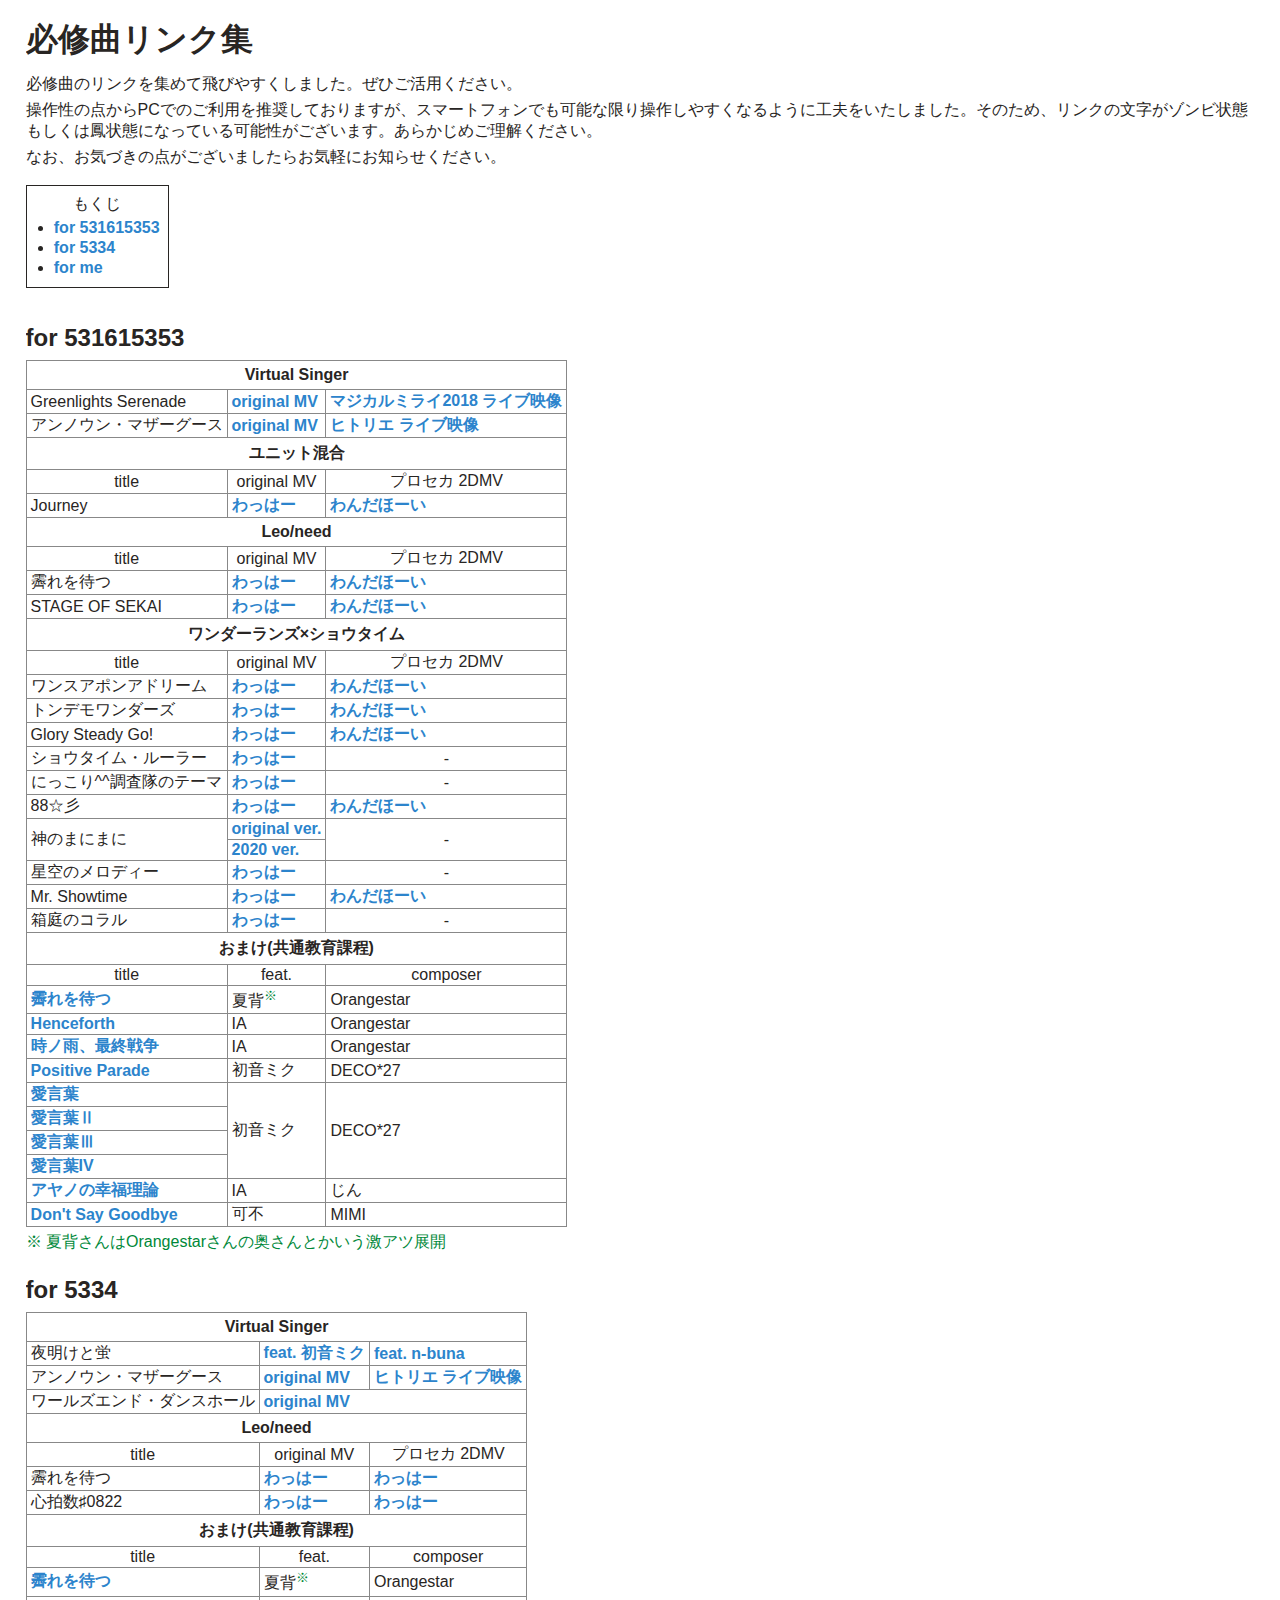
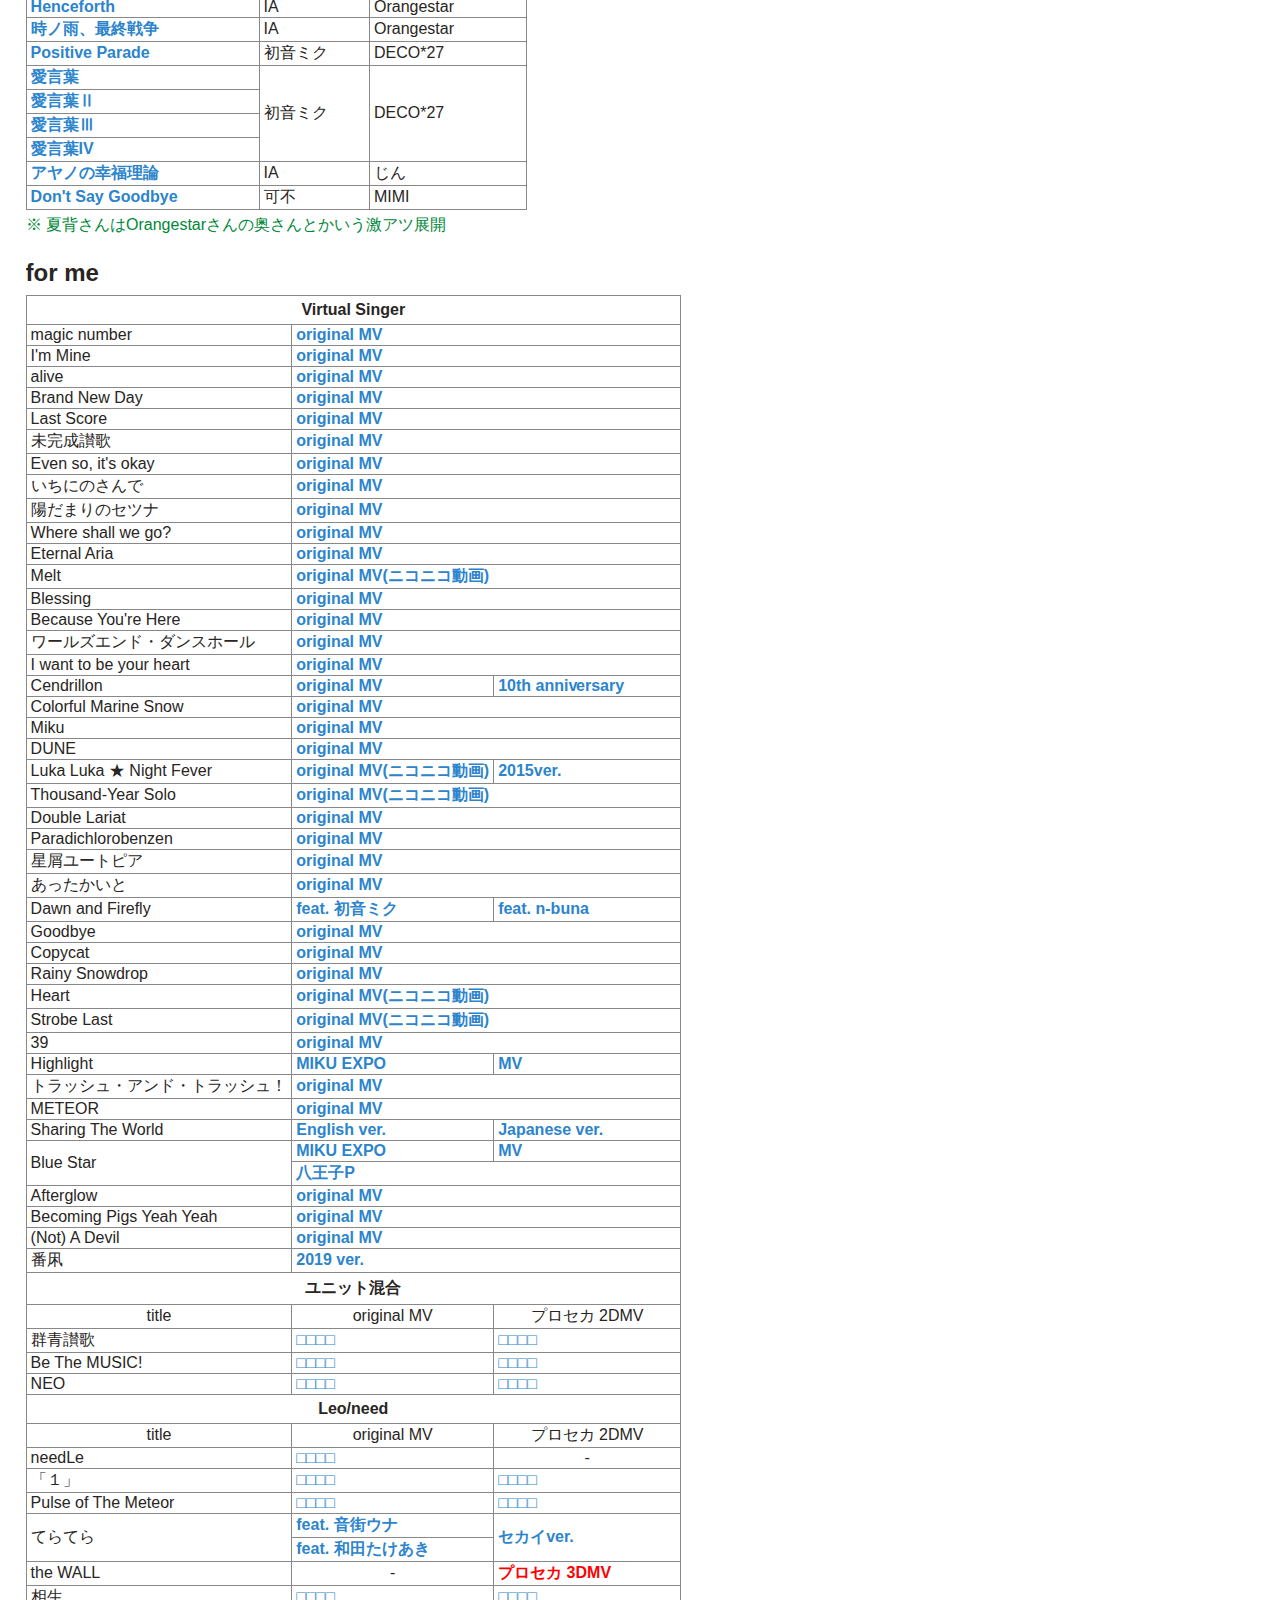
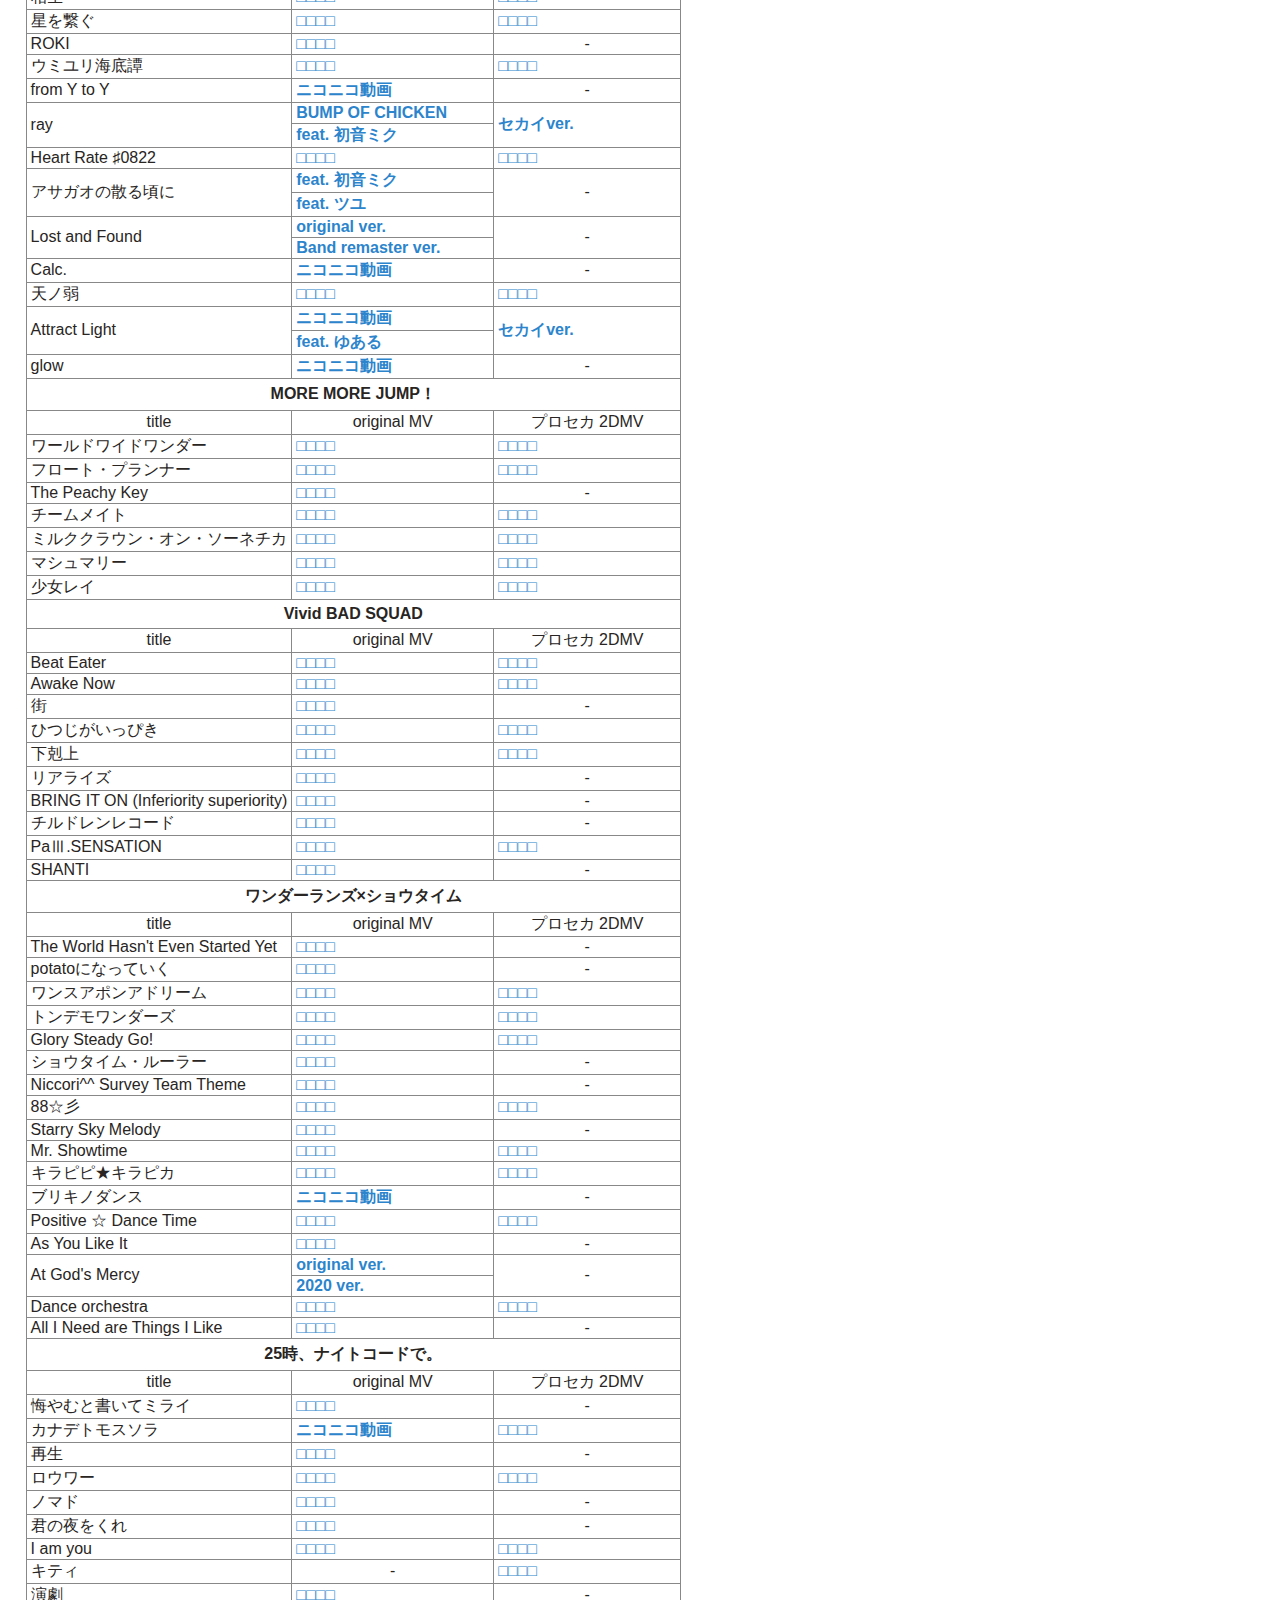
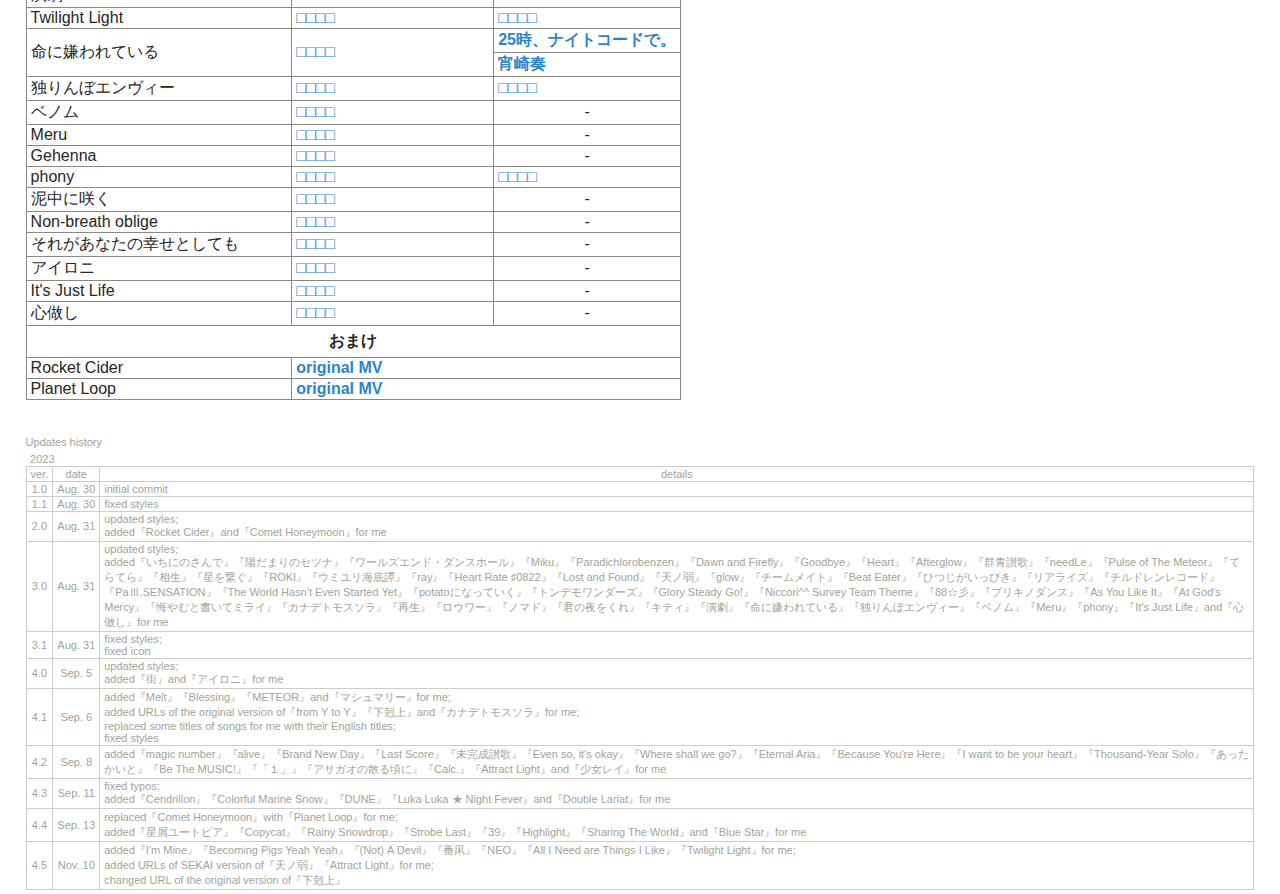
==== compulsoryMusic/index.html @ 2949fb77 "updated" ====
<!DOCTYPE html>
<html lang="ja">
<head>
  <meta charset="UTF-8">
  <meta name="viewport" content="width=device-width, initial-scale=1.0">
  <meta name="description" content="必修曲のリンクを集めました。たくさん使ってね">
  <meta name="format-detection" content="telephone=no">
  <title>必修曲リンク集</title>
  <link rel="icon" href="icon.png">
  <link rel="stylesheet" href="css/styles.min.css">
</head>
<body>
  <div class="inner">
    <h1>必修曲リンク集</h1>
    <p>必修曲のリンクを集めて飛びやすくしました。ぜひご活用ください。</p>
    <p>操作性の点からPCでのご利用を推奨しておりますが、スマートフォンでも可能な限り操作しやすくなるように工夫をいたしました。そのため、リンクの文字がゾンビ状態もしくは鳳状態になっている可能性がございます。あらかじめご理解ください。</p>
    <p>なお、お気づきの点がございましたらお気軽にお知らせください。</p>
    <div id="contents">
      <p>もくじ</p>
      <ul>
        <li><a href="#for531615353">for 531615353</a></li>
        <li><a href="#for5334">for 5334</a></li>
        <li><a href="#forMe">for me</a></li>
      </ul>
    </div>

    <h2 id="for531615353">for <a href="#for531615353">531615353</a></h2>
    <table>
      <tr><td colspan="3" class="unitName">Virtual Singer</td></tr>
      <tr>
        <td>Greenlights Serenade</td>
        <td><a target="_blank" href="https://www.youtube.com/watch?v=XSLhsjepelI"><span class="landscape">original&nbsp;</span>MV</a></td>
        <td><a target="_blank" href="https://www.youtube.com/watch?v=U1oeOZVtA84"><span class="smartphone">ﾏｼﾞﾐﾗ'18<span class="nowrap">ﾗｲﾌﾞ映像</span></span><span class="landscape">マジカルミライ2018 ライブ映像</span></a></td>
      </tr>
      <tr>
        <td>アンノウン・マザーグース</td>
        <td><a target="_blank" href="https://www.youtube.com/watch?v=P_CSdxSGfaA"><span class="landscape">original&nbsp;</span>MV</a></td>
        <td><a target="_blank" href="https://www.youtube.com/watch?v=sFqZHm6b3uU"><span class="smartphone">ﾋﾄﾘｴ <span class="nowrap">ﾗｲﾌﾞ映像</span></span><span class="landscape">ヒトリエ ライブ映像</span></a></td>
      </tr>

      <tr><td colspan="3" class="unitName">ユニット混合</td></tr>
      <tr>
        <td class="separator">title</td>
        <td class="separator"><span class="landscape">original&nbsp;</span>MV</td>
        <td class="separator"><span class="landscape">プロセカ&nbsp;</span>2DMV</td>
      </tr>
      <tr>
        <td>Journey</td>
        <td><a target="_blank" href="https://www.youtube.com/watch?v=BTekXS9d-no">わっはー</a></td>
        <td><a target="_blank" href="https://www.youtube.com/watch?v=m__WcDdaF7k">わんだほーい</a></td>
      </tr>

      <tr><td colspan="3" class="unitName">Leo/need</td></tr>
      <tr>
        <td class="separator">title</td>
        <td class="separator"><span class="landscape">original&nbsp;</span>MV</td>
        <td class="separator"><span class="landscape">プロセカ&nbsp;</span>2DMV</td>
      </tr>
      <tr>
        <td>霽れを待つ</td>
        <td><a target="_blank" href="https://www.youtube.com/watch?v=wvlUWjqGQSA">わっはー</a></td>
        <td><a target="_blank" href="https://www.youtube.com/watch?v=70ZLvDTonqI">わんだほーい</a></td>
      </tr>
      <tr>
        <td>STAGE OF SEKAI</td>
        <td><a target="_blank" href="https://www.youtube.com/watch?v=YVD1RLI7klc">わっはー</a></td>
        <td><a target="_blank" href="https://www.youtube.com/watch?v=Sloi-L5FHBY">わんだほーい</a></td>
      </tr>

      <!-- <tr><td colspan="3" class="unitName">MORE MORE JUMP！</td></tr> -->
      <!-- <tr><td colspan="3" class="unitName">Vivid BAD SQUAD</td></tr> -->

      <tr><td colspan="3" class="unitName">ワンダーランズ×ショウタイム</td></tr>
      <tr>
        <td class="separator">title</td>
        <td class="separator"><span class="landscape">original&nbsp;</span>MV</td>
        <td class="separator"><span class="landscape">プロセカ&nbsp;</span>2DMV</td>
      </tr>
      <tr>
        <td>ワンスアポンアドリーム</td>
        <td><a target="_blank" href="https://www.youtube.com/watch?v=S84mvlha5Fc">わっはー</a></td>
        <td><a target="_blank" href="https://www.youtube.com/watch?v=1RoDmN9n8xE">わんだほーい</a></td>
      </tr>
      <tr>
        <td>トンデモワンダーズ</td>
        <td><a target="_blank" href="https://www.youtube.com/watch?v=dBQg24mx45Y">わっはー</a></td>
        <td><a target="_blank" href="https://www.youtube.com/watch?v=ZfVWqos23xs">わんだほーい</a></td>
      </tr>
      <tr>
        <td>Glory Steady Go!</td>
        <td><a target="_blank" href="https://www.youtube.com/watch?v=Y-QhzXC9NbI">わっはー</a></td>
        <td><a target="_blank" href="https://www.youtube.com/watch?v=JoM4JGqQyCU">わんだほーい</a></td>
      </tr>
      <tr>
        <td>ショウタイム・ルーラー</td>
        <td><a target="_blank" href="https://www.youtube.com/watch?v=uDBVetc5JKo">わっはー</a></td>
        <td class="tac">-</td>
      </tr>
      <tr>
        <td>にっこり^^調査隊のテーマ</td>
        <td><a target="_blank" href="https://www.youtube.com/watch?v=C_Fc1x_aeFQ">わっはー</a></td>
        <td class="tac">-</td>
      </tr>
      <tr>
        <td>88☆彡</td>
        <td><a target="_blank" href="https://www.youtube.com/watch?v=505rBX9MNcQ">わっはー</a></td>
        <td><a target="_blank" href="https://www.youtube.com/watch?v=giOsLry_orw">わんだほーい</a></td>
      </tr>
      <tr>
        <td rowspan="2">神のまにまに</td>
        <td><a target="_blank" href="https://www.youtube.com/watch?v=b2GJcYBoVyg"><span class="smartphone">ｵﾘｼﾞﾅﾙ</span><span class="landscape">original ver.</span></a></td>
        <td rowspan="2" class="tac">-</td>
      </tr>
      <tr>
        <td><a target="_blank" href="https://www.youtube.com/watch?v=a-eHtP43yKU">2020<span class="landscape">&nbsp;ver.</span></a></td>
      </tr>
      <tr>
        <td>星空のメロディー</td>
        <td><a target="_blank" href="https://www.youtube.com/watch?v=VznMASce0CM">わっはー</a></td>
        <td class="tac">-</td>
      </tr>
      <tr>
        <td>Mr. Showtime</td>
        <td><a target="_blank" href="https://www.youtube.com/watch?v=4NhL6mqkMWY">わっはー</a></td>
        <td><a target="_blank" href="https://www.youtube.com/watch?v=jSL3Q2BHtH4">わんだほーい</a></td>
      </tr>
      <tr>
        <td>箱庭のコラル</td>
        <td><a target="_blank" href="https://www.youtube.com/watch?v=gB4hx1MxcGs">わっはー</a></td>
        <td class="tac">-</td>
      </tr>

      <!-- <tr><td colspan="3" class="unitName">25時、ナイトコードで。</td></tr> -->

      <tr><td colspan="3" class="unitName">おまけ(共通教育課程)</td></tr>
      <tr>
        <td class="separator">title</td>
        <td class="separator">feat.</td>
        <td class="separator">composer</td>
      </tr>
      <tr>
        <td><a target="_blank" href="https://www.youtube.com/watch?v=XqsLscyMkPE">霽れを待つ</a></td>
        <td>夏背<sup class="gekiatsu">※</sup></td>
        <td>Orangestar</td>
      </tr>
      <tr>
        <td><a target="_blank" href="https://www.youtube.com/watch?v=L13gCEZJVRU">Henceforth</a></td>
        <td>IA</td>
        <td>Orangestar</td>
      </tr>
      <tr>
        <td><a target="_blank" href="https://www.youtube.com/watch?v=Qv_c0PO0cDQ">時ノ雨、最終戦争</a></td>
        <td>IA</td>
        <td>Orangestar</td>
      </tr>
      <tr>
        <td><a target="_blank" href="https://www.youtube.com/watch?v=zSfMHbogn00">Positive Parade</a></td>
        <td class="priority">初音ミク</td>
        <td>DECO*27</td>
      </tr>
      <tr>
        <td><a target="_blank" href="https://www.youtube.com/watch?v=I0eeS5wYGzI">愛言葉</a></td>
        <td rowspan="4">初音ミク</td>
        <td rowspan="4">DECO*27</td>
      </tr>
      <tr>
        <td><a target="_blank" href="https://www.youtube.com/watch?v=KgpROErtiBY">愛言葉Ⅱ</a></td>
      </tr>
      <tr>
        <td><a target="_blank" href="https://www.youtube.com/watch?v=WptXk39wiIQ">愛言葉Ⅲ</a></td>
      </tr>
      <tr>
        <td><a target="_blank" href="https://www.youtube.com/watch?v=aHNWL7MBXoc">愛言葉IV</a></td>
      </tr>
      <tr>
        <td><a target="_blank" href="https://www.youtube.com/watch?v=pLYKKC-EpjA">アヤノの幸福理論</a></td>
        <td>IA</td>
        <td>じん</td>
      </tr>
      <tr>
        <td><a target="_blank" href="https://www.youtube.com/watch?v=cGGlBYzZiJs">Don't Say Goodbye</a></td>
        <td>可不</td>
        <td>MIMI</td>
      </tr>
      <!-- <tr><td colspan="3" class="unitName">25時、ナイトコードで。</td></tr> -->
    </table>
    <p class="gekiatsu">※ 夏背さんはOrangestarさんの奥さんとかいう激アツ展開</p>

    <h2 id="for5334">for <a href="#for5334">5334</a></h2>
    <table>
      <tr><td colspan="3" class="unitName">Virtual Singer</td></tr>
      <tr>
        <td>夜明けと蛍</td>
        <td><a target="_blank" href="https://www.youtube.com/watch?v=EpFxTXgElLA">feat.<span class="landscape">&nbsp;</span><span class="nowrap">初音ミク</span></a></td>
        <td><a target="_blank" href="https://www.youtube.com/watch?v=nDbNRb9gOr4">feat.<span class="landscape">&nbsp;</span><span class="nowrap">n-buna</span></a></td>
      </tr>
      <tr>
        <td>アンノウン・マザーグース</td>
        <td><a target="_blank" href="https://www.youtube.com/watch?v=P_CSdxSGfaA"><span class="landscape">original&nbsp;</span>MV</a></td>
        <td><a target="_blank" href="https://www.youtube.com/watch?v=sFqZHm6b3uU"><span class="smartphone">ﾋﾄﾘｴ <span class="nowrap">ﾗｲﾌﾞ映像</span></span><span class="landscape">ヒトリエ ライブ映像</span></a></td>
      </tr>
      <tr>
        <td>ワールズエンド・<span class="nowrap">ダンスホール</span></td>
        <td colspan="2"><a target="_blank" href="https://www.youtube.com/watch?v=ZB75e7vzX0I"><span class="landscape">original&nbsp;</span>MV</a></td>
      </tr>

      <!-- <tr><td colspan="3" class="unitName">ユニット混合</td></tr> -->

      <tr><td colspan="3" class="unitName">Leo/need</td></tr>
      <tr>
        <td class="separator">title</td>
        <td class="separator"><span class="landscape">original&nbsp;</span>MV</td>
        <td class="separator"><span class="landscape">プロセカ&nbsp;</span>2DMV</td>
      </tr>
      <tr>
        <td>霽れを待つ</td>
        <td><a target="_blank" href="https://www.youtube.com/watch?v=wvlUWjqGQSA">わっはー</a></td>
        <td><a target="_blank" href="https://www.youtube.com/watch?v=70ZLvDTonqI">わっはー</a></td>
      </tr>
      <tr>
        <td>心拍数♯0822</td>
        <td><a target="_blank" href="https://www.youtube.com/watch?v=q2PiY-5sTlE">わっはー</a></td>
        <td><a target="_blank" href="https://www.youtube.com/watch?v=g6hGN-WNig0">わっはー</a></td>
      </tr>

      <!-- <tr><td colspan="3" class="unitName">MORE MORE JUMP！</td></tr> -->
      <!-- <tr><td colspan="3" class="unitName">Vivid BAD SQUAD</td></tr> -->
      <!-- <tr><td colspan="3" class="unitName">ワンダーランズ×ショウタイム</td></tr> -->
      <!-- <tr><td colspan="3" class="unitName">25時、ナイトコードで。</td></tr> -->

      <tr><td colspan="3" class="unitName">おまけ(共通教育課程)</td></tr>
      <tr>
        <td class="separator">title</td>
        <td class="separator">feat.</td>
        <td class="separator">composer</td>
      </tr>
      <tr>
        <td><a target="_blank" href="https://www.youtube.com/watch?v=XqsLscyMkPE">霽れを待つ</a></td>
        <td>夏背<sup class="gekiatsu">※</span></td>
        <td>Orangestar</td>
      </tr>
      <tr>
        <td><a target="_blank" href="https://www.youtube.com/watch?v=L13gCEZJVRU">Henceforth</a></td>
        <td>IA</td>
        <td>Orangestar</td>
      </tr>
      <tr>
        <td><a target="_blank" href="https://www.youtube.com/watch?v=Qv_c0PO0cDQ">時ノ雨、最終戦争</a></td>
        <td>IA</td>
        <td>Orangestar</td>
      </tr>
      <tr>
        <td><a target="_blank" href="https://www.youtube.com/watch?v=zSfMHbogn00">Positive Parade</a></td>
        <td class="priority">初音ミク</td>
        <td>DECO*27</td>
      </tr>
      <tr>
        <td><a target="_blank" href="https://www.youtube.com/watch?v=I0eeS5wYGzI">愛言葉</a></td>
        <td rowspan="4">初音ミク</td>
        <td rowspan="4">DECO*27</td>
      </tr>
      <tr>
        <td><a target="_blank" href="https://www.youtube.com/watch?v=KgpROErtiBY">愛言葉Ⅱ</a></td>
      </tr>
      <tr>
        <td><a target="_blank" href="https://www.youtube.com/watch?v=WptXk39wiIQ">愛言葉Ⅲ</a></td>
      </tr>
      <tr>
        <td><a target="_blank" href="https://www.youtube.com/watch?v=aHNWL7MBXoc">愛言葉IV</a></td>
      </tr>
      <tr>
        <td><a target="_blank" href="https://www.youtube.com/watch?v=pLYKKC-EpjA">アヤノの幸福理論</a></td>
        <td>IA</td>
        <td>じん</td>
      </tr>
      <tr>
        <td><a target="_blank" href="https://www.youtube.com/watch?v=cGGlBYzZiJs">Don't Say Goodbye</a></td>
        <td>可不</td>
        <td>MIMI</td>
      </tr>
    </table>
    <p class="gekiatsu">※ 夏背さんはOrangestarさんの奥さんとかいう激アツ展開</p>

    <h2 id="forMe">for <a href="#forMe">me</a></h2>
    <table>
      <tr><td colspan="3" class="unitName">Virtual Singer</td></tr>
      <tr>
        <td>magic number</td>
        <td colspan="2"><a target="_blank" href="https://www.youtube.com/watch?v=fzRWpcvPJYo">original MV</a></td>
      </tr>
      <tr>
        <td>I'm Mine</td>
        <td colspan="2"><a target="_blank" href="https://www.youtube.com/watch?v=yVMHWv7hKTE">original MV</a></td>
      </tr>
      <tr>
        <td>alive</td>
        <td colspan="2"><a target="_blank" href="https://www.youtube.com/watch?v=y7RfoyBJxCg">original MV</a></td>
      </tr>
      <tr>
        <td>Brand New Day</td>
        <td colspan="2"><a target="_blank" href="https://www.youtube.com/watch?v=2KrCmAWrrKI">original MV</a></td>
      </tr>
      <tr>
        <td>Last Score</td>
        <td colspan="2"><a target="_blank" href="https://www.youtube.com/watch?v=zAWu9BK_V5M">original MV</a></td>
      </tr>
      <tr>
        <td>未完成讃歌</td>
        <td colspan="2"><a target="_blank" href="https://www.youtube.com/watch?v=PmRtXlhzgAU">original MV</a></td>
      </tr>
      <tr>
        <td>Even so, it's okay</td>
        <td colspan="2"><a target="_blank" href="https://www.youtube.com/watch?v=1AS0Mve80jQ">original MV</a></td>
      </tr>
      <tr>
        <td>いちにのさんで</td>
        <td colspan="2"><a target="_blank" href="https://www.youtube.com/watch?v=mgfDwtVI5C8">original MV</a></td>
      </tr>
      <tr>
        <td>陽だまりのセツナ</td>
        <td colspan="2"><a target="_blank" href="https://www.youtube.com/watch?v=D2gWpqM2GFQ">original MV</a></td>
      </tr>
      <tr>
        <td>Where shall we go?</td>
        <td colspan="2"><a target="_blank" href="https://www.youtube.com/watch?v=jyI9Xn67SHA">original MV</a></td>
      </tr>
      <tr>
        <td>Eternal Aria</td>
        <td colspan="2"><a target="_blank" href="https://www.youtube.com/watch?v=GHzCL_6v87Y">original MV</a></td>
      </tr>
      <tr>
        <td>Melt</td>
        <td colspan="2"><a target="_blank" href="https://www.nicovideo.jp/watch/sm1715919"><span class="landscape">original&nbsp;</span>MV(ニコニコ動画)</a></td>
      </tr>
      <tr>
        <td>Blessing</td>
        <td colspan="2"><a target="_blank" href="https://www.youtube.com/watch?v=E4tIHBx7bqc">original MV</a></td>
      </tr>
      <tr>
        <td>Because You're Here</td>
        <td colspan="2"><a target="_blank" href="https://www.youtube.com/watch?v=ygY2qObZv24">original MV</a></td>
      </tr>
      <tr>
        <td>ワールズエンド・<span class="nowrap">ダンスホール</span></td>
        <td colspan="2"><a target="_blank" href="https://www.youtube.com/watch?v=ZB75e7vzX0I">original MV</a></td>
      </tr>
      <tr>
        <td>I want to be your heart</td>
        <td colspan="2"><a target="_blank" href="https://www.youtube.com/watch?v=hZFBTnzKa54">original MV</a></td>
      </tr>
      <tr>
        <td>Cendrillon</td>
        <td><a target="_blank" href="https://www.youtube.com/watch?v=YE_S-OPHP8o">original<span class="landscape">&nbsp;MV</span></a></td>
        <td><a target="_blank" href="https://www.youtube.com/watch?v=mXfnndMDFPs">10th anniv<span class="smartphone">.</span><span class="landscape">ersary</span></a></td>
      </tr>
      <tr>
        <td>Colorful Marine Snow</td>
        <td colspan="2"><a target="_blank" href="https://www.youtube.com/watch?v=NwSriMki_UA">original MV</a></td>
      </tr>
      <tr>
        <td>Miku</td>
        <td colspan="2"><a target="_blank" href="https://www.youtube.com/watch?v=NocXEwsJGOQ">original MV</a></td>
      </tr>
      <tr>
        <td>DUNE</td>
        <td colspan="2"><a target="_blank" href="https://www.youtube.com/watch?v=AS4q9yaWJkI">original MV</a></td>
      </tr>
      <tr>
        <td>Luka Luka ★ Night Fever</td>
        <td><a target="_blank" href="https://www.nicovideo.jp/watch/sm6119955">original<span class="butLandscape">&nbsp;MV(ニコニコ動画)</span><span class="smartphone onlyLandscape nowrap">(ﾆｺﾆｺ動画)</span></a></td>
        <td><a target="_blank" href="https://www.youtube.com/watch?v=6m_a2hpSbm8">2015ver.</a></td>
      </tr>
      <tr>
        <td>Thousand-Year Solo</td>
        <td colspan="2"><a target="_blank" href="https://www.nicovideo.jp/watch/sm3122624"><span class="landscape">original&nbsp;</span>MV(ニコニコ動画)</a></td>
      </tr>
      <tr>
        <td>Double Lariat</td>
        <td colspan="2"><a target="_blank" href="https://www.youtube.com/watch?v=hC8KrIY8qT4">original MV</a></td>
      </tr>
      <tr>
        <td>Paradichlorobenzen</td>
        <td colspan="2"><a target="_blank" href="https://www.youtube.com/watch?v=aTUfwLAVSHE">original MV</a></td>
      </tr>
      <tr>
        <td>星屑ユートピア</td>
        <td colspan="2"><a target="_blank" href="https://www.youtube.com/watch?v=syk1f6Dj82E">original MV</a></td>
      </tr>
      <tr>
        <td>あったかいと</td>
        <td colspan="2"><a target="_blank" href="https://www.youtube.com/watch?v=RsmJ--RNgE8">original MV</a></td>
      </tr>
      <tr>
        <td>Dawn and Firefly</td>
        <td><a target="_blank" href="https://www.youtube.com/watch?v=EpFxTXgElLA">feat.<span class="landscape">&nbsp;</span><span class="nowrap">初音ミク</span></a></td>
        <td><a target="_blank" href="https://www.youtube.com/watch?v=nDbNRb9gOr4">feat.<span class="landscape">&nbsp;</span><span class="nowrap">n-buna</span></a></td>
      </tr>
      <tr>
        <td>Goodbye</td>
        <td colspan="2"><a target="_blank" href="https://www.youtube.com/watch?v=AH5_sKwDw1E">original MV</a></td>
      </tr>
      <tr>
        <td>Copycat</td>
        <td colspan="2"><a target="_blank" href="https://www.youtube.com/watch?v=Q_QEPrkwZ-Q">original MV</a></td>
      </tr>
      <tr>
        <td>Rainy Snowdrop</td>
        <td colspan="2"><a target="_blank" href="https://www.youtube.com/watch?v=XQh5Uf5itkI">original MV</a></td>
      </tr>
      <tr>
        <td>Heart</td>
        <td colspan="2"><a target="_blank" href="https://www.nicovideo.jp/watch/sm2500648"><span class="landscape">original&nbsp;</span>MV(ニコニコ動画)</a></td>
      </tr>
      <tr>
        <td>Strobe Last</td>
        <td colspan="2"><a target="_blank" href="https://www.nicovideo.jp/watch/nm13359285"><span class="landscape">original&nbsp;</span>MV(ニコニコ動画)</a></td>
      </tr>
      <tr>
        <td>39</td>
        <td colspan="2"><a target="_blank" href="https://www.youtube.com/watch?v=ecU_uJRzhfk">original MV</a></td>
      </tr>
      <tr>
        <td>Highlight</td>
        <td><a target="_blank" href="https://www.youtube.com/watch?v=3lce-CE50SE">MIKU EXPO</a></td>
        <td><a target="_blank" href="https://www.youtube.com/watch?v=AYUNaQaDfa8">MV</a></td>
      </tr>
      <tr>
        <td>トラッシュ・アンド・<span class="nowrap">トラッシュ！</span></td>
        <td colspan="2"><a target="_blank" href="https://www.youtube.com/watch?v=dlmDDcRDByc">original MV</a></td>
      </tr>
      <tr>
        <td>METEOR</td>
        <td colspan="2"><a target="_blank" href="https://www.youtube.com/watch?v=2kZVEUGLgy4">original MV</a></td>
      </tr>
      <tr>
        <td>Sharing The World</td>
        <td><a target="_blank" href="https://www.youtube.com/watch?v=GRc_Vz6kEjc"><span class="smartphone">ENG.</span><span class="landscape">English ver.</span></a></td>
        <td><a target="_blank" href="https://www.youtube.com/watch?v=GsMqQqb4AvI"><span class="smartphone">JPN.</span><span class="landscape">Japanese ver.</span></a></td>
      </tr>
      <tr>
        <td rowspan="2">Blue Star</td>
        <td class="landscape noBorder"><a target="_blank" href="https://www.youtube.com/watch?v=fkgaFnf1Ae8">MIKU EXPO</a></td>
        <td class="smartphone" rowspan="2"><a target="_blank" href="https://www.youtube.com/watch?v=fkgaFnf1Ae8">MIKU EXPO</a></td>
        <td><a target="_blank" href="https://www.youtube.com/watch?v=sK92X82T3Sk">MV</a></td>
      </tr>
        <tr><td colspan="2"><a target="_blank" href="https://www.youtube.com/watch?v=xSnuVnOZd1U">八王子P</a></td></tr>
      <tr>
        <td>Afterglow</td>
        <td colspan="2"><a target="_blank" href="https://www.youtube.com/watch?v=WHzOugrtQsk">original MV</a></td>
      </tr>
      <tr>
        <td>Becoming Pigs Yeah Yeah</td>
        <td colspan="2"><a target="_blank" href="https://www.youtube.com/watch?v=Z9DXOZUbmJ4">original MV</a></td>
      </tr>
      <tr>
        <td>(Not) A Devil</td>
        <td colspan="2"><a target="_blank" href="https://www.youtube.com/watch?v=lMEt3RdqB9Y">original MV</a></td>
      </tr>
      <tr>
        <td>番凩</td>
        <td colspan="2"><a target="_blank" href="https://www.youtube.com/watch?v=OK-ybp0qRl0"><span class="smartphone">2019</span><span class="landscape">2019 ver.</span></a></td>
      </tr>

      <tr><td colspan="3" class="unitName">ユニット混合</td></tr>
      <tr>
        <td class="separator">title</td>
        <td class="separator"><span class="landscape">original&nbsp;</span>MV</td>
        <td class="separator"><span class="landscape">プロセカ&nbsp;</span>2DMV</td>
      </tr>
      <tr>
        <td>群青讃歌</td>
        <td><a target="_blank" href="https://www.youtube.com/watch?v=sgZjbk9eH6g">□□□□</a></td>
        <td><a target="_blank" href="https://www.youtube.com/watch?v=MxT59XJXMnU">□□□□</a></td>
      </tr>
      <tr>
        <td>Be The MUSIC!</td>
        <td><a target="_blank" href="https://www.youtube.com/watch?v=m1I3XWZ4eUs">□□□□</a></td>
        <td><a target="_blank" href="https://www.youtube.com/watch?v=mZI9HEVh6Yw">□□□□</a></td>
      </tr>
      <tr>
        <td>NEO</td>
        <td><a target="_blank" href="https://www.youtube.com/watch?v=b2Di3kFGAUM">□□□□</a></td>
        <td><a target="_blank" href="https://www.youtube.com/watch?v=zw0JHV7nrUg">□□□□</a></td>
      </tr>

      <tr><td colspan="3" class="unitName">Leo/need</td></tr>
      <tr>
        <td class="separator">title</td>
        <td class="separator"><span class="landscape">original&nbsp;</span>MV</td>
        <td class="separator"><span class="landscape">プロセカ&nbsp;</span>2DMV</td>
      </tr>
      <tr>
        <td>needLe</td>
        <td><a target="_blank" href="https://www.youtube.com/watch?v=buoYwfZG4vQ">□□□□</a></td>
        <td class="tac">-</td>
      </tr>
      <tr>
        <td>「１」</td>
        <td><a target="_blank" href="https://www.youtube.com/watch?v=fobQOAOAdoE">□□□□</a></td>
        <td><a target="_blank" href="https://www.youtube.com/watch?v=_GdIO1AANg4">□□□□</a></td>
      </tr>
      <tr>
        <td>Pulse of The Meteor</td>
        <td><a target="_blank" href="https://www.youtube.com/watch?v=8Zds1FvEtKw">□□□□</a></td>
        <td><a target="_blank" href="https://www.youtube.com/watch?v=hZgbqUQI64E">□□□□</a></td>
      </tr>
      <tr>
        <td rowspan="2">てらてら</td>
        <td><a target="_blank" href="https://www.youtube.com/watch?v=03IyS_9Dt0g">feat.<span class="landscape">&nbsp;</span><span class="nowrap">音街ウナ</span></a></td>
        <td rowspan="2"><a target="_blank" href="https://www.youtube.com/watch?v=diDsFjpV8yw"><span class="smartphone">ｾｶｲver.</span><span class="landscape">セカイver.</span></a></td>
      </tr>
      <tr><td><a target="_blank" href="https://www.youtube.com/watch?v=dDuyz3Mw720"><span class="landscape">feat.&nbsp;</span>和田<span class="nowrap">たけあき</span></a></td></tr>
      <tr>
        <td>the WALL</td>
        <td class="tac">-</td>
        <td><a target="_blank" href="https://www.youtube.com/watch?v=chjFdvgWAjo"><span class="red"><span class="landscape">プロセカ&nbsp;</span>3DMV</span></a></td>
      </tr>
      <tr>
        <td>相生</td>
        <td><a target="_blank" href="https://www.youtube.com/watch?v=Ws3B-ozOXDU">□□□□</a></td>
        <td><a target="_blank" href="https://www.youtube.com/watch?v=YfZ6Dv6tC4E">□□□□</a></td>
      </tr>
      <tr>
        <td>星を繋ぐ</td>
        <td><a target="_blank" href="https://www.youtube.com/watch?v=Fo3qg44Rn6Q">□□□□</a></td>
        <td><a target="_blank" href="https://www.youtube.com/watch?v=Qu4oqtVmBck">□□□□</a></td>
      </tr>
      <tr>
        <td>ROKI</td>
        <td><a target="_blank" href="https://www.youtube.com/watch?v=Xg-qfsKN2_E">□□□□</a></td>
        <td class="tac">-</td>
      </tr>
      <tr>
        <td>ウミユリ海底譚</td>
        <td><a target="_blank" href="https://www.youtube.com/watch?v=7JANm3jOb2k">□□□□</a></td>
        <td><a target="_blank" href="https://www.youtube.com/watch?v=sYKew3uzDtM">□□□□</a></td>
      </tr>
      <tr>
        <td>from Y to Y</td>
        <td><a target="_blank" href="https://www.nicovideo.jp/watch/sm6529016"><span class="smartphone">ﾆｺﾆｺ</span><span class="landscape">ニコニコ</span>動画</a></td>
        <td class="tac">-</td>
      </tr>
      <tr>
        <td rowspan="2">ray</td>
        <td class="small"><a target="_blank" href="https://www.youtube.com/watch?v=_4BLiOP1aaY">BUMP OF<span class="nowrap"><span class="landscape">&nbsp;</span>CHICKEN</span></a></td>
        <td rowspan="2"><a target="_blank" href="https://www.youtube.com/watch?v=YkP0JMByjRM"><span class="smartphone">ｾｶｲver.</span><span class="landscape">セカイver.</span></a></td>
      </tr>
      <tr><td><a target="_blank" href="https://www.youtube.com/watch?v=yT_ylSCgY6Q">feat.<span class="landscape">&nbsp;</span><span class="nowrap">初音ミク</span></a></td></tr>
      <tr>
        <td>Heart Rate ♯0822</td>
        <td><a target="_blank" href="https://www.youtube.com/watch?v=q2PiY-5sTlE">□□□□</a></td>
        <td><a target="_blank" href="https://www.youtube.com/watch?v=g6hGN-WNig0">□□□□</a></td>
      </tr>
      <tr>
        <td rowspan="2">アサガオの散る頃に</td>
        <td><a target="_blank" href="https://www.youtube.com/watch?v=ugs4oVUNZ-o">feat.<span class="landscape">&nbsp;</span><span class="nowrap">初音ミク</span></a></td>
        <td rowspan="2" class="tac">-</td>
      </tr>
      <tr><td><a target="_blank" href="https://www.youtube.com/watch?v=VP7FM1yyMpU">feat. ツユ</a></td></tr>
      <tr>
        <td rowspan="2">Lost and Found</td>
        <td><a target="_blank" href="https://www.youtube.com/watch?v=l7tqkjBKjkw"><span class="smartphone">original</span><span class="landscape">original ver.</span></a></td>
        <td rowspan="2" class="tac">-</td>
      </tr>
      <tr><td class="priority"><a target="_blank" href="https://www.youtube.com/watch?v=aJxGc2LRvIo">Band<span class="landscape">&nbsp;remaster ver.</span></a></td></tr>
      <tr>
        <td>Calc.</td>
        <td><a target="_blank" href="https://www.nicovideo.jp/watch/sm12050471"><span class="smartphone">ﾆｺﾆｺ</span><span class="landscape">ニコニコ</span>動画</a></td>
        <td class="tac">-</td>
      </tr>
      <tr>
        <td>天ノ弱</td>
        <td><a target="_blank" href="https://www.youtube.com/watch?v=2-zPY0vrpjQ">□□□□</a></td>
        <td><a target="_blank" href="https://www.youtube.com/watch?v=0zhop5qsyKY">□□□□</a></td>
      </tr>
      <tr>
        <td rowspan="2">Attract Light</td>
        <td><a target="_blank" href="https://www.nicovideo.jp/watch/sm34963216"><span class="smartphone">ﾆｺﾆｺ</span><span class="landscape">ニコニコ</span>動画</a></td>
        <td rowspan="2"><a target="_blank" href="https://www.youtube.com/watch?v=0w9vjCToTPQ"><span class="smartphone">ｾｶｲver.</span><span class="landscape">セカイver.</span></a></td>
      </tr>
      <tr><td><a target="_blank" href="https://www.youtube.com/watch?v=AVRF8B504GE">feat.<span class="landscape">&nbsp;</span><span class="nowrap">ゆある</span></a></td></tr>
      <tr>
        <td>glow</td>
        <td><a target="_blank" href="https://www.nicovideo.jp/watch/sm11209477"><span class="smartphone">ﾆｺﾆｺ</span><span class="landscape">ニコニコ</span>動画</a></td>
        <td class="tac">-</td>
      </tr>

      <tr><td colspan="3" class="unitName">MORE MORE JUMP！</td></tr>
      <tr>
        <td class="separator">title</td>
        <td class="separator"><span class="landscape">original&nbsp;</span>MV</td>
        <td class="separator"><span class="landscape">プロセカ&nbsp;</span>2DMV</td>
      </tr>
      <tr>
        <td class="priority">ワールドワイドワンダー</td>
        <td><a target="_blank" href="https://www.youtube.com/watch?v=6NdOqVypgCM">□□□□</a></td>
        <td><a target="_blank" href="https://www.youtube.com/watch?v=aO_ZCaoojh4">□□□□</a></td>
      </tr>
      <tr>
        <td>フロート・プランナー</td>
        <td><a target="_blank" href="https://www.youtube.com/watch?v=gtodYcC1nrc">□□□□</a></td>
        <td><a target="_blank" href="https://www.youtube.com/watch?v=Brap_tO3Jj0">□□□□</a></td>
      </tr>
      <tr>
        <td>The Peachy Key</td>
        <td><a target="_blank" href="https://www.youtube.com/watch?v=sAUdWpemfGw">□□□□</a></td>
        <td class="tac">-</td>
      </tr>
      <tr>
        <td>チームメイト</td>
        <td><a target="_blank" href="https://www.youtube.com/watch?v=QAbwPeAYf_o">□□□□</a></td>
        <td><a target="_blank" href="https://www.youtube.com/watch?v=dXumRYQzs2s">□□□□</a></td>
      </tr>
      <tr>
        <td>ミルククラウン・オン・ソーネチカ</td>
        <td><a target="_blank" href="https://www.youtube.com/watch?v=zRar5r3TieE">□□□□</a></td>
        <td><a target="_blank" href="https://www.youtube.com/watch?v=xBVIHNosBTg">□□□□</a></td>
      </tr>
      <tr>
        <td>マシュマリー</td>
        <td><a target="_blank" href="https://www.youtube.com/watch?v=qtuX4cHk-vE">□□□□</a></td>
        <td><a target="_blank" href="https://www.youtube.com/watch?v=VL4-H_O2MNo">□□□□</a></td>
      </tr>
      <tr>
        <td>少女レイ</td>
        <td><a target="_blank" href="https://www.youtube.com/watch?v=JW3N-HvU0MA">□□□□</a></td>
        <td><a target="_blank" href="https://www.youtube.com/watch?v=3VT85q-E-UU">□□□□</a></td>
      </tr>

      <tr><td colspan="3" class="unitName">Vivid BAD SQUAD</td></tr>
      <tr>
        <td class="separator">title</td>
        <td class="separator"><span class="landscape">original&nbsp;</span>MV</td>
        <td class="separator"><span class="landscape">プロセカ&nbsp;</span>2DMV</td>
      </tr>
      <tr>
        <td>Beat Eater</td>
        <td><a target="_blank" href="https://www.youtube.com/watch?v=Rcc_BreWEMI">□□□□</a></td>
        <td><a target="_blank" href="https://www.youtube.com/watch?v=DaWbq6KeJq4">□□□□</a></td>
      </tr>
      <tr>
        <td>Awake Now</td>
        <td><a target="_blank" href="https://www.youtube.com/watch?v=gtYydJJtQdg">□□□□</a></td>
        <td><a target="_blank" href="https://www.youtube.com/watch?v=BUyrhLRzAwU">□□□□</a></td>
      </tr>
      <tr>
        <td>街</td>
        <td><a target="_blank" href="https://www.youtube.com/watch?v=rmw_4vVvp-0">□□□□</a></td>
        <td class="tac">-</td>
      </tr>
      <tr>
        <td>ひつじがいっぴき</td>
        <td><a target="_blank" href="https://www.youtube.com/watch?v=4J1O5NA8Nek">□□□□</a></td>
        <td><a target="_blank" href="https://www.youtube.com/watch?v=QkF12S1QCxc">□□□□</a></td>
      </tr>
      <tr>
        <td>下剋上</td>
        <td><a target="_blank" href="https://www.youtube.com/watch?v=akO2mUie1Ds">□□□□</a></td>
        <td><a target="_blank" href="https://www.youtube.com/watch?v=XADWOc8alvw">□□□□</a></td>
      </tr>
      <tr>
        <td>リアライズ</td>
        <td><a target="_blank" href="https://www.youtube.com/watch?v=pRZwLHrMsvM">□□□□</a></td>
        <td class="tac">-</td>
      </tr>
      <tr>
        <td class="smartphonePriority" id="noBorderBottom">BRING IT ON<span class="landscape landscapeNowrap">&nbsp;(Inferiority superiority)</span></td>
        <td rowspan="2"><a target="_blank" href="https://www.youtube.com/watch?v=oEkGC2HV7rc">□□□□</a></td>
        <td class="tac" rowspan="2">-</td>
      </tr>
      <tr><td class="smartphone priority smartphonePriority" id="noBorderTop">(Inferiority superiority)</td></tr>
      <tr>
        <td>チルドレンレコード</td>
        <td><a target="_blank" href="https://www.youtube.com/watch?v=oh9UGmqtdMg">□□□□</a></td>
        <td class="tac">-</td>
      </tr>
      <tr>
        <td>PaⅢ.SENSATION</td>
        <td><a target="_blank" href="https://www.youtube.com/watch?v=OMQNhcGZbX4">□□□□</a></td>
        <td><a target="_blank" href="https://www.youtube.com/watch?v=bof7UD3MJAQ">□□□□</a></td>
      </tr>
      <tr>
        <td>SHANTI</td>
        <td><a target="_blank" href="https://www.youtube.com/watch?v=POy0RvJeaqM">□□□□</a></td>
        <td class="tac">-</td>
      </tr>

      <tr><td colspan="3" class="unitName">ワンダーランズ×ショウタイム</td></tr>
      <tr>
        <td class="separator">title</td>
        <td class="separator"><span class="landscape">original&nbsp;</span>MV</td>
        <td class="separator"><span class="landscape">プロセカ&nbsp;</span>2DMV</td>
      </tr>
      <tr>
        <td>The World Hasn't<span class="landscape">&nbsp;</span><span class="smartphone"><br></span>Even Started Yet</td>
        <td><a target="_blank" href="https://www.youtube.com/watch?v=1s8NNPgdl5g">□□□□</a></td>
        <td class="tac">-</td>
      </tr>
      <tr>
        <td>potatoになっていく</td>
        <td><a target="_blank" href="https://www.youtube.com/watch?v=Dun11cIEo9s">□□□□</a></td>
        <td class="tac">-</td>
      </tr>
      <tr>
        <td class="priority">ワンスアポンアドリーム</td>
        <td><a target="_blank" href="https://www.youtube.com/watch?v=S84mvlha5Fc">□□□□</a></td>
        <td><a target="_blank" href="https://www.youtube.com/watch?v=1RoDmN9n8xE">□□□□</a></td>
      </tr>
      <tr>
        <td>トンデモワンダーズ</td>
        <td><a target="_blank" href="https://www.youtube.com/watch?v=dBQg24mx45Y">□□□□</a></td>
        <td><a target="_blank" href="https://www.youtube.com/watch?v=ZfVWqos23xs">□□□□</a></td>
      </tr>
      <tr>
        <td>Glory Steady Go!</td>
        <td><a target="_blank" href="https://www.youtube.com/watch?v=Y-QhzXC9NbI">□□□□</a></td>
        <td><a target="_blank" href="https://www.youtube.com/watch?v=JoM4JGqQyCU">□□□□</a></td>
      </tr>
      <tr>
        <td class="priority">ショウタイム・ルーラー</td>
        <td><a target="_blank" href="https://www.youtube.com/watch?v=uDBVetc5JKo">□□□□</a></td>
        <td class="tac">-</td>
      </tr>
      <tr>
        <td>Niccori^^ Survey Team Theme</td>
        <td><a target="_blank" href="https://www.youtube.com/watch?v=C_Fc1x_aeFQ">□□□□</a></td>
        <td class="tac">-</td>
      </tr>
      <tr>
        <td>88☆彡</td>
        <td><a target="_blank" href="https://www.youtube.com/watch?v=505rBX9MNcQ">□□□□</a></td>
        <td><a target="_blank" href="https://www.youtube.com/watch?v=giOsLry_orw">□□□□</a></td>
      </tr>
      <tr>
        <td>Starry Sky Melody</td>
        <td><a target="_blank" href="https://www.youtube.com/watch?v=VznMASce0CM">□□□□</a></td>
        <td class="tac">-</td>
      </tr>
      <tr>
        <td>Mr. Showtime</td>
        <td><a target="_blank" href="https://www.youtube.com/watch?v=4NhL6mqkMWY">□□□□</a></td>
        <td><a target="_blank" href="https://www.youtube.com/watch?v=jSL3Q2BHtH4">□□□□</a></td>
      </tr>
      <tr>
        <td>キラピピ★キラピカ</td>
        <td><a target="_blank" href="https://www.youtube.com/watch?v=mQH0Fmk1K0g">□□□□</a></td>
        <td><a target="_blank" href="https://www.youtube.com/watch?v=gJk_vTwiduU">□□□□</a></td>
      </tr>
      <tr>
        <td>ブリキノダンス</td>
        <td><a target="_blank" href="https://www.nicovideo.jp/watch/sm20296308"><span class="smartphone">ﾆｺﾆｺ</span><span class="landscape">ニコニコ</span>動画</a></td>
        <td class="tac">-</td>
      </tr>
      <tr>
        <td>Positive ☆ Dance Time</td>
        <td><a target="_blank" href="https://www.youtube.com/watch?v=FT91CrPPAqc">□□□□</a></td>
        <td><a target="_blank" href="https://www.youtube.com/watch?v=BdTf_uKTqos">□□□□</a></td>
      </tr>
      <tr>
        <td>As You Like It</td>
        <td><a target="_blank" href="https://www.youtube.com/watch?v=nROvY9uiYYk">□□□□</a></td>
        <td class="tac">-</td>
      </tr>
      <tr>
        <td rowspan="2">At God's Mercy</td>
        <td><a target="_blank" href="https://www.youtube.com/watch?v=b2GJcYBoVyg"><span class="smartphone">original</span><span class="landscape">original ver.</span></a></td>
        <td rowspan="2" class="tac">-</td>
      </tr>
      <tr>
        <td><a target="_blank" href="https://www.youtube.com/watch?v=a-eHtP43yKU">2020<span class="landscape">&nbsp;</span>ver.</a></td>
      </tr>
      <tr>
        <td>Dance orchestra</td>
        <td><a target="_blank" href="https://www.youtube.com/watch?v=5XcRbKUKSdY">□□□□</a></td>
        <td><a target="_blank" href="https://www.youtube.com/watch?v=jERIsGLQerY">□□□□</a></td>
      </tr>
      <tr>
        <td>All I Need are Things I Like</td>
        <td><a target="_blank" href="https://www.youtube.com/watch?v=mYHJPb9PuUM">□□□□</a></td>
        <td class="tac">-</td>
      </tr>
      
      <tr><td colspan="3" class="unitName">25時、ナイトコードで。</td></tr>
      <tr>
        <td class="separator">title</td>
        <td class="separator"><span class="landscape">original&nbsp;</span>MV</td>
        <td class="separator"><span class="landscape">プロセカ&nbsp;</span>2DMV</td>
      </tr>
      <tr>
        <td>悔やむと書いてミライ</td>
        <td><a target="_blank" href="https://www.youtube.com/watch?v=r2OS97F6P_U">□□□□</a></td>
        <td class="tac">-</td>
      </tr>
      <tr>
        <td>カナデトモスソラ</td>
        <td><a target="_blank" href="https://www.nicovideo.jp/watch/sm40015219"><span class="smartphone">ﾆｺﾆｺ</span><span class="landscape">ニコニコ</span>動画</a></td>
        <td><a target="_blank" href="https://www.youtube.com/watch?v=GTlQhMRHXIg">□□□□</a></td>
      </tr>
      <tr>
        <td>再生</td>
        <td><a target="_blank" href="https://www.youtube.com/watch?v=purlnb5K_jM">□□□□</a></td>
        <td class="tac">-</td>
      </tr>
      <tr>
        <td>ロウワー</td>
        <td><a target="_blank" href="https://www.youtube.com/watch?v=3sEptl-psU0">□□□□</a></td>
        <td><a target="_blank" href="https://www.youtube.com/watch?v=16M9oC-a5bY">□□□□</a></td>
      </tr>
      <tr>
        <td>ノマド</td>
        <td><a target="_blank" href="https://www.youtube.com/watch?v=mKfwzOgorXs">□□□□</a></td>
        <td class="tac">-</td>
      </tr>
      <tr>
        <td>君の夜をくれ</td>
        <td><a target="_blank" href="https://www.youtube.com/watch?v=fwb4qCw5Q1I">□□□□</a></td>
        <td class="tac">-</td>
      </tr>
      <tr>
        <td>I am you</td>
        <td><a target="_blank" href="https://www.youtube.com/watch?v=QYpL88jiWFs">□□□□</a></td>
        <td><a target="_blank" href="https://www.youtube.com/watch?v=lMXlOPGjwUI">□□□□</a></td>
      </tr>
      <tr>
        <td>キティ</td>
        <td class="tac">-</td>
        <td><a target="_blank" href="https://www.youtube.com/watch?v=l-OtSO4dsLM">□□□□</a></td>
      </tr>
      <tr>
        <td>演劇</td>
        <td><a target="_blank" href="https://www.youtube.com/watch?v=gJqsFNNCIX0">□□□□</a></td>
        <td class="tac">-</td>
      </tr>
      <tr>
        <td>Twilight Light</td>
        <td><a target="_blank" href="https://www.youtube.com/watch?v=ydb05OX2U7M">□□□□</a></td>
        <td><a target="_blank" href="https://www.youtube.com/watch?v=dk13KyWwZn4">□□□□</a></td>
      </tr>
      <tr>
        <td rowspan="2">命に嫌われている</td>
        <td rowspan="2"><a target="_blank" href="https://www.youtube.com/watch?v=0HYm60Mjm0k">□□□□</a></td>
        <td class="priority"><a target="_blank" href="https://www.youtube.com/watch?v=F7iqxHOth58">25<span class="landscape">時、ナイトコードで。</span></a></td>
      </tr>
      <tr><td><a target="_blank" href="https://www.youtube.com/watch?v=wNxrGUf6G0A"><span class="nowrap">宵崎</span>奏</a></td></tr>
      <tr>
        <td>独りんぼエンヴィー</td>
        <td><a target="_blank" href="https://www.youtube.com/watch?v=UKVioegPPds">□□□□</a></td>
        <td><a target="_blank" href="https://www.youtube.com/watch?v=tIvL_TlLckg">□□□□</a></td>
      </tr>
      <tr>
        <td>ベノム</td>
        <td><a target="_blank" href="https://www.youtube.com/watch?v=oRJBwaZ59fQ">□□□□</a></td>
        <td class="tac">-</td>
      </tr>
      <tr>
        <td>Meru</td>
        <td><a target="_blank" href="https://www.youtube.com/watch?v=Jak2qiq_jJo">□□□□</a></td>
        <td class="tac">-</td>
      </tr>
      <tr>
        <td>Gehenna</td>
        <td><a target="_blank" href="https://www.youtube.com/watch?v=7Y9sJvLI3Po">□□□□</a></td>
        <td class="tac">-</td>
      </tr>
      <tr>
        <td>phony</td>
        <td><a target="_blank" href="https://www.youtube.com/watch?v=9QLT1Aw_45s">□□□□</a></td>
        <td><a target="_blank" href="https://www.youtube.com/watch?v=zBePOfn5FIg">□□□□</a></td>
      </tr>
      <tr>
        <td>泥中に咲く</td>
        <td><a target="_blank" href="https://www.youtube.com/watch?v=K64V4V_SGGQ">□□□□</a></td>
        <td class="tac">-</td>
      </tr>
      <tr>
        <td>Non-breath oblige</td>
        <td><a target="_blank" href="https://www.youtube.com/watch?v=lw7pcm1W5tw">□□□□</a></td>
        <td class="tac">-</td>
      </tr>
      <tr>
        <td>それがあなたの幸せとしても</td>
        <td><a target="_blank" href="https://www.youtube.com/watch?v=2xEQOoFT4_8">□□□□</a></td>
        <td class="tac">-</td>
      </tr>
      <tr>
        <td>アイロニ</td>
        <td><a target="_blank" href="https://www.youtube.com/watch?v=clPjNKWe6N0">□□□□</a></td>
        <td class="tac">-</td>
      </tr>
      <tr>
        <td>It's Just Life</td>
        <td><a target="_blank" href="https://www.youtube.com/watch?v=YDnZFwlZa1g">□□□□</a></td>
        <td class="tac">-</td>
      </tr>
      <tr>
        <td>心做し</td>
        <td><a target="_blank" href="https://www.youtube.com/watch?v=3SkNrZnoK5w">□□□□</a></td>
        <td class="tac">-</td>
      </tr>

      <tr><td class="unitName" colspan="3">おまけ</td></tr>
      <tr>
        <td>Rocket Cider</td>
        <td colspan="2"><a target="_blank" href="https://www.youtube.com/watch?v=3x9_LpnRtAk"><span class="landscape">original&nbsp;</span>MV</a></td>
      </tr>
      <tr>
        <td>Planet Loop</td>
        <td colspan="2"><a target="_blank" href="https://www.youtube.com/watch?v=LNX0GsjBP2w"><span class="landscape">original&nbsp;</span>MV</a></td>
      </tr>
    </table>

    <div id="updates">
      <p>Updates history</p>
      <table>
        <tr>
          <td colspan="3" class="noBorder">2023</td>
        </tr>
        <tr>
          <td class="tac">ver.</td>
          <td class="tac">date</td>
          <td class="tac">details</td>
        </tr>
        <tr>
          <td class="priorityCenter">1.0</td>
          <td class="priorityCenter">Aug. 30</td>
          <td>initial commit</td>
        </tr>
        <tr>
          <td class="priorityCenter">1.1</td>
          <td class="priorityCenter">Aug. 30</td>
          <td>fixed styles</td>
        </tr>
        <tr>
          <td class="priorityCenter">2.0</td>
          <td class="priorityCenter">Aug. 31</td>
          <td>
            <p>updated styles;</p>
            <p>added『Rocket Cider』and『Comet Honeymoon』for me</p>
          </td>
        </tr>
        <tr>
          <td class="priorityCenter">3.0</td>
          <td class="priorityCenter">Aug. 31</td>
          <td>
            <p>updated styles;</p>
            <p>added『いちにのさんで』『陽だまりのセツナ』『ワールズエンド・ダンスホール』『Miku』『Paradichlorobenzen』『Dawn and Firefly』『Goodbye』『Heart』『Afterglow』『群青讃歌』『needLe』『Pulse of The Meteor』『てらてら』『相生』『星を繋ぐ』『ROKI』『ウミユリ海底譚』『ray』『Heart Rate ♯0822』『Lost and Found』『天ノ弱』『glow』『チームメイト』『Beat Eater』『ひつじがいっぴき』『リアライズ』『チルドレンレコード』『PaⅢ.SENSATION』『The World Hasn't Even Started Yet』『potatoになっていく』『トンデモワンダーズ』『Glory Steady Go!』『Niccori^^ Survey Team Theme』『88☆彡』『ブリキノダンス』『As You Like It』『At God's Mercy』『悔やむと書いてミライ』『カナデトモスソラ』『再生』『ロウワー』『ノマド』『君の夜をくれ』『キティ』『演劇』『命に嫌われている』『独りんぼエンヴィー』『ベノム』『Meru』『phony』『It's Just Life』and『心做し』for me</p>
          </td>
        </tr>
        <tr>
          <td class="priorityCenter">3.1</td>
          <td class="priorityCenter">Aug. 31</td>
          <td>
            <p>fixed styles;</p>
            <p>fixed icon</p>
          </td>
        </tr>
        <tr>
          <td class="priorityCenter">4.0</td>
          <td class="priorityCenter">Sep. 5</td>
          <td>
            <p>updated styles;</p>
            <p>added『街』and『アイロニ』for me</p>
          </td>
        </tr>
        <tr>
          <td class="priorityCenter">4.1</td>
          <td class="priorityCenter">Sep. 6</td>
          <td>
            <p>added『Melt』『Blessing』『METEOR』and『マシュマリー』for me;</p>
            <p>added URLs of the original version of『from Y to Y』『下剋上』and『カナデトモスソラ』for me;</p>
            <p>replaced some titles of songs for me with their English titles;</p>
            <p>fixed styles</p>
          </td>
        </tr>
        <tr>
          <td class="priorityCenter">4.2</td>
          <td class="priorityCenter">Sep. 8</td>
          <td>added『magic number』『alive』『Brand New Day』『Last Score』『未完成讃歌』『Even so, it's okay』『Where shall we go?』『Eternal Aria』『Because You're Here』『I want to be your heart』『Thousand-Year Solo』『あったかいと』『Be The MUSIC!』『「１」』『アサガオの散る頃に』『Calc.』『Attract Light』and『少女レイ』for me</td>
        </tr>
        <tr>
          <td class="priorityCenter">4.3</td>
          <td class="priorityCenter">Sep. 11</td>
          <td>
            <p>fixed typos;</p>
            <p>added『Cendrillon』『Colorful Marine Snow』『DUNE』『Luka Luka ★ Night Fever』and『Double Lariat』for me</p>
          </td>
        </tr>
        <tr>
          <td class="priorityCenter">4.4</td>
          <td class="priorityCenter">Sep. 13</td>
          <td>
            <p>replaced『Comet Honeymoon』with『Planet Loop』for me;</p>
            <p>added『星屑ユートピア』『Copycat』『Rainy Snowdrop』『Strobe Last』『39』『Highlight』『Sharing The World』and『Blue Star』for me</p>
          </td>
        </tr>
        <tr>
          <td class="priorityCenter">4.5</td>
          <td class="priorityCenter">Nov. 10</td>
          <td>
            <p>added『I'm Mine』『Becoming Pigs Yeah Yeah』『(Not) A Devil』『番凩』『NEO』『All I Need are Things I Like』『Twilight Light』for me;</p>
            <p>added URLs of SEKAI version of『天ノ弱』『Attract Light』for me;</p>
            <p>changed URL of the original version of『下剋上』</p>
          </td>
        </tr>
      </table>
    </div>
  </div>
</body>
</html>
---- compulsoryMusic/css/styles.min.css ----
*{font-family:YuGothic,'Yu Gothic','ＭＳ ゴシック','Hiragino Kaku Gothic ProN','ヒラギノ角ゴ ProN W3','Yu Mincho Light','YuMincho','Yu Mincho','游明朝体','ＭＳ 明朝', 'MS Mincho','ヒラギノ明朝 ProN','Hiragino Mincho ProN','Arial',sans-serif;margin:0;border:none;padding:0}.inner{color:#282523;max-width:1366px;margin:0 auto;overflow-x:hidden;width:96%;-webkit-text-size-adjust:100%}a,a span{color:#2c84cc;font-weight:bold;text-decoration:none}h1{padding-top:18px;margin:0 0 12px}h2{padding-top:18px;margin:0 0 8px}h2 a{color:#282523;cursor:text}.tac{text-align:center}div#contents{border:1px solid #282523;display:inline-block;padding:8px 8px 4px;margin:12px 0 18px}div#contents p{margin:0;text-align:center}div#contents ul{margin:4px 0 6px;padding-inline-start:1.2em}div#contents ul li{margin:2px 0}table{border:1px solid #888;border-collapse:collapse}table td{border:1px solid #888;padding:1px 4px}table td.unitName{font-weight:bold;padding:5px;text-align:center}table td.separator{text-align:center}table td.priority{white-space:nowrap}table td.small{font-size:0.96em}table td.smartphonePriority#noBorderBottom{border-bottom:none;padding-bottom:0}table td.smartphonePriority#noBorderTop{border-top:none;padding-top:0}table td.noBorder{border:none}table td span.nowrap{display:inline-block}p{margin:5px 0}.gekiatsu{color:#008839;display:inline-block}.red{color:#f00}.red span{color:#f00}div#updates{color:#a1a499;font-size:11px;margin:36px 0 4px}div#updates p{margin:0}div#updates table{margin-top:4px;border:none}div#updates table td{border:1px #ccc solid}div#updates table td.noBorder{border:none}div#updates table td.priorityCenter{white-space:nowrap;text-align:center}.landscape,.onlyLandscape,.butLandscape{display:none}@media (orientation: landscape){table td.small{font-size:0.92em}.smartphone,.butLandscape{display:none !important}.landscape,.onlyLandscape{display:inline-block !important}}@media (min-width: 768px){table td.small{font-size:1em}.smartphone,.onlyLandscape{display:none !important}.landscape,.butLandscape{display:inline-block !important}}.transparent{opacity:0 !important}.none{display:none !important}
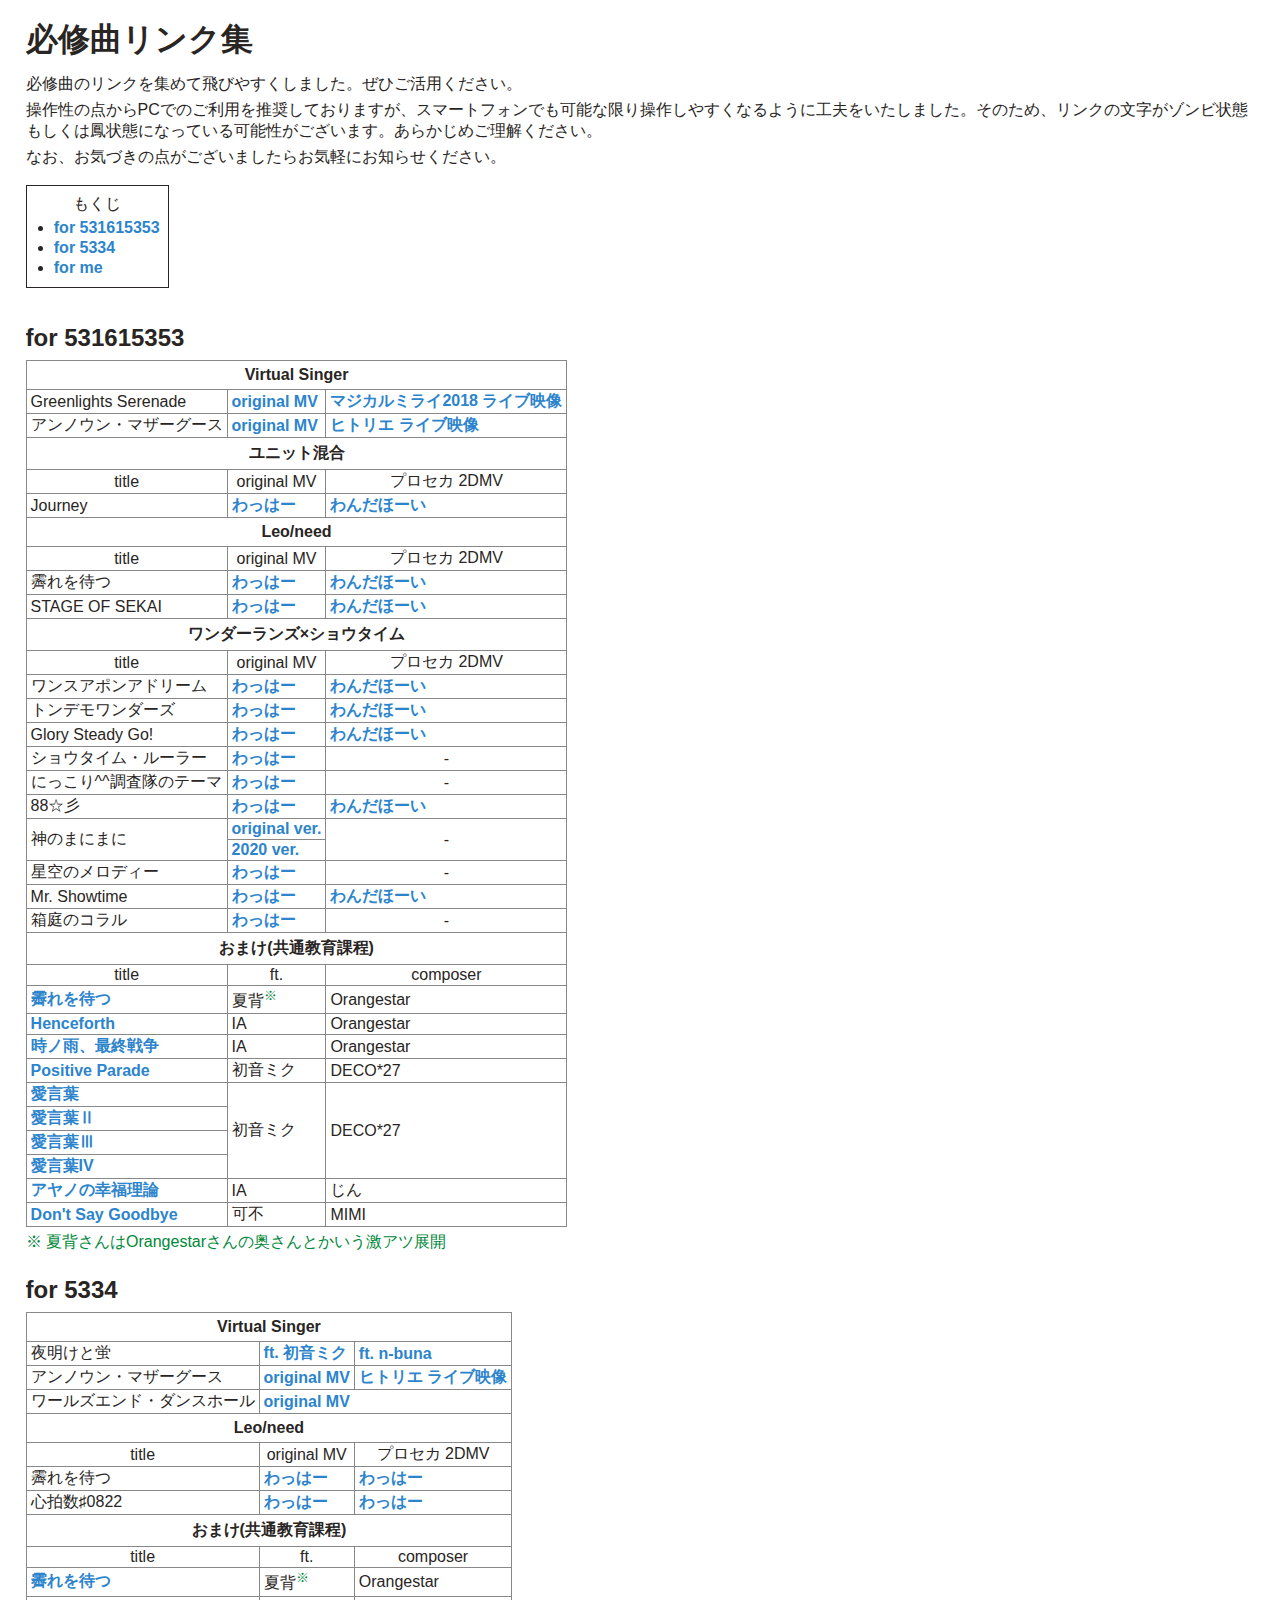
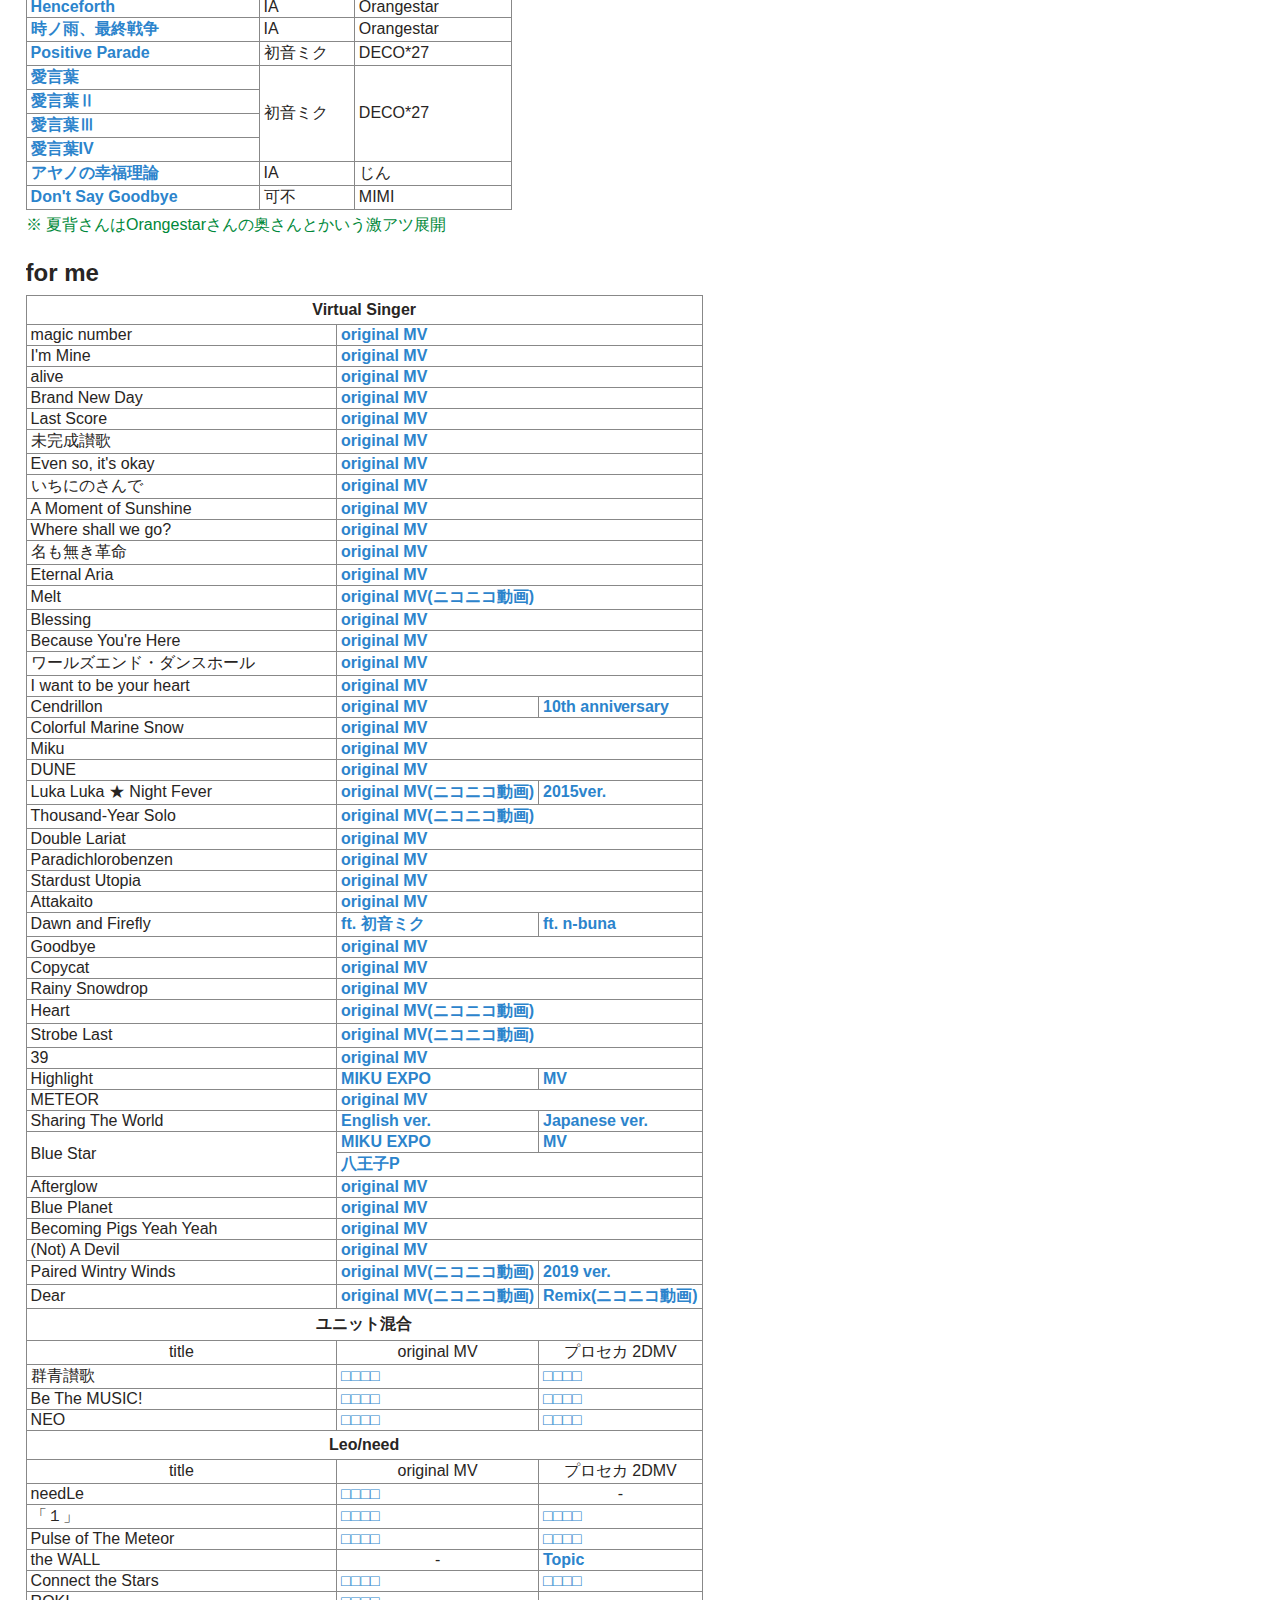
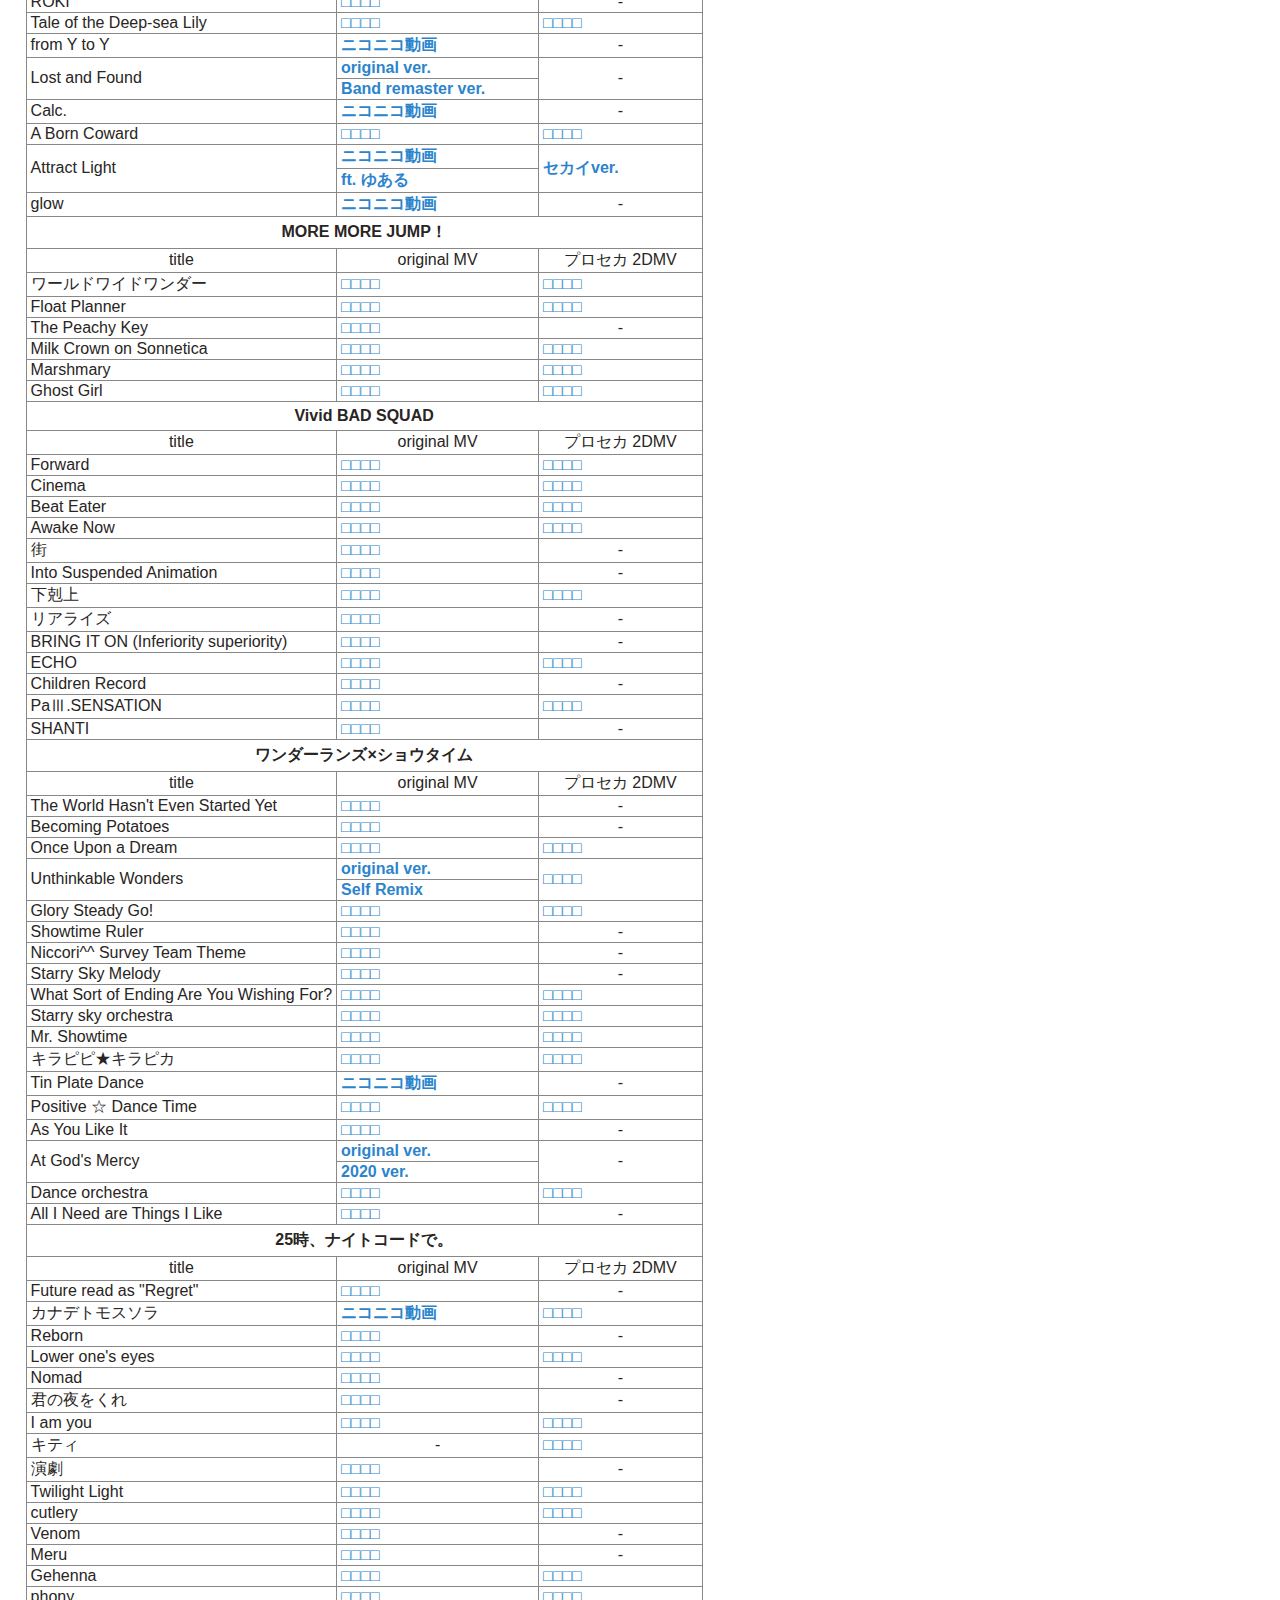
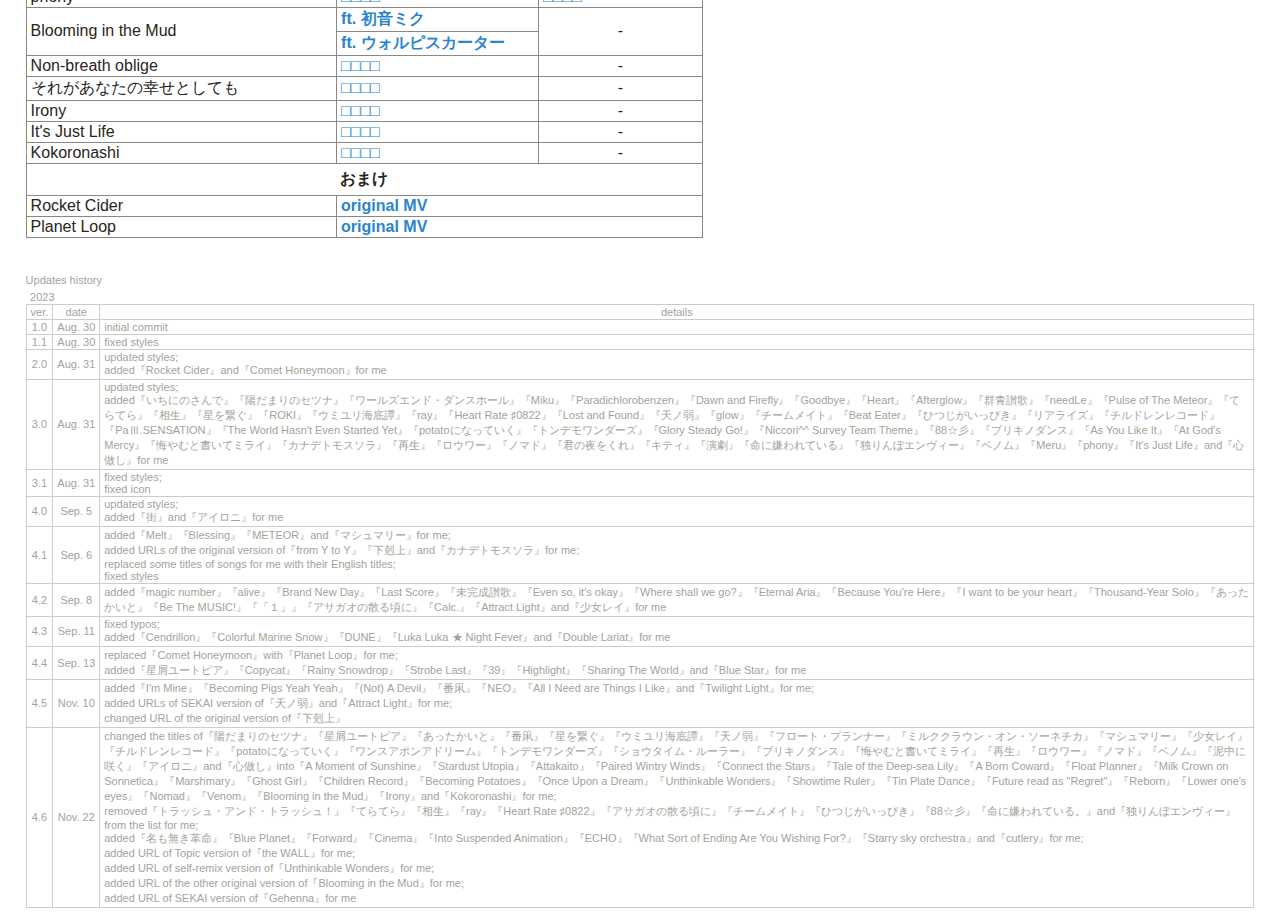
==== commit 3f2293c2: "updated" ====
--- a/compulsoryMusic/index.html
+++ b/compulsoryMusic/index.html
@@ -135,7 +135,7 @@
       <tr><td colspan="3" class="unitName">おまけ(共通教育課程)</td></tr>
       <tr>
         <td class="separator">title</td>
-        <td class="separator">feat.</td>
+        <td class="separator">ft.</td>
         <td class="separator">composer</td>
       </tr>
       <tr>
@@ -191,8 +191,8 @@
       <tr><td colspan="3" class="unitName">Virtual Singer</td></tr>
       <tr>
         <td>夜明けと蛍</td>
-        <td><a target="_blank" href="https://www.youtube.com/watch?v=EpFxTXgElLA">feat.<span class="landscape">&nbsp;</span><span class="nowrap">初音ミク</span></a></td>
-        <td><a target="_blank" href="https://www.youtube.com/watch?v=nDbNRb9gOr4">feat.<span class="landscape">&nbsp;</span><span class="nowrap">n-buna</span></a></td>
+        <td><a target="_blank" href="https://www.youtube.com/watch?v=EpFxTXgElLA">ft.<span class="landscape">&nbsp;</span><span class="nowrap">初音ミク</span></a></td>
+        <td><a target="_blank" href="https://www.youtube.com/watch?v=nDbNRb9gOr4">ft.<span class="landscape">&nbsp;</span><span class="nowrap">n-buna</span></a></td>
       </tr>
       <tr>
         <td>アンノウン・マザーグース</td>
@@ -231,7 +231,7 @@
       <tr><td colspan="3" class="unitName">おまけ(共通教育課程)</td></tr>
       <tr>
         <td class="separator">title</td>
-        <td class="separator">feat.</td>
+        <td class="separator">ft.</td>
         <td class="separator">composer</td>
       </tr>
       <tr>
@@ -317,12 +317,16 @@
         <td colspan="2"><a target="_blank" href="https://www.youtube.com/watch?v=mgfDwtVI5C8">original MV</a></td>
       </tr>
       <tr>
-        <td>陽だまりのセツナ</td>
+        <td>A Moment of Sunshine</td>
         <td colspan="2"><a target="_blank" href="https://www.youtube.com/watch?v=D2gWpqM2GFQ">original MV</a></td>
       </tr>
       <tr>
         <td>Where shall we go?</td>
         <td colspan="2"><a target="_blank" href="https://www.youtube.com/watch?v=jyI9Xn67SHA">original MV</a></td>
+      </tr>
+      <tr>
+        <td>名も無き革命</td>
+        <td colspan="2"><a target="_blank" href="https://www.youtube.com/watch?v=1VbJ5hQhZSo">original MV</a></td>
       </tr>
       <tr>
         <td>Eternal Aria</td>
@@ -383,17 +387,17 @@
         <td colspan="2"><a target="_blank" href="https://www.youtube.com/watch?v=aTUfwLAVSHE">original MV</a></td>
       </tr>
       <tr>
-        <td>星屑ユートピア</td>
+        <td>Stardust Utopia</td>
         <td colspan="2"><a target="_blank" href="https://www.youtube.com/watch?v=syk1f6Dj82E">original MV</a></td>
       </tr>
       <tr>
-        <td>あったかいと</td>
+        <td>Attakaito</td>
         <td colspan="2"><a target="_blank" href="https://www.youtube.com/watch?v=RsmJ--RNgE8">original MV</a></td>
       </tr>
       <tr>
         <td>Dawn and Firefly</td>
-        <td><a target="_blank" href="https://www.youtube.com/watch?v=EpFxTXgElLA">feat.<span class="landscape">&nbsp;</span><span class="nowrap">初音ミク</span></a></td>
-        <td><a target="_blank" href="https://www.youtube.com/watch?v=nDbNRb9gOr4">feat.<span class="landscape">&nbsp;</span><span class="nowrap">n-buna</span></a></td>
+        <td><a target="_blank" href="https://www.youtube.com/watch?v=EpFxTXgElLA">ft.<span class="landscape">&nbsp;</span><span class="nowrap">初音ミク</span></a></td>
+        <td><a target="_blank" href="https://www.youtube.com/watch?v=nDbNRb9gOr4">ft.<span class="landscape">&nbsp;</span><span class="nowrap">n-buna</span></a></td>
       </tr>
       <tr>
         <td>Goodbye</td>
@@ -423,10 +427,6 @@
         <td>Highlight</td>
         <td><a target="_blank" href="https://www.youtube.com/watch?v=3lce-CE50SE">MIKU EXPO</a></td>
         <td><a target="_blank" href="https://www.youtube.com/watch?v=AYUNaQaDfa8">MV</a></td>
-      </tr>
-      <tr>
-        <td>トラッシュ・アンド・<span class="nowrap">トラッシュ！</span></td>
-        <td colspan="2"><a target="_blank" href="https://www.youtube.com/watch?v=dlmDDcRDByc">original MV</a></td>
       </tr>
       <tr>
         <td>METEOR</td>
@@ -449,6 +449,10 @@
         <td colspan="2"><a target="_blank" href="https://www.youtube.com/watch?v=WHzOugrtQsk">original MV</a></td>
       </tr>
       <tr>
+        <td>Blue Planet</td>
+        <td colspan="2"><a target="_blank" href="https://www.youtube.com/watch?v=-2KzcaiyBFo">original MV</a></td>
+      </tr>
+      <tr>
         <td>Becoming Pigs Yeah Yeah</td>
         <td colspan="2"><a target="_blank" href="https://www.youtube.com/watch?v=Z9DXOZUbmJ4">original MV</a></td>
       </tr>
@@ -457,8 +461,14 @@
         <td colspan="2"><a target="_blank" href="https://www.youtube.com/watch?v=lMEt3RdqB9Y">original MV</a></td>
       </tr>
       <tr>
-        <td>番凩</td>
-        <td colspan="2"><a target="_blank" href="https://www.youtube.com/watch?v=OK-ybp0qRl0"><span class="smartphone">2019</span><span class="landscape">2019 ver.</span></a></td>
+        <td>Paired Wintry Winds</td>
+        <td><a target="_blank" href="https://www.nicovideo.jp/watch/sm4794708">original<span class="butLandscape">&nbsp;MV(ニコニコ動画)</span><span class="smartphone onlyLandscape nowrap">(ﾆｺﾆｺ動画)</span></a></td>
+        <td><a target="_blank" href="https://www.youtube.com/watch?v=OK-ybp0qRl0"><span class="smartphone">2019</span><span class="landscape">2019 ver.</span></a></td>
+      </tr>
+      <tr>
+        <td>Dear</td>
+        <td><a target="_blank" href="https://www.nicovideo.jp/watch/sm2651288">original<span class="butLandscape">&nbsp;MV(ニコニコ動画)</span><span class="smartphone onlyLandscape nowrap">(ﾆｺﾆｺ動画)</span></a></td>
+        <td><a target="_blank" href="https://www.nicovideo.jp/watch/sm7414953">Remix<span class="landscape">(ニコニコ動画)</span><span class="smartphone">(ﾆｺﾆｺ)</span></a></td>
       </tr>
 
       <tr><td colspan="3" class="unitName">ユニット混合</td></tr>
@@ -505,23 +515,12 @@
         <td><a target="_blank" href="https://www.youtube.com/watch?v=hZgbqUQI64E">□□□□</a></td>
       </tr>
       <tr>
-        <td rowspan="2">てらてら</td>
-        <td><a target="_blank" href="https://www.youtube.com/watch?v=03IyS_9Dt0g">feat.<span class="landscape">&nbsp;</span><span class="nowrap">音街ウナ</span></a></td>
-        <td rowspan="2"><a target="_blank" href="https://www.youtube.com/watch?v=diDsFjpV8yw"><span class="smartphone">ｾｶｲver.</span><span class="landscape">セカイver.</span></a></td>
-      </tr>
-      <tr><td><a target="_blank" href="https://www.youtube.com/watch?v=dDuyz3Mw720"><span class="landscape">feat.&nbsp;</span>和田<span class="nowrap">たけあき</span></a></td></tr>
-      <tr>
         <td>the WALL</td>
         <td class="tac">-</td>
-        <td><a target="_blank" href="https://www.youtube.com/watch?v=chjFdvgWAjo"><span class="red"><span class="landscape">プロセカ&nbsp;</span>3DMV</span></a></td>
-      </tr>
-      <tr>
-        <td>相生</td>
-        <td><a target="_blank" href="https://www.youtube.com/watch?v=Ws3B-ozOXDU">□□□□</a></td>
-        <td><a target="_blank" href="https://www.youtube.com/watch?v=YfZ6Dv6tC4E">□□□□</a></td>
-      </tr>
-      <tr>
-        <td>星を繋ぐ</td>
+        <td><a target="_blank" href="https://www.youtube.com/watch?v=uy4Fmg4swP8">Topic</a></td>
+      </tr>
+      <tr>
+        <td>Connect the Stars</td>
         <td><a target="_blank" href="https://www.youtube.com/watch?v=Fo3qg44Rn6Q">□□□□</a></td>
         <td><a target="_blank" href="https://www.youtube.com/watch?v=Qu4oqtVmBck">□□□□</a></td>
       </tr>
@@ -531,7 +530,7 @@
         <td class="tac">-</td>
       </tr>
       <tr>
-        <td>ウミユリ海底譚</td>
+        <td>Tale of the Deep-sea Lily</td>
         <td><a target="_blank" href="https://www.youtube.com/watch?v=7JANm3jOb2k">□□□□</a></td>
         <td><a target="_blank" href="https://www.youtube.com/watch?v=sYKew3uzDtM">□□□□</a></td>
       </tr>
@@ -541,25 +540,8 @@
         <td class="tac">-</td>
       </tr>
       <tr>
-        <td rowspan="2">ray</td>
-        <td class="small"><a target="_blank" href="https://www.youtube.com/watch?v=_4BLiOP1aaY">BUMP OF<span class="nowrap"><span class="landscape">&nbsp;</span>CHICKEN</span></a></td>
-        <td rowspan="2"><a target="_blank" href="https://www.youtube.com/watch?v=YkP0JMByjRM"><span class="smartphone">ｾｶｲver.</span><span class="landscape">セカイver.</span></a></td>
-      </tr>
-      <tr><td><a target="_blank" href="https://www.youtube.com/watch?v=yT_ylSCgY6Q">feat.<span class="landscape">&nbsp;</span><span class="nowrap">初音ミク</span></a></td></tr>
-      <tr>
-        <td>Heart Rate ♯0822</td>
-        <td><a target="_blank" href="https://www.youtube.com/watch?v=q2PiY-5sTlE">□□□□</a></td>
-        <td><a target="_blank" href="https://www.youtube.com/watch?v=g6hGN-WNig0">□□□□</a></td>
-      </tr>
-      <tr>
-        <td rowspan="2">アサガオの散る頃に</td>
-        <td><a target="_blank" href="https://www.youtube.com/watch?v=ugs4oVUNZ-o">feat.<span class="landscape">&nbsp;</span><span class="nowrap">初音ミク</span></a></td>
-        <td rowspan="2" class="tac">-</td>
-      </tr>
-      <tr><td><a target="_blank" href="https://www.youtube.com/watch?v=VP7FM1yyMpU">feat. ツユ</a></td></tr>
-      <tr>
         <td rowspan="2">Lost and Found</td>
-        <td><a target="_blank" href="https://www.youtube.com/watch?v=l7tqkjBKjkw"><span class="smartphone">original</span><span class="landscape">original ver.</span></a></td>
+        <td><a target="_blank" href="https://www.youtube.com/watch?v=l7tqkjBKjkw">original<span class="landscape">&nbsp;ver.</span></a></td>
         <td rowspan="2" class="tac">-</td>
       </tr>
       <tr><td class="priority"><a target="_blank" href="https://www.youtube.com/watch?v=aJxGc2LRvIo">Band<span class="landscape">&nbsp;remaster ver.</span></a></td></tr>
@@ -569,7 +551,7 @@
         <td class="tac">-</td>
       </tr>
       <tr>
-        <td>天ノ弱</td>
+        <td>A Born Coward</td>
         <td><a target="_blank" href="https://www.youtube.com/watch?v=2-zPY0vrpjQ">□□□□</a></td>
         <td><a target="_blank" href="https://www.youtube.com/watch?v=0zhop5qsyKY">□□□□</a></td>
       </tr>
@@ -578,7 +560,7 @@
         <td><a target="_blank" href="https://www.nicovideo.jp/watch/sm34963216"><span class="smartphone">ﾆｺﾆｺ</span><span class="landscape">ニコニコ</span>動画</a></td>
         <td rowspan="2"><a target="_blank" href="https://www.youtube.com/watch?v=0w9vjCToTPQ"><span class="smartphone">ｾｶｲver.</span><span class="landscape">セカイver.</span></a></td>
       </tr>
-      <tr><td><a target="_blank" href="https://www.youtube.com/watch?v=AVRF8B504GE">feat.<span class="landscape">&nbsp;</span><span class="nowrap">ゆある</span></a></td></tr>
+      <tr><td><a target="_blank" href="https://www.youtube.com/watch?v=AVRF8B504GE">ft.<span class="landscape">&nbsp;</span><span class="nowrap">ゆある</span></a></td></tr>
       <tr>
         <td>glow</td>
         <td><a target="_blank" href="https://www.nicovideo.jp/watch/sm11209477"><span class="smartphone">ﾆｺﾆｺ</span><span class="landscape">ニコニコ</span>動画</a></td>
@@ -597,7 +579,7 @@
         <td><a target="_blank" href="https://www.youtube.com/watch?v=aO_ZCaoojh4">□□□□</a></td>
       </tr>
       <tr>
-        <td>フロート・プランナー</td>
+        <td>Float Planner</td>
         <td><a target="_blank" href="https://www.youtube.com/watch?v=gtodYcC1nrc">□□□□</a></td>
         <td><a target="_blank" href="https://www.youtube.com/watch?v=Brap_tO3Jj0">□□□□</a></td>
       </tr>
@@ -607,22 +589,17 @@
         <td class="tac">-</td>
       </tr>
       <tr>
-        <td>チームメイト</td>
-        <td><a target="_blank" href="https://www.youtube.com/watch?v=QAbwPeAYf_o">□□□□</a></td>
-        <td><a target="_blank" href="https://www.youtube.com/watch?v=dXumRYQzs2s">□□□□</a></td>
-      </tr>
-      <tr>
-        <td>ミルククラウン・オン・ソーネチカ</td>
+        <td>Milk Crown on Sonnetica</td>
         <td><a target="_blank" href="https://www.youtube.com/watch?v=zRar5r3TieE">□□□□</a></td>
         <td><a target="_blank" href="https://www.youtube.com/watch?v=xBVIHNosBTg">□□□□</a></td>
       </tr>
       <tr>
-        <td>マシュマリー</td>
+        <td>Marshmary</td>
         <td><a target="_blank" href="https://www.youtube.com/watch?v=qtuX4cHk-vE">□□□□</a></td>
         <td><a target="_blank" href="https://www.youtube.com/watch?v=VL4-H_O2MNo">□□□□</a></td>
       </tr>
       <tr>
-        <td>少女レイ</td>
+        <td>Ghost Girl</td>
         <td><a target="_blank" href="https://www.youtube.com/watch?v=JW3N-HvU0MA">□□□□</a></td>
         <td><a target="_blank" href="https://www.youtube.com/watch?v=3VT85q-E-UU">□□□□</a></td>
       </tr>
@@ -632,6 +609,16 @@
         <td class="separator">title</td>
         <td class="separator"><span class="landscape">original&nbsp;</span>MV</td>
         <td class="separator"><span class="landscape">プロセカ&nbsp;</span>2DMV</td>
+      </tr>
+      <tr>
+        <td>Forward</td>
+        <td><a target="_blank" href="https://www.youtube.com/watch?v=crCS77wqxTI">□□□□</a></td>
+        <td><a target="_blank" href="https://www.youtube.com/watch?v=HScDU73-MnI">□□□□</a></td>
+      </tr>
+      <tr>
+        <td>Cinema</td>
+        <td><a target="_blank" href="https://www.youtube.com/watch?v=EEbWRjavSVw">□□□□</a></td>
+        <td><a target="_blank" href="https://www.youtube.com/watch?v=8m1cUgLepmY">□□□□</a></td>
       </tr>
       <tr>
         <td>Beat Eater</td>
@@ -649,9 +636,9 @@
         <td class="tac">-</td>
       </tr>
       <tr>
-        <td>ひつじがいっぴき</td>
-        <td><a target="_blank" href="https://www.youtube.com/watch?v=4J1O5NA8Nek">□□□□</a></td>
-        <td><a target="_blank" href="https://www.youtube.com/watch?v=QkF12S1QCxc">□□□□</a></td>
+        <td>Into Suspended Animation</td>
+        <td><a target="_blank" href="https://www.youtube.com/watch?v=POD_KGL2aqQ">□□□□</a></td>
+        <td class="tac">-</td>
       </tr>
       <tr>
         <td>下剋上</td>
@@ -670,7 +657,12 @@
       </tr>
       <tr><td class="smartphone priority smartphonePriority" id="noBorderTop">(Inferiority superiority)</td></tr>
       <tr>
-        <td>チルドレンレコード</td>
+        <td>ECHO</td>
+        <td><a target="_blank" href="https://www.youtube.com/watch?v=cQKGUgOfD8U">□□□□</a></td>
+        <td><a target="_blank" href="https://www.youtube.com/watch?v=4z9Mg8sbFeU">□□□□</a></td>
+      </tr>
+      <tr>
+        <td>Children Record</td>
         <td><a target="_blank" href="https://www.youtube.com/watch?v=oh9UGmqtdMg">□□□□</a></td>
         <td class="tac">-</td>
       </tr>
@@ -697,19 +689,22 @@
         <td class="tac">-</td>
       </tr>
       <tr>
-        <td>potatoになっていく</td>
+        <td>Becoming Potatoes</td>
         <td><a target="_blank" href="https://www.youtube.com/watch?v=Dun11cIEo9s">□□□□</a></td>
         <td class="tac">-</td>
       </tr>
       <tr>
-        <td class="priority">ワンスアポンアドリーム</td>
+        <td class="priority">Once Upon a Dream</td>
         <td><a target="_blank" href="https://www.youtube.com/watch?v=S84mvlha5Fc">□□□□</a></td>
         <td><a target="_blank" href="https://www.youtube.com/watch?v=1RoDmN9n8xE">□□□□</a></td>
       </tr>
       <tr>
-        <td>トンデモワンダーズ</td>
-        <td><a target="_blank" href="https://www.youtube.com/watch?v=dBQg24mx45Y">□□□□</a></td>
-        <td><a target="_blank" href="https://www.youtube.com/watch?v=ZfVWqos23xs">□□□□</a></td>
+        <td rowspan="2">Unthinkable Wonders</td>
+        <td><a target="_blank" href="https://www.youtube.com/watch?v=dBQg24mx45Y">original<span class="landscape">&nbsp;ver.</span></a></td>
+        <td rowspan="2"><a target="_blank" href="https://www.youtube.com/watch?v=ZfVWqos23xs">□□□□</a></td>
+      </tr>
+      <tr>
+        <td><a target="_blank" href="https://www.youtube.com/watch?v=cNJk9tpcL3M">Self Remix</a></td>
       </tr>
       <tr>
         <td>Glory Steady Go!</td>
@@ -717,7 +712,7 @@
         <td><a target="_blank" href="https://www.youtube.com/watch?v=JoM4JGqQyCU">□□□□</a></td>
       </tr>
       <tr>
-        <td class="priority">ショウタイム・ルーラー</td>
+        <td class="priority">Showtime Ruler</td>
         <td><a target="_blank" href="https://www.youtube.com/watch?v=uDBVetc5JKo">□□□□</a></td>
         <td class="tac">-</td>
       </tr>
@@ -727,14 +722,19 @@
         <td class="tac">-</td>
       </tr>
       <tr>
-        <td>88☆彡</td>
-        <td><a target="_blank" href="https://www.youtube.com/watch?v=505rBX9MNcQ">□□□□</a></td>
-        <td><a target="_blank" href="https://www.youtube.com/watch?v=giOsLry_orw">□□□□</a></td>
-      </tr>
-      <tr>
         <td>Starry Sky Melody</td>
         <td><a target="_blank" href="https://www.youtube.com/watch?v=VznMASce0CM">□□□□</a></td>
         <td class="tac">-</td>
+      </tr>
+      <tr>
+        <td>What Sort of Ending Are You Wishing For?</td>
+        <td><a target="_blank" href="https://www.youtube.com/watch?v=F9sWMsUNDw0">□□□□</a></td>
+        <td><a target="_blank" href="https://www.youtube.com/watch?v=1W-7h8LO-Hg">□□□□</a></td>
+      </tr>
+      <tr>
+        <td>Starry sky orchestra</td>
+        <td><a target="_blank" href="https://www.youtube.com/watch?v=FS9xdxx42EU">□□□□</a></td>
+        <td><a target="_blank" href="https://www.youtube.com/watch?v=jKDPa5J3TKk">□□□□</a></td>
       </tr>
       <tr>
         <td>Mr. Showtime</td>
@@ -747,7 +747,7 @@
         <td><a target="_blank" href="https://www.youtube.com/watch?v=gJk_vTwiduU">□□□□</a></td>
       </tr>
       <tr>
-        <td>ブリキノダンス</td>
+        <td>Tin Plate Dance</td>
         <td><a target="_blank" href="https://www.nicovideo.jp/watch/sm20296308"><span class="smartphone">ﾆｺﾆｺ</span><span class="landscape">ニコニコ</span>動画</a></td>
         <td class="tac">-</td>
       </tr>
@@ -787,7 +787,7 @@
         <td class="separator"><span class="landscape">プロセカ&nbsp;</span>2DMV</td>
       </tr>
       <tr>
-        <td>悔やむと書いてミライ</td>
+        <td>Future read as "Regret"</td>
         <td><a target="_blank" href="https://www.youtube.com/watch?v=r2OS97F6P_U">□□□□</a></td>
         <td class="tac">-</td>
       </tr>
@@ -797,17 +797,17 @@
         <td><a target="_blank" href="https://www.youtube.com/watch?v=GTlQhMRHXIg">□□□□</a></td>
       </tr>
       <tr>
-        <td>再生</td>
+        <td>Reborn</td>
         <td><a target="_blank" href="https://www.youtube.com/watch?v=purlnb5K_jM">□□□□</a></td>
         <td class="tac">-</td>
       </tr>
       <tr>
-        <td>ロウワー</td>
+        <td>Lower one's eyes</td>
         <td><a target="_blank" href="https://www.youtube.com/watch?v=3sEptl-psU0">□□□□</a></td>
         <td><a target="_blank" href="https://www.youtube.com/watch?v=16M9oC-a5bY">□□□□</a></td>
       </tr>
       <tr>
-        <td>ノマド</td>
+        <td>Nomad</td>
         <td><a target="_blank" href="https://www.youtube.com/watch?v=mKfwzOgorXs">□□□□</a></td>
         <td class="tac">-</td>
       </tr>
@@ -837,18 +837,12 @@
         <td><a target="_blank" href="https://www.youtube.com/watch?v=dk13KyWwZn4">□□□□</a></td>
       </tr>
       <tr>
-        <td rowspan="2">命に嫌われている</td>
-        <td rowspan="2"><a target="_blank" href="https://www.youtube.com/watch?v=0HYm60Mjm0k">□□□□</a></td>
-        <td class="priority"><a target="_blank" href="https://www.youtube.com/watch?v=F7iqxHOth58">25<span class="landscape">時、ナイトコードで。</span></a></td>
-      </tr>
-      <tr><td><a target="_blank" href="https://www.youtube.com/watch?v=wNxrGUf6G0A"><span class="nowrap">宵崎</span>奏</a></td></tr>
-      <tr>
-        <td>独りんぼエンヴィー</td>
-        <td><a target="_blank" href="https://www.youtube.com/watch?v=UKVioegPPds">□□□□</a></td>
-        <td><a target="_blank" href="https://www.youtube.com/watch?v=tIvL_TlLckg">□□□□</a></td>
-      </tr>
-      <tr>
-        <td>ベノム</td>
+        <td>cutlery</td>
+        <td><a target="_blank" href="https://www.youtube.com/watch?v=HHhFX9zUV2s">□□□□</a></td>
+        <td><a target="_blank" href="https://www.youtube.com/watch?v=GxgQzW_y6ts">□□□□</a></td>
+      </tr>
+      <tr>
+        <td>Venom</td>
         <td><a target="_blank" href="https://www.youtube.com/watch?v=oRJBwaZ59fQ">□□□□</a></td>
         <td class="tac">-</td>
       </tr>
@@ -860,7 +854,7 @@
       <tr>
         <td>Gehenna</td>
         <td><a target="_blank" href="https://www.youtube.com/watch?v=7Y9sJvLI3Po">□□□□</a></td>
-        <td class="tac">-</td>
+        <td><a target="_blank" href="https://www.youtube.com/watch?v=tfetmZjz2mA">□□□□</a></td>
       </tr>
       <tr>
         <td>phony</td>
@@ -868,9 +862,12 @@
         <td><a target="_blank" href="https://www.youtube.com/watch?v=zBePOfn5FIg">□□□□</a></td>
       </tr>
       <tr>
-        <td>泥中に咲く</td>
-        <td><a target="_blank" href="https://www.youtube.com/watch?v=K64V4V_SGGQ">□□□□</a></td>
-        <td class="tac">-</td>
+        <td rowspan="2">Blooming in the Mud</td>
+        <td><a target="_blank" href="https://www.youtube.com/watch?v=K64V4V_SGGQ">ft.<span class="landscape">&nbsp;</span><span class="nowrap">初音ミク</span></a></td>
+        <td rowspan="2" class="tac">-</td>
+      </tr>
+      <tr>
+        <td><a target="_blank" href="https://www.youtube.com/watch?v=40dJS_LC6S8">ft.<span class="landscape">&nbsp;</span><span class="landscape">ウォルピスカーター</span><span class="smartphone">ｳｫﾙﾋﾟｽ社</span></a></td>
       </tr>
       <tr>
         <td>Non-breath oblige</td>
@@ -883,7 +880,7 @@
         <td class="tac">-</td>
       </tr>
       <tr>
-        <td>アイロニ</td>
+        <td>Irony</td>
         <td><a target="_blank" href="https://www.youtube.com/watch?v=clPjNKWe6N0">□□□□</a></td>
         <td class="tac">-</td>
       </tr>
@@ -893,7 +890,7 @@
         <td class="tac">-</td>
       </tr>
       <tr>
-        <td>心做し</td>
+        <td>Kokoronashi</td>
         <td><a target="_blank" href="https://www.youtube.com/watch?v=3SkNrZnoK5w">□□□□</a></td>
         <td class="tac">-</td>
       </tr>
@@ -997,9 +994,22 @@
           <td class="priorityCenter">4.5</td>
           <td class="priorityCenter">Nov. 10</td>
           <td>
-            <p>added『I'm Mine』『Becoming Pigs Yeah Yeah』『(Not) A Devil』『番凩』『NEO』『All I Need are Things I Like』『Twilight Light』for me;</p>
-            <p>added URLs of SEKAI version of『天ノ弱』『Attract Light』for me;</p>
+            <p>added『I'm Mine』『Becoming Pigs Yeah Yeah』『(Not) A Devil』『番凩』『NEO』『All I Need are Things I Like』and『Twilight Light』for me;</p>
+            <p>added URLs of SEKAI version of『天ノ弱』and『Attract Light』for me;</p>
             <p>changed URL of the original version of『下剋上』</p>
+          </td>
+        </tr>
+        <tr>
+          <td class="priorityCenter">4.6</td>
+          <td class="priorityCenter">Nov. 22</td>
+          <td>
+            <p>changed the titles of『陽だまりのセツナ』『星屑ユートピア』『あったかいと』『番凩』『星を繋ぐ』『ウミユリ海底譚』『天ノ弱』『フロート・プランナー』『ミルククラウン・オン・ソーネチカ』『マシュマリー』『少女レイ』『チルドレンレコード』『potatoになっていく』『ワンスアポンアドリーム』『トンデモワンダーズ』『ショウタイム・ルーラー』『ブリキノダンス』『悔やむと書いてミライ』『再生』『ロウワー』『ノマド』『ベノム』『泥中に咲く』『アイロニ』and『心做し』into『A Moment of Sunshine』『Stardust Utopia』『Attakaito』『Paired Wintry Winds』『Connect the Stars』『Tale of the Deep-sea Lily』『A Born Coward』『Float Planner』『Milk Crown on Sonnetica』『Marshmary』『Ghost Girl』『Children Record』『Becoming Potatoes』『Once Upon a Dream』『Unthinkable Wonders』『Showtime Ruler』『Tin Plate Dance』『Future read as "Regret"』『Reborn』『Lower one's eyes』『Nomad』『Venom』『Blooming in the Mud』『Irony』and『Kokoronashi』for me;</p>
+            <p>removed『トラッシュ・アンド・トラッシュ！』『てらてら』『相生』『ray』『Heart Rate ♯0822』『アサガオの散る頃に』『チームメイト』『ひつじがいっぴき』『88☆彡』『命に嫌われている。』and『独りんぼエンヴィー』from the list for me;</p>
+            <p>added『名も無き革命』『Blue Planet』『Forward』『Cinema』『Into Suspended Animation』『ECHO』『What Sort of Ending Are You Wishing For?』『Starry sky orchestra』and『cutlery』for me;</p>
+            <p>added URL of Topic version of『the WALL』for me;</p>
+            <p>added URL of self-remix version of『Unthinkable Wonders』for me;</p>
+            <p>added URL of the other original version of『Blooming in the Mud』for me;</p>
+            <p>added URL of SEKAI version of『Gehenna』for me</p>
           </td>
         </tr>
       </table>
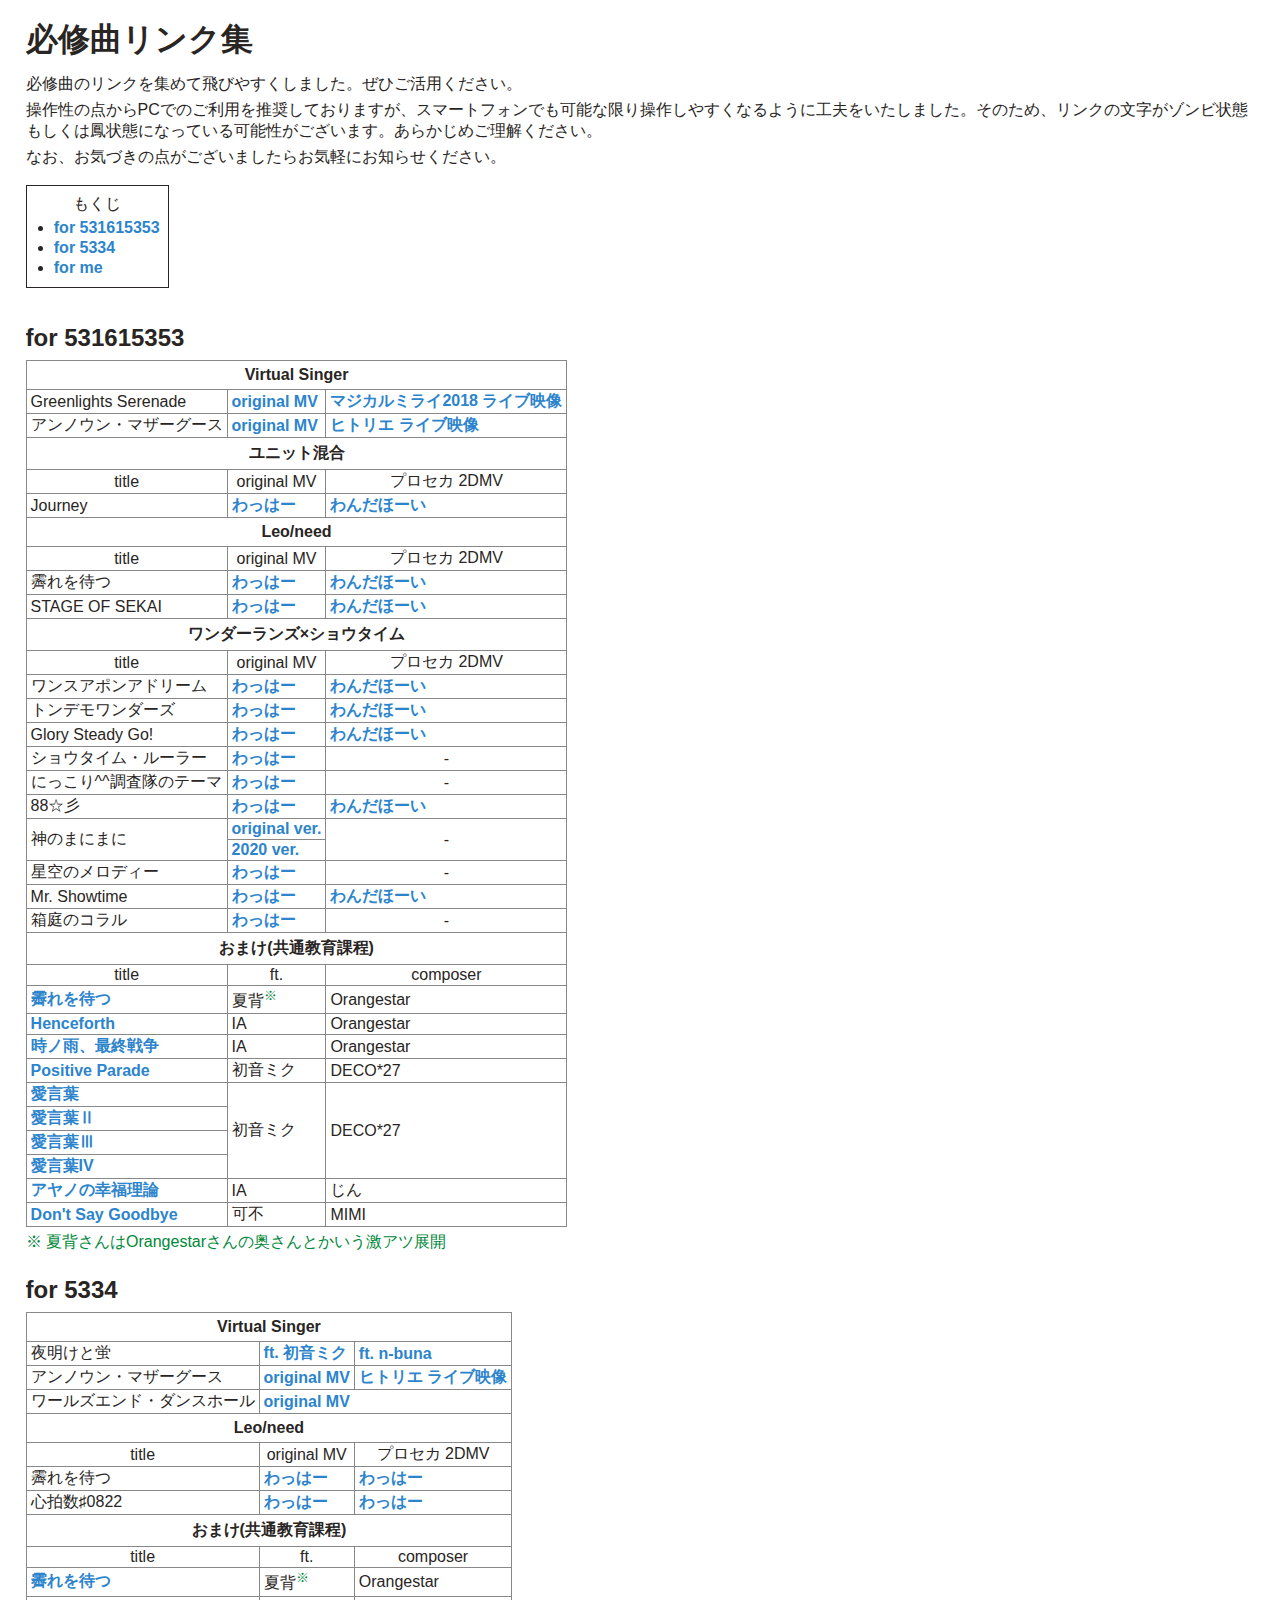
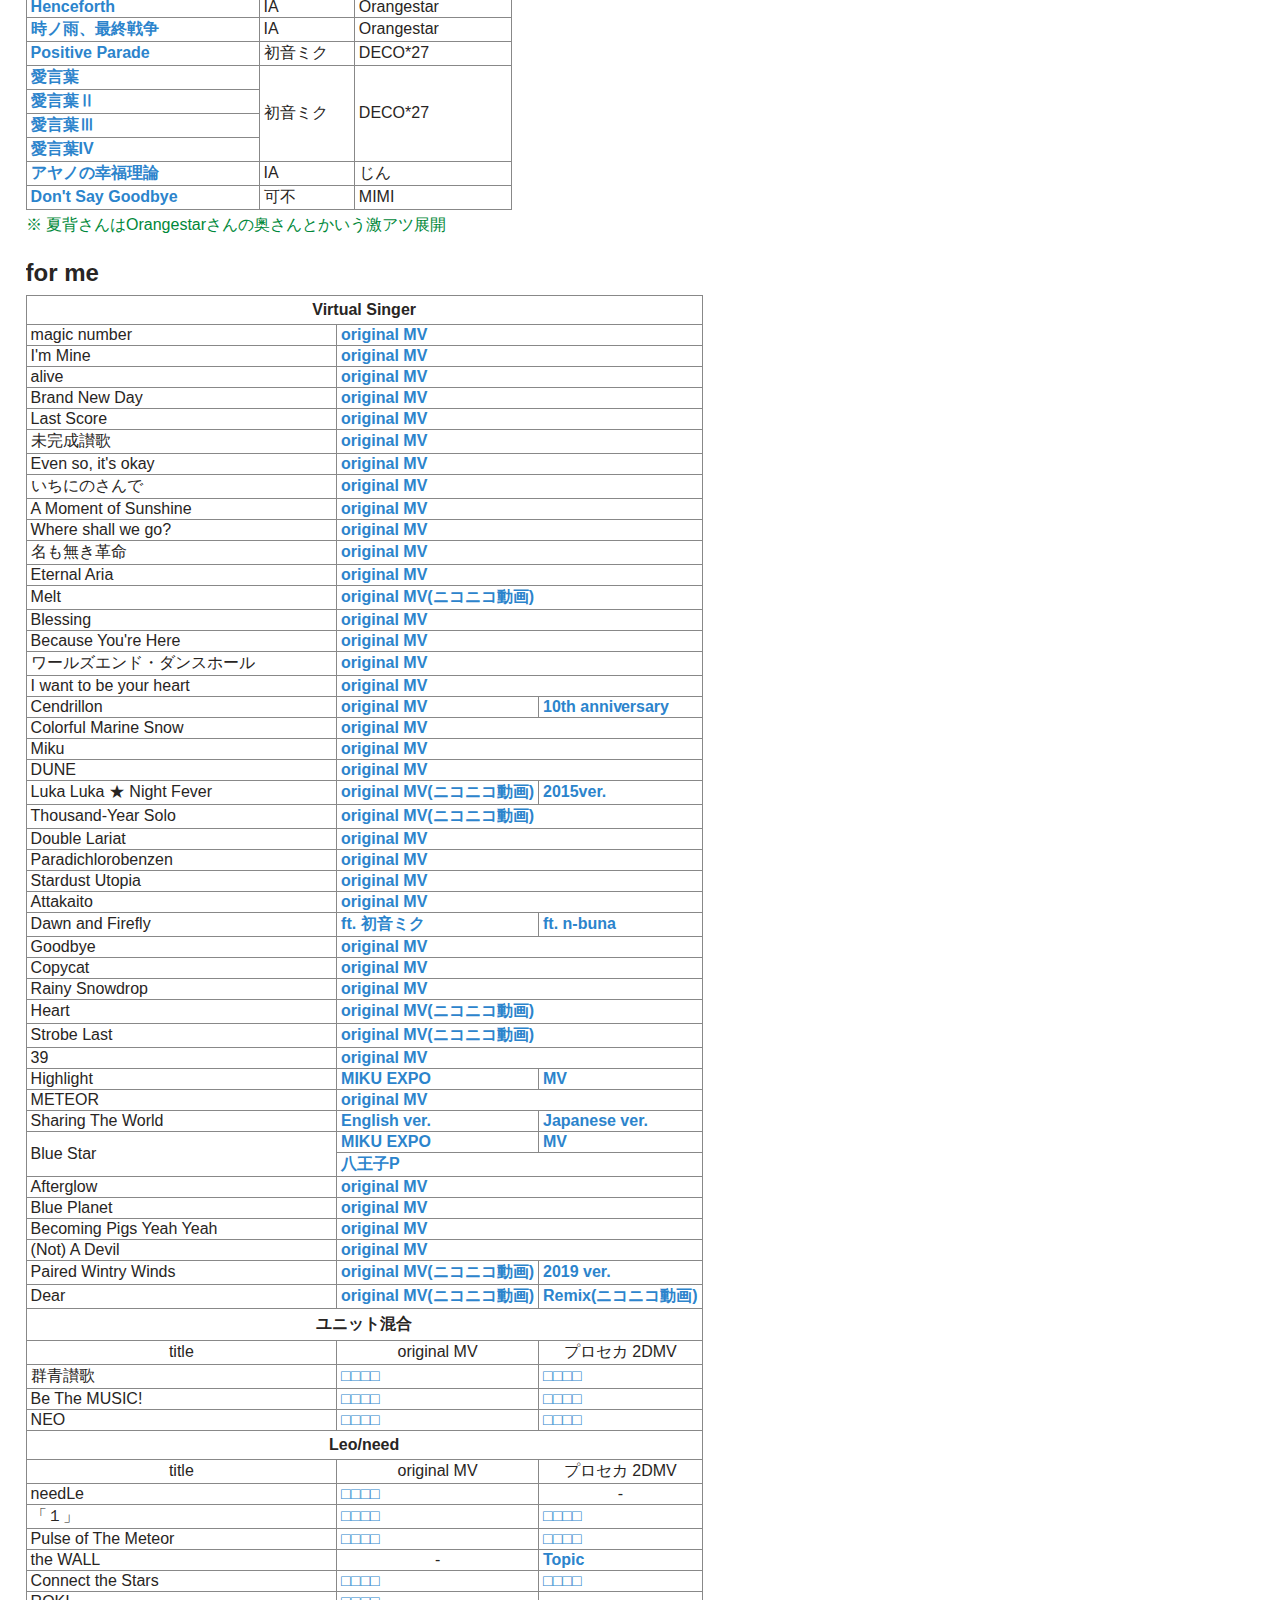
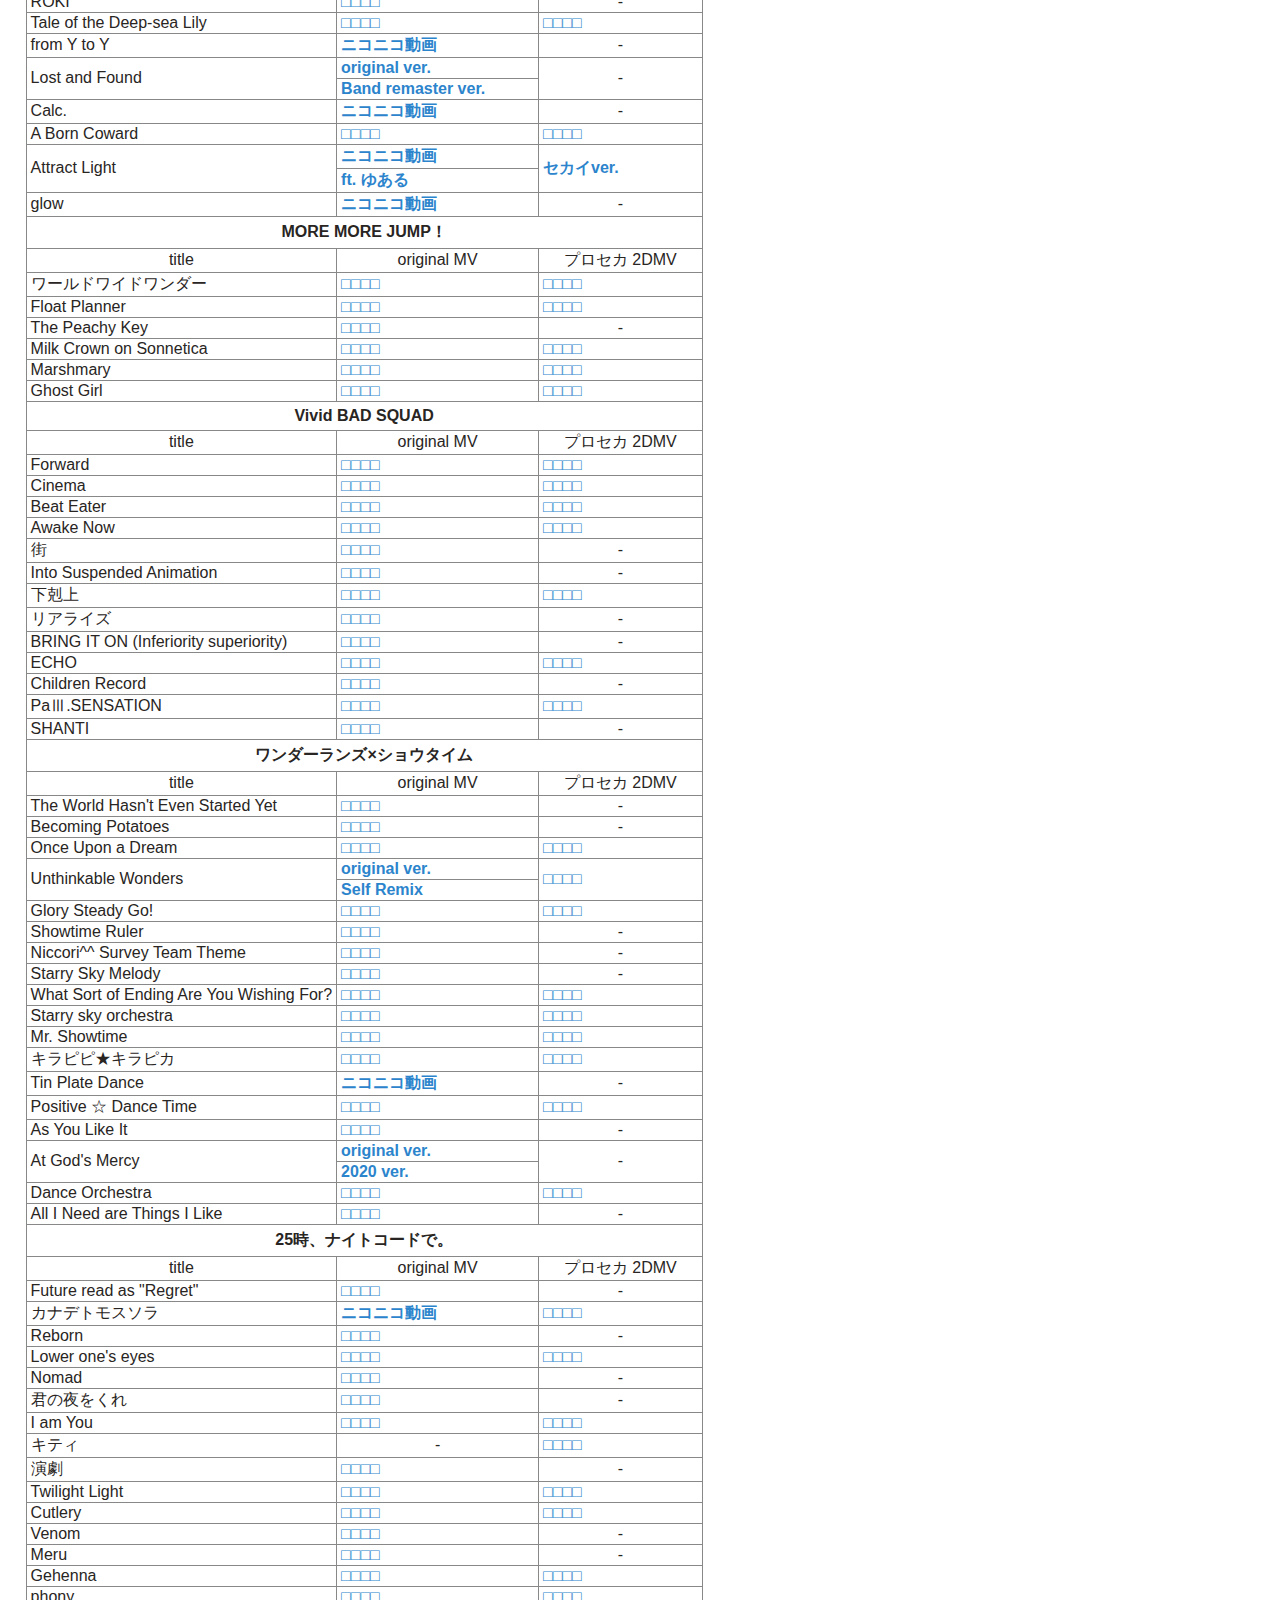
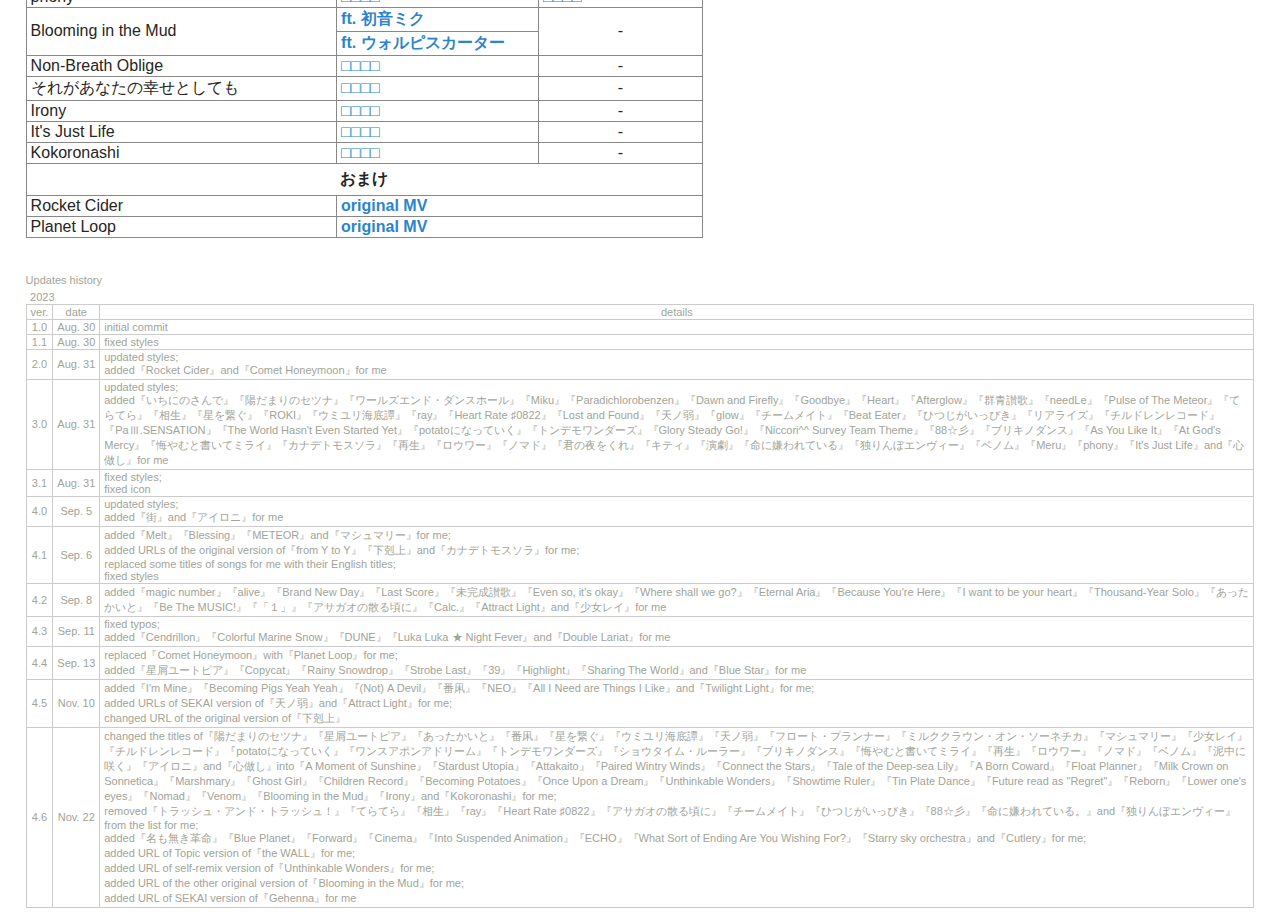
==== commit 2acc387b: "made capital" ====
--- a/compulsoryMusic/index.html
+++ b/compulsoryMusic/index.html
@@ -770,7 +770,7 @@
         <td><a target="_blank" href="https://www.youtube.com/watch?v=a-eHtP43yKU">2020<span class="landscape">&nbsp;</span>ver.</a></td>
       </tr>
       <tr>
-        <td>Dance orchestra</td>
+        <td>Dance Orchestra</td>
         <td><a target="_blank" href="https://www.youtube.com/watch?v=5XcRbKUKSdY">□□□□</a></td>
         <td><a target="_blank" href="https://www.youtube.com/watch?v=jERIsGLQerY">□□□□</a></td>
       </tr>
@@ -817,7 +817,7 @@
         <td class="tac">-</td>
       </tr>
       <tr>
-        <td>I am you</td>
+        <td>I am You</td>
         <td><a target="_blank" href="https://www.youtube.com/watch?v=QYpL88jiWFs">□□□□</a></td>
         <td><a target="_blank" href="https://www.youtube.com/watch?v=lMXlOPGjwUI">□□□□</a></td>
       </tr>
@@ -837,7 +837,7 @@
         <td><a target="_blank" href="https://www.youtube.com/watch?v=dk13KyWwZn4">□□□□</a></td>
       </tr>
       <tr>
-        <td>cutlery</td>
+        <td>Cutlery</td>
         <td><a target="_blank" href="https://www.youtube.com/watch?v=HHhFX9zUV2s">□□□□</a></td>
         <td><a target="_blank" href="https://www.youtube.com/watch?v=GxgQzW_y6ts">□□□□</a></td>
       </tr>
@@ -870,7 +870,7 @@
         <td><a target="_blank" href="https://www.youtube.com/watch?v=40dJS_LC6S8">ft.<span class="landscape">&nbsp;</span><span class="landscape">ウォルピスカーター</span><span class="smartphone">ｳｫﾙﾋﾟｽ社</span></a></td>
       </tr>
       <tr>
-        <td>Non-breath oblige</td>
+        <td>Non-Breath Oblige</td>
         <td><a target="_blank" href="https://www.youtube.com/watch?v=lw7pcm1W5tw">□□□□</a></td>
         <td class="tac">-</td>
       </tr>
@@ -1005,7 +1005,7 @@
           <td>
             <p>changed the titles of『陽だまりのセツナ』『星屑ユートピア』『あったかいと』『番凩』『星を繋ぐ』『ウミユリ海底譚』『天ノ弱』『フロート・プランナー』『ミルククラウン・オン・ソーネチカ』『マシュマリー』『少女レイ』『チルドレンレコード』『potatoになっていく』『ワンスアポンアドリーム』『トンデモワンダーズ』『ショウタイム・ルーラー』『ブリキノダンス』『悔やむと書いてミライ』『再生』『ロウワー』『ノマド』『ベノム』『泥中に咲く』『アイロニ』and『心做し』into『A Moment of Sunshine』『Stardust Utopia』『Attakaito』『Paired Wintry Winds』『Connect the Stars』『Tale of the Deep-sea Lily』『A Born Coward』『Float Planner』『Milk Crown on Sonnetica』『Marshmary』『Ghost Girl』『Children Record』『Becoming Potatoes』『Once Upon a Dream』『Unthinkable Wonders』『Showtime Ruler』『Tin Plate Dance』『Future read as "Regret"』『Reborn』『Lower one's eyes』『Nomad』『Venom』『Blooming in the Mud』『Irony』and『Kokoronashi』for me;</p>
             <p>removed『トラッシュ・アンド・トラッシュ！』『てらてら』『相生』『ray』『Heart Rate ♯0822』『アサガオの散る頃に』『チームメイト』『ひつじがいっぴき』『88☆彡』『命に嫌われている。』and『独りんぼエンヴィー』from the list for me;</p>
-            <p>added『名も無き革命』『Blue Planet』『Forward』『Cinema』『Into Suspended Animation』『ECHO』『What Sort of Ending Are You Wishing For?』『Starry sky orchestra』and『cutlery』for me;</p>
+            <p>added『名も無き革命』『Blue Planet』『Forward』『Cinema』『Into Suspended Animation』『ECHO』『What Sort of Ending Are You Wishing For?』『Starry sky orchestra』and『Cutlery』for me;</p>
             <p>added URL of Topic version of『the WALL』for me;</p>
             <p>added URL of self-remix version of『Unthinkable Wonders』for me;</p>
             <p>added URL of the other original version of『Blooming in the Mud』for me;</p>
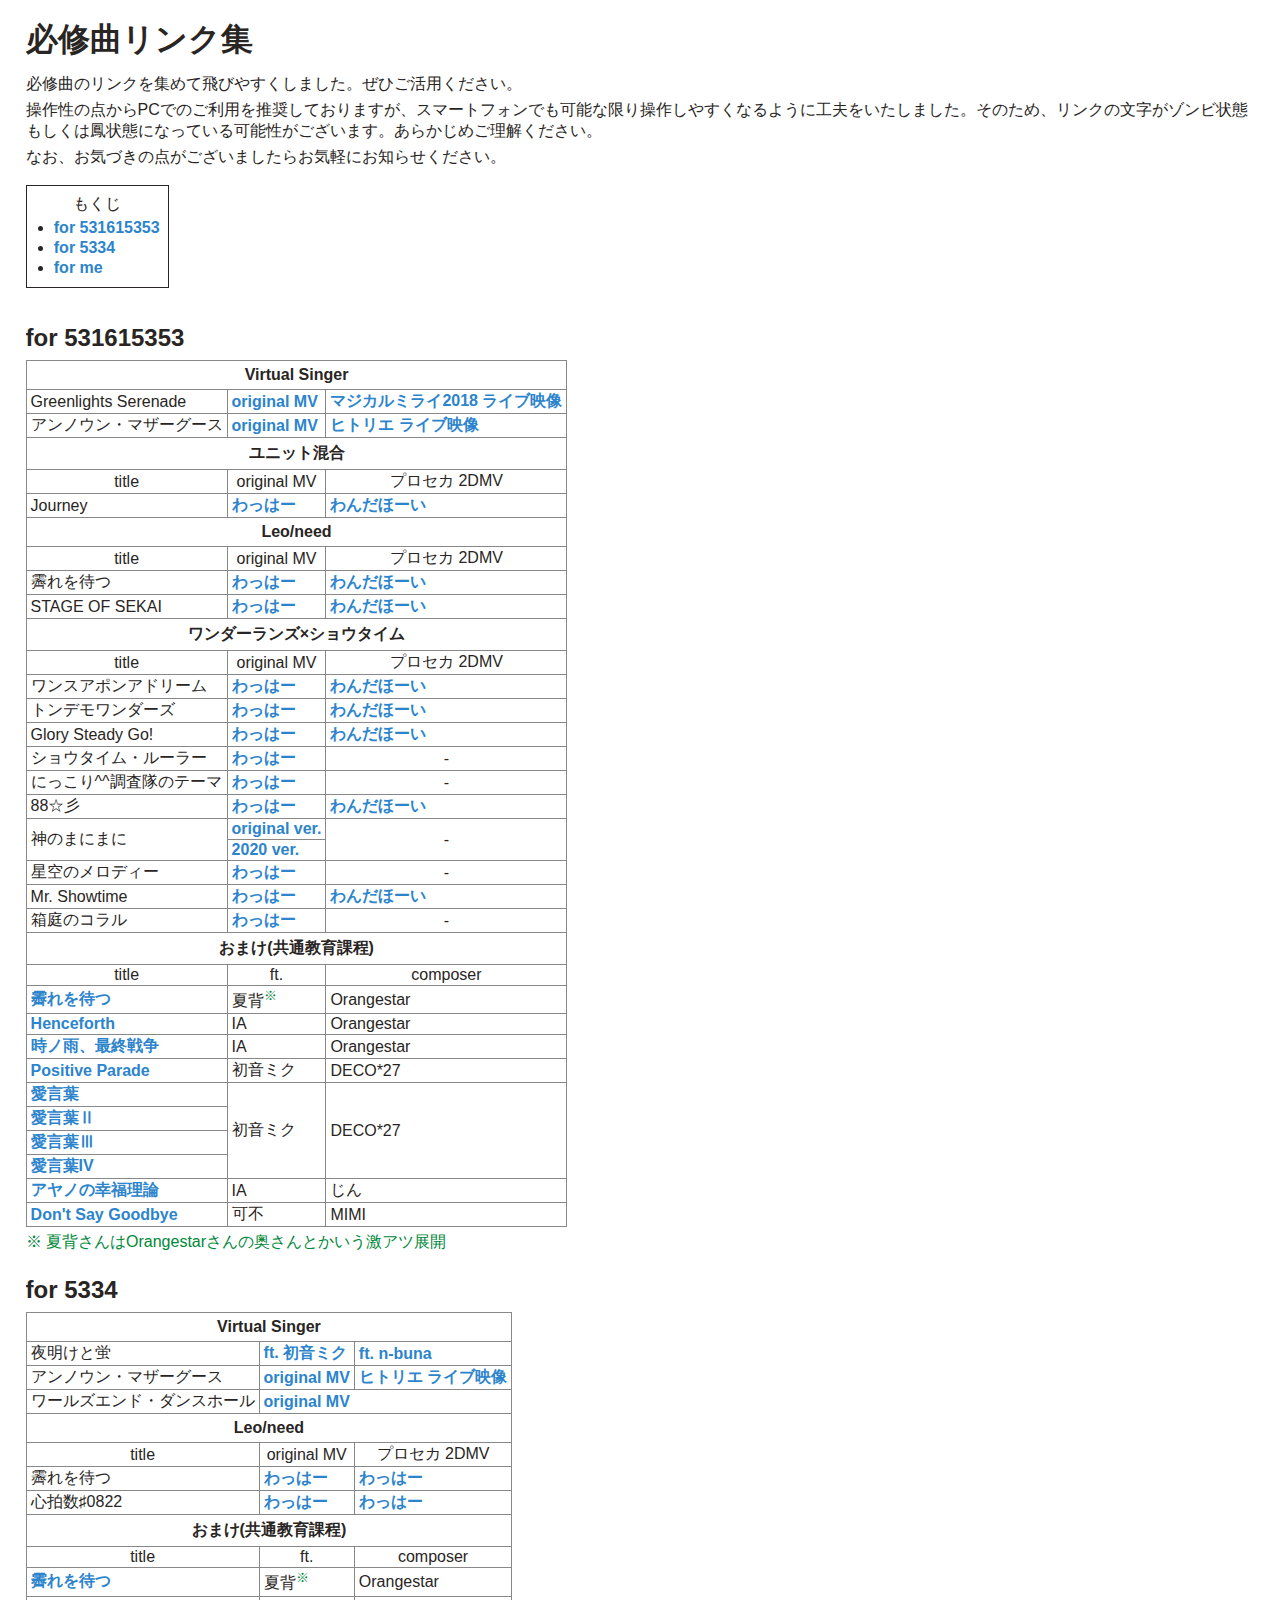
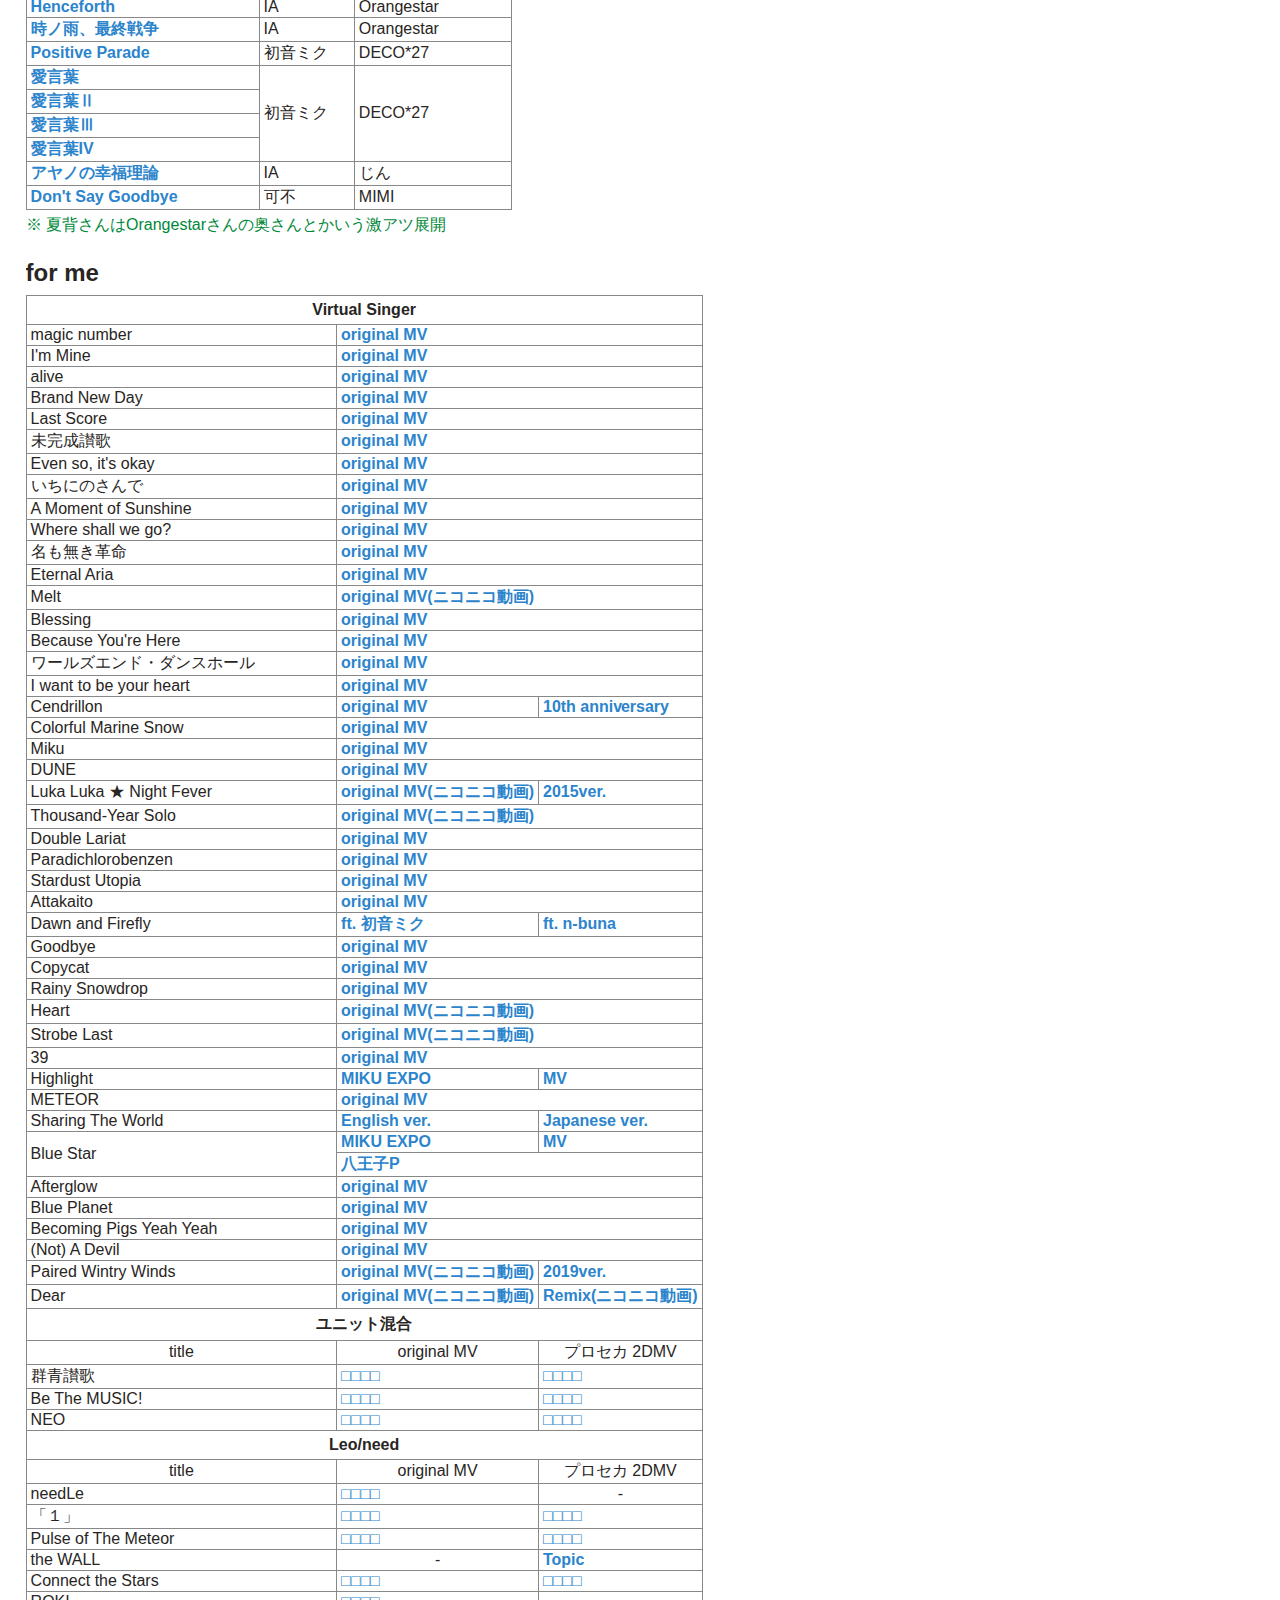
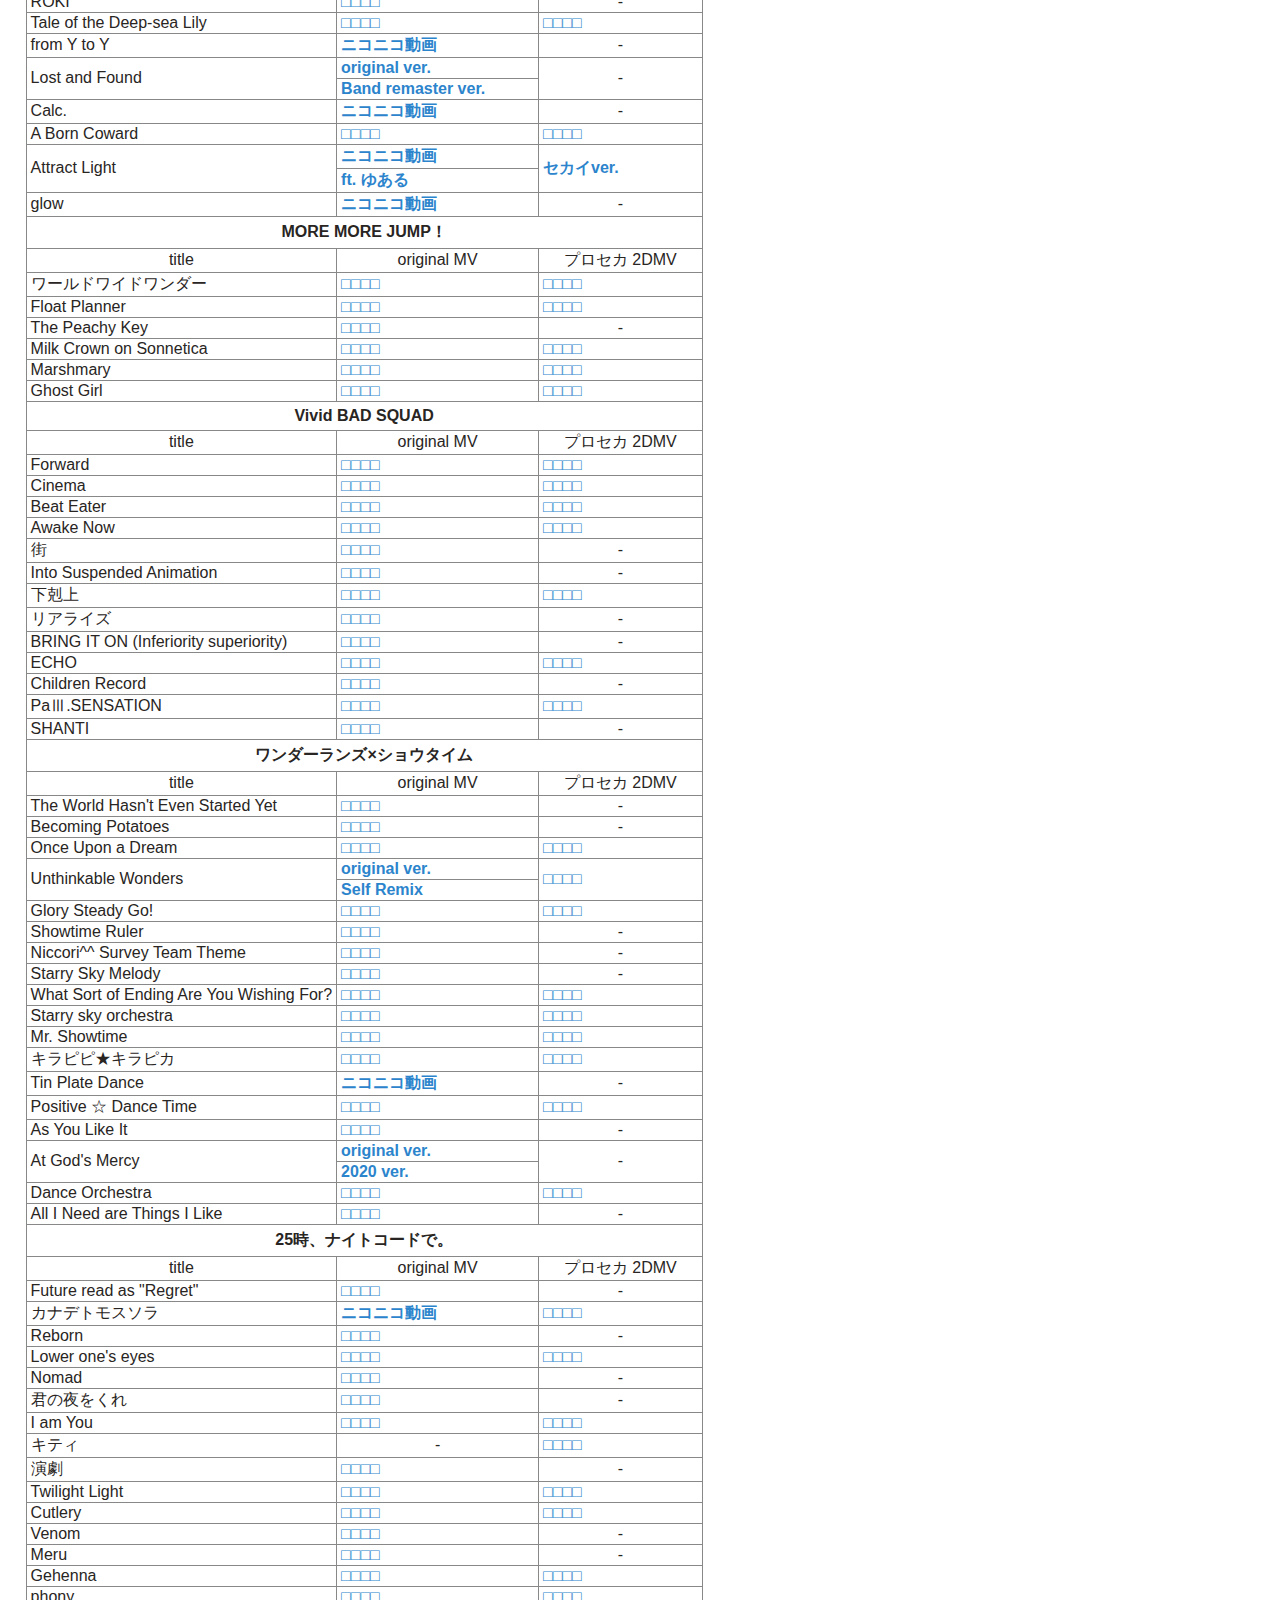
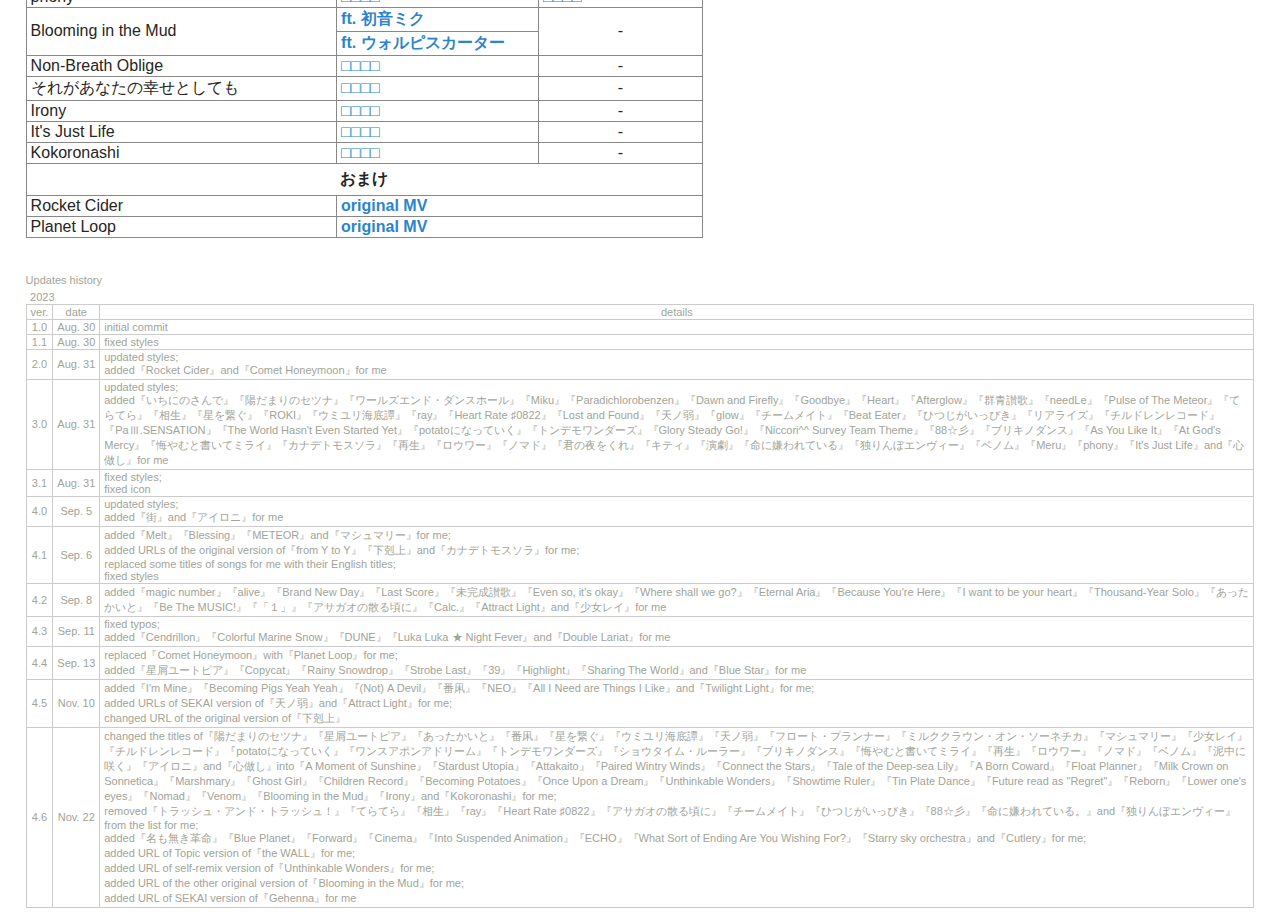
==== commit 532bc376: "updated styles" ====
--- a/compulsoryMusic/index.html
+++ b/compulsoryMusic/index.html
@@ -371,7 +371,7 @@
       </tr>
       <tr>
         <td>Luka Luka ★ Night Fever</td>
-        <td><a target="_blank" href="https://www.nicovideo.jp/watch/sm6119955">original<span class="butLandscape">&nbsp;MV(ニコニコ動画)</span><span class="smartphone onlyLandscape nowrap">(ﾆｺﾆｺ動画)</span></a></td>
+        <td><a target="_blank" href="https://www.nicovideo.jp/watch/sm6119955">original<span class="butLandscape">&nbsp;MV(ニコニコ動画)</span><span class="smartphone onlyLandscape nowrap">(ﾆｺﾆｺ)</span></a></td>
         <td><a target="_blank" href="https://www.youtube.com/watch?v=6m_a2hpSbm8">2015ver.</a></td>
       </tr>
       <tr>
@@ -462,13 +462,13 @@
       </tr>
       <tr>
         <td>Paired Wintry Winds</td>
-        <td><a target="_blank" href="https://www.nicovideo.jp/watch/sm4794708">original<span class="butLandscape">&nbsp;MV(ニコニコ動画)</span><span class="smartphone onlyLandscape nowrap">(ﾆｺﾆｺ動画)</span></a></td>
-        <td><a target="_blank" href="https://www.youtube.com/watch?v=OK-ybp0qRl0"><span class="smartphone">2019</span><span class="landscape">2019 ver.</span></a></td>
+        <td><a target="_blank" href="https://www.nicovideo.jp/watch/sm4794708">original<span class="butLandscape">&nbsp;MV(ニコニコ動画)</span><span class="smartphone onlyLandscape nowrap">(ﾆｺﾆｺ)</span></a></td>
+        <td><a target="_blank" href="https://www.youtube.com/watch?v=OK-ybp0qRl0">2019ver.</a></td>
       </tr>
       <tr>
         <td>Dear</td>
-        <td><a target="_blank" href="https://www.nicovideo.jp/watch/sm2651288">original<span class="butLandscape">&nbsp;MV(ニコニコ動画)</span><span class="smartphone onlyLandscape nowrap">(ﾆｺﾆｺ動画)</span></a></td>
-        <td><a target="_blank" href="https://www.nicovideo.jp/watch/sm7414953">Remix<span class="landscape">(ニコニコ動画)</span><span class="smartphone">(ﾆｺﾆｺ)</span></a></td>
+        <td><a target="_blank" href="https://www.nicovideo.jp/watch/sm2651288">original<span class="butLandscape">&nbsp;MV(ニコニコ動画)</span><span class="smartphone onlyLandscape nowrap">(ﾆｺﾆｺ)</span></a></td>
+        <td><a target="_blank" href="https://www.nicovideo.jp/watch/sm7414953">Remix<span class="landscape">(ニコニコ動画)</span><span class="smartphone nowrap">(ﾆｺﾆｺ)</span></a></td>
       </tr>
 
       <tr><td colspan="3" class="unitName">ユニット混合</td></tr>
@@ -867,7 +867,7 @@
         <td rowspan="2" class="tac">-</td>
       </tr>
       <tr>
-        <td><a target="_blank" href="https://www.youtube.com/watch?v=40dJS_LC6S8">ft.<span class="landscape">&nbsp;</span><span class="landscape">ウォルピスカーター</span><span class="smartphone">ｳｫﾙﾋﾟｽ社</span></a></td>
+        <td><a target="_blank" href="https://www.youtube.com/watch?v=40dJS_LC6S8">ft.<span class="landscape">&nbsp;</span><span class="landscape">ウォルピスカーター</span><span class="smartphone nowrap">ｳｫﾙﾋﾟｽ社</span></a></td>
       </tr>
       <tr>
         <td>Non-Breath Oblige</td>
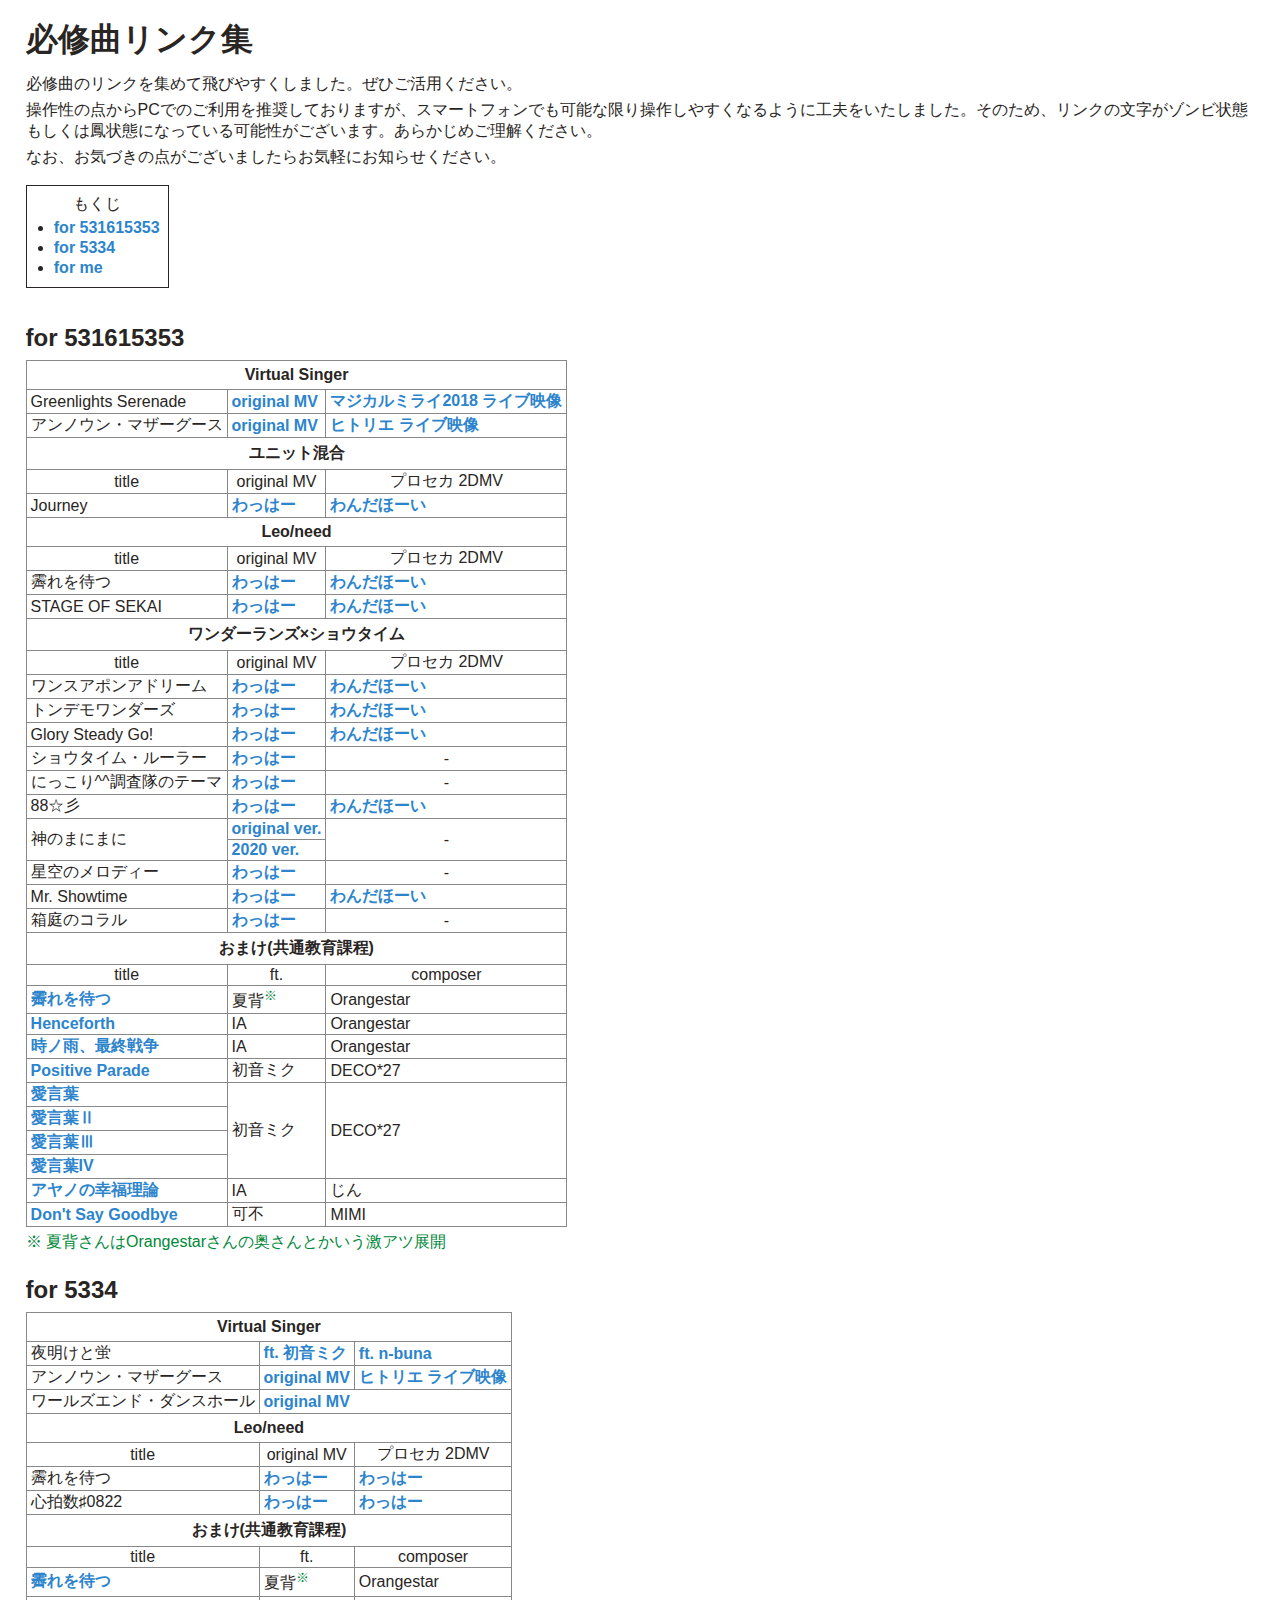
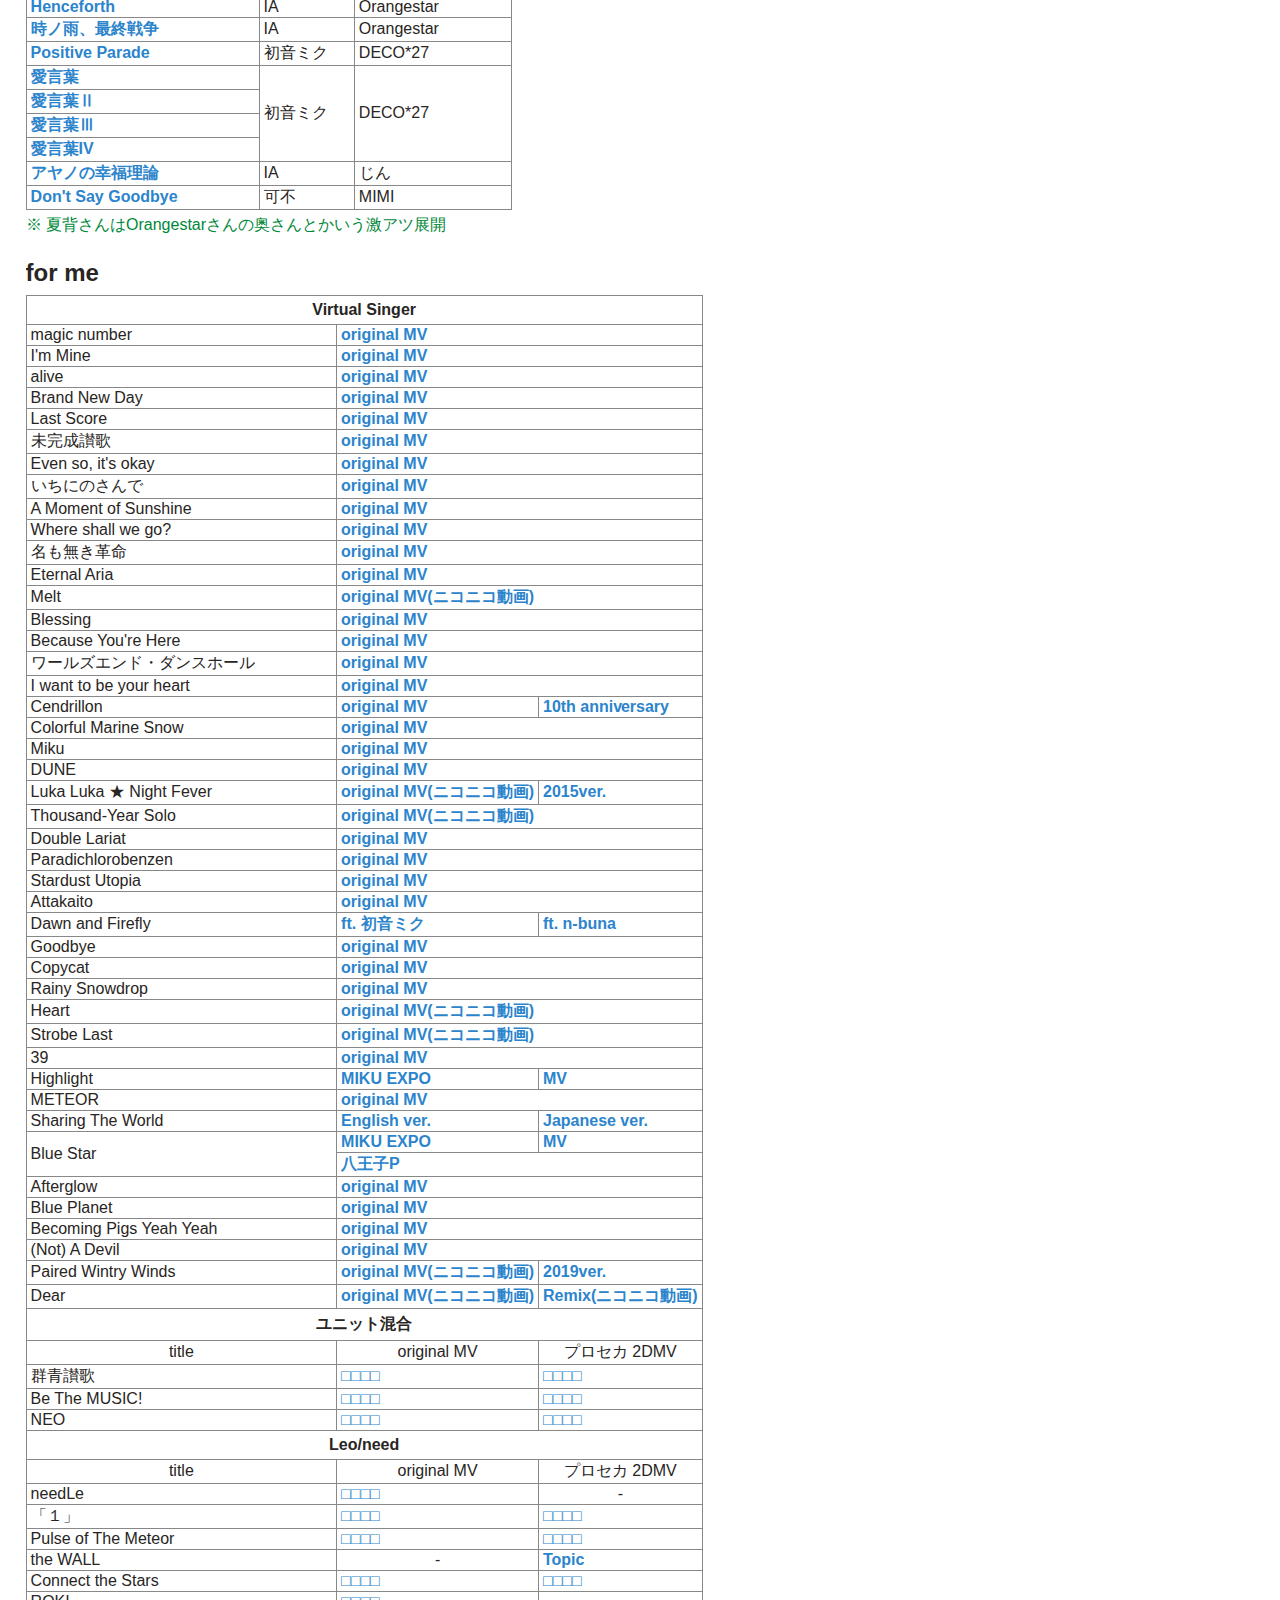
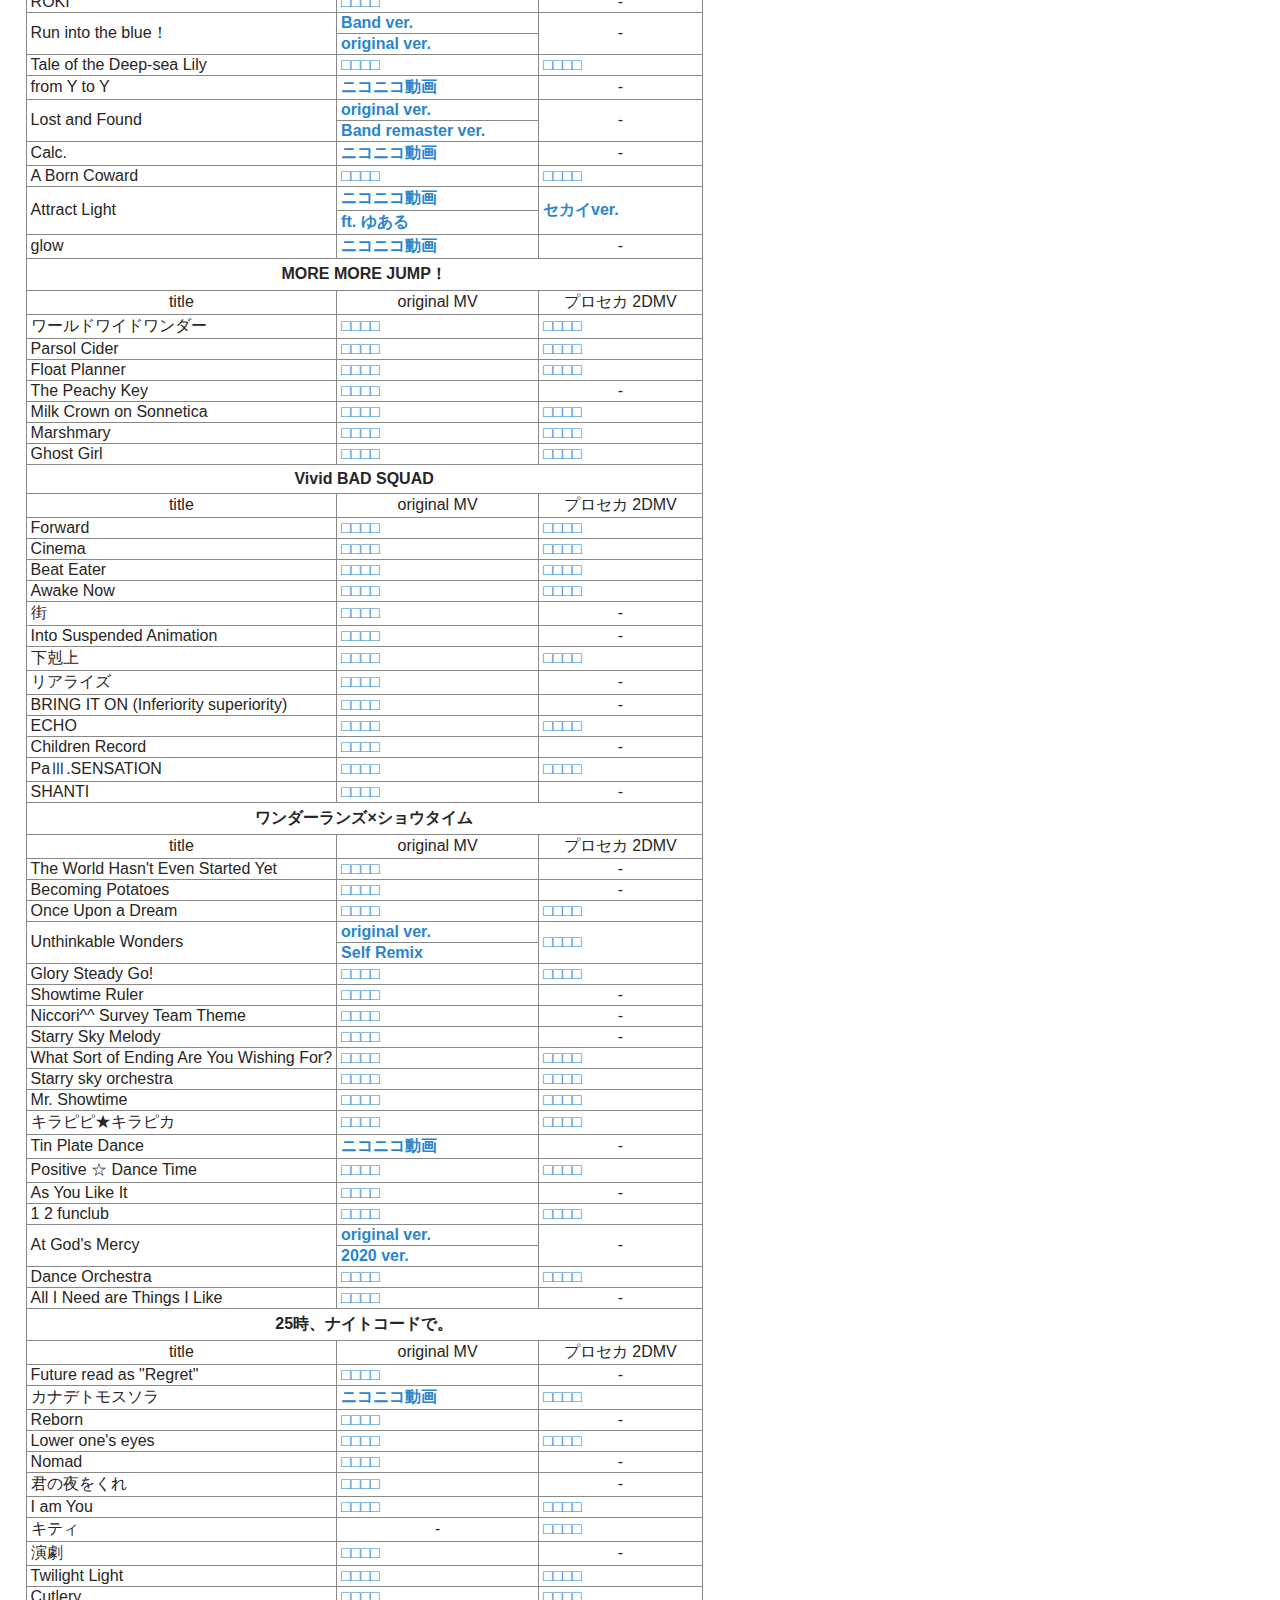
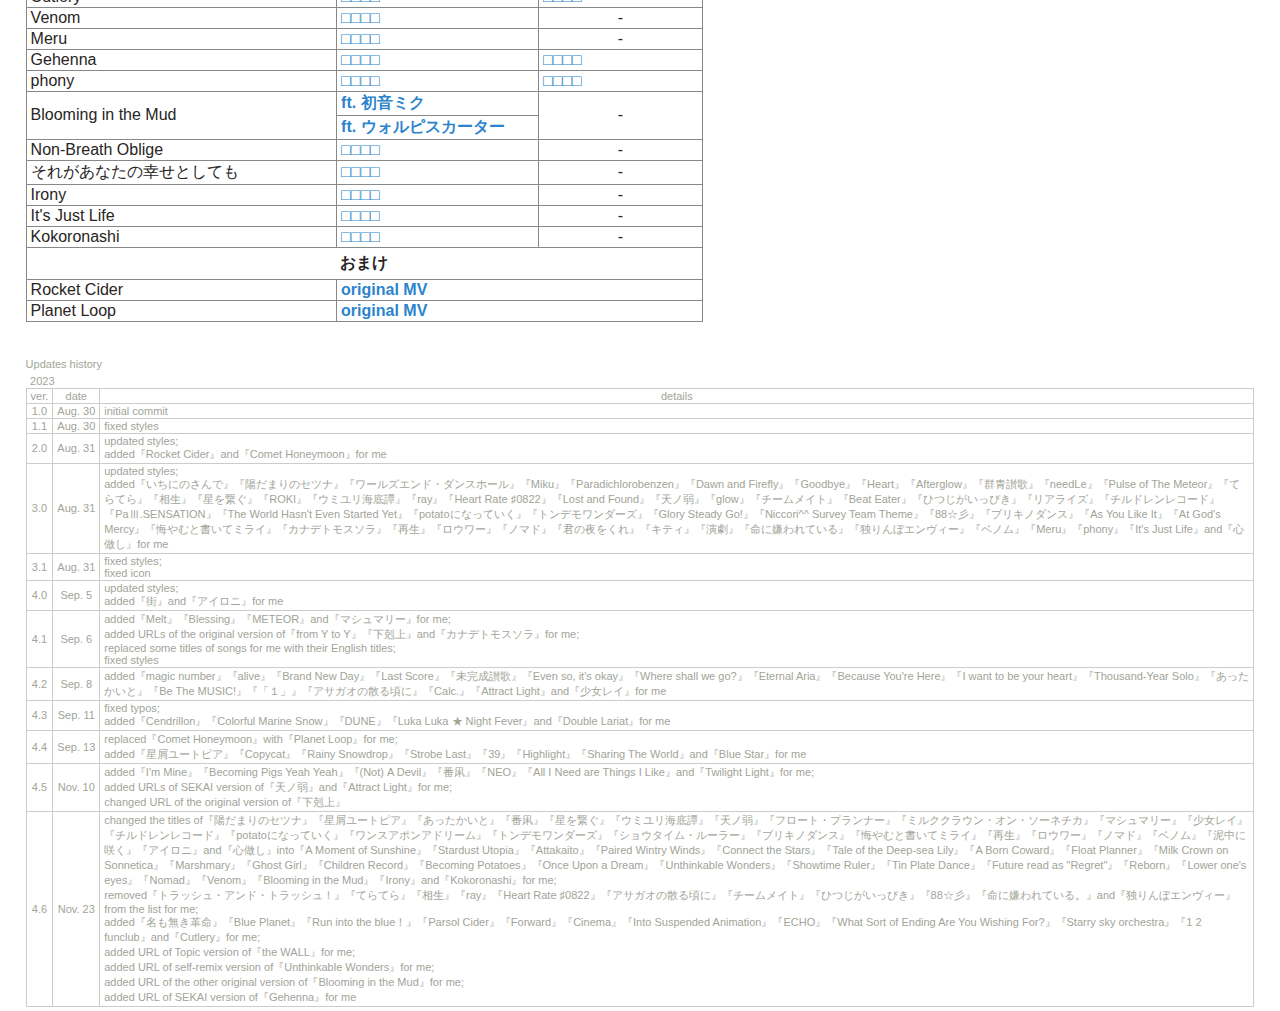
==== commit 213d6a1b: "updated" ====
--- a/compulsoryMusic/index.html
+++ b/compulsoryMusic/index.html
@@ -530,6 +530,14 @@
         <td class="tac">-</td>
       </tr>
       <tr>
+        <td rowspan="2">Run into the blue！</td>
+        <td><a target="_blank" href="https://www.youtube.com/watch?v=_qbKRIwkTCc">Band ver.</a></td>
+        <td rowspan="2" class="tac"> - </td>
+      </tr>
+      <tr>
+        <td><a target="_blank" href="https://www.youtube.com/watch?v=gSBBE_E1q-4">original<span class="landscape">&nbsp;ver.</span></a></td>
+      </tr>
+      <tr>
         <td>Tale of the Deep-sea Lily</td>
         <td><a target="_blank" href="https://www.youtube.com/watch?v=7JANm3jOb2k">□□□□</a></td>
         <td><a target="_blank" href="https://www.youtube.com/watch?v=sYKew3uzDtM">□□□□</a></td>
@@ -544,7 +552,7 @@
         <td><a target="_blank" href="https://www.youtube.com/watch?v=l7tqkjBKjkw">original<span class="landscape">&nbsp;ver.</span></a></td>
         <td rowspan="2" class="tac">-</td>
       </tr>
-      <tr><td class="priority"><a target="_blank" href="https://www.youtube.com/watch?v=aJxGc2LRvIo">Band<span class="landscape">&nbsp;remaster ver.</span></a></td></tr>
+      <tr><td class="priority"><a target="_blank" href="https://www.youtube.com/watch?v=aJxGc2LRvIo">Band<span class="landscape">&nbsp;remaster</span>&nbsp;ver.</a></td></tr>
       <tr>
         <td>Calc.</td>
         <td><a target="_blank" href="https://www.nicovideo.jp/watch/sm12050471"><span class="smartphone">ﾆｺﾆｺ</span><span class="landscape">ニコニコ</span>動画</a></td>
@@ -579,6 +587,11 @@
         <td><a target="_blank" href="https://www.youtube.com/watch?v=aO_ZCaoojh4">□□□□</a></td>
       </tr>
       <tr>
+        <td class="priority">Parsol Cider</td>
+        <td><a target="_blank" href="https://www.youtube.com/watch?v=I0XyBfldX2U">□□□□</a></td>
+        <td><a target="_blank" href="https://www.youtube.com/watch?v=KJI_3HaLtmc">□□□□</a></td>
+      </tr>
+      <tr>
         <td>Float Planner</td>
         <td><a target="_blank" href="https://www.youtube.com/watch?v=gtodYcC1nrc">□□□□</a></td>
         <td><a target="_blank" href="https://www.youtube.com/watch?v=Brap_tO3Jj0">□□□□</a></td>
@@ -760,6 +773,11 @@
         <td>As You Like It</td>
         <td><a target="_blank" href="https://www.youtube.com/watch?v=nROvY9uiYYk">□□□□</a></td>
         <td class="tac">-</td>
+      </tr>
+      <tr>
+        <td>1 2 funclub</td>
+        <td><a target="_blank" href="https://www.youtube.com/watch?v=oBgADhsOoog">□□□□</a></td>
+        <td><a target="_blank" href="https://www.youtube.com/watch?v=gocFWi_8dfI">□□□□</a></td>
       </tr>
       <tr>
         <td rowspan="2">At God's Mercy</td>
@@ -1001,11 +1019,11 @@
         </tr>
         <tr>
           <td class="priorityCenter">4.6</td>
-          <td class="priorityCenter">Nov. 22</td>
+          <td class="priorityCenter">Nov. 23</td>
           <td>
             <p>changed the titles of『陽だまりのセツナ』『星屑ユートピア』『あったかいと』『番凩』『星を繋ぐ』『ウミユリ海底譚』『天ノ弱』『フロート・プランナー』『ミルククラウン・オン・ソーネチカ』『マシュマリー』『少女レイ』『チルドレンレコード』『potatoになっていく』『ワンスアポンアドリーム』『トンデモワンダーズ』『ショウタイム・ルーラー』『ブリキノダンス』『悔やむと書いてミライ』『再生』『ロウワー』『ノマド』『ベノム』『泥中に咲く』『アイロニ』and『心做し』into『A Moment of Sunshine』『Stardust Utopia』『Attakaito』『Paired Wintry Winds』『Connect the Stars』『Tale of the Deep-sea Lily』『A Born Coward』『Float Planner』『Milk Crown on Sonnetica』『Marshmary』『Ghost Girl』『Children Record』『Becoming Potatoes』『Once Upon a Dream』『Unthinkable Wonders』『Showtime Ruler』『Tin Plate Dance』『Future read as "Regret"』『Reborn』『Lower one's eyes』『Nomad』『Venom』『Blooming in the Mud』『Irony』and『Kokoronashi』for me;</p>
             <p>removed『トラッシュ・アンド・トラッシュ！』『てらてら』『相生』『ray』『Heart Rate ♯0822』『アサガオの散る頃に』『チームメイト』『ひつじがいっぴき』『88☆彡』『命に嫌われている。』and『独りんぼエンヴィー』from the list for me;</p>
-            <p>added『名も無き革命』『Blue Planet』『Forward』『Cinema』『Into Suspended Animation』『ECHO』『What Sort of Ending Are You Wishing For?』『Starry sky orchestra』and『Cutlery』for me;</p>
+            <p>added『名も無き革命』『Blue Planet』『Run into the blue！』『Parsol Cider』『Forward』『Cinema』『Into Suspended Animation』『ECHO』『What Sort of Ending Are You Wishing For?』『Starry sky orchestra』『1 2 funclub』and『Cutlery』for me;</p>
             <p>added URL of Topic version of『the WALL』for me;</p>
             <p>added URL of self-remix version of『Unthinkable Wonders』for me;</p>
             <p>added URL of the other original version of『Blooming in the Mud』for me;</p>
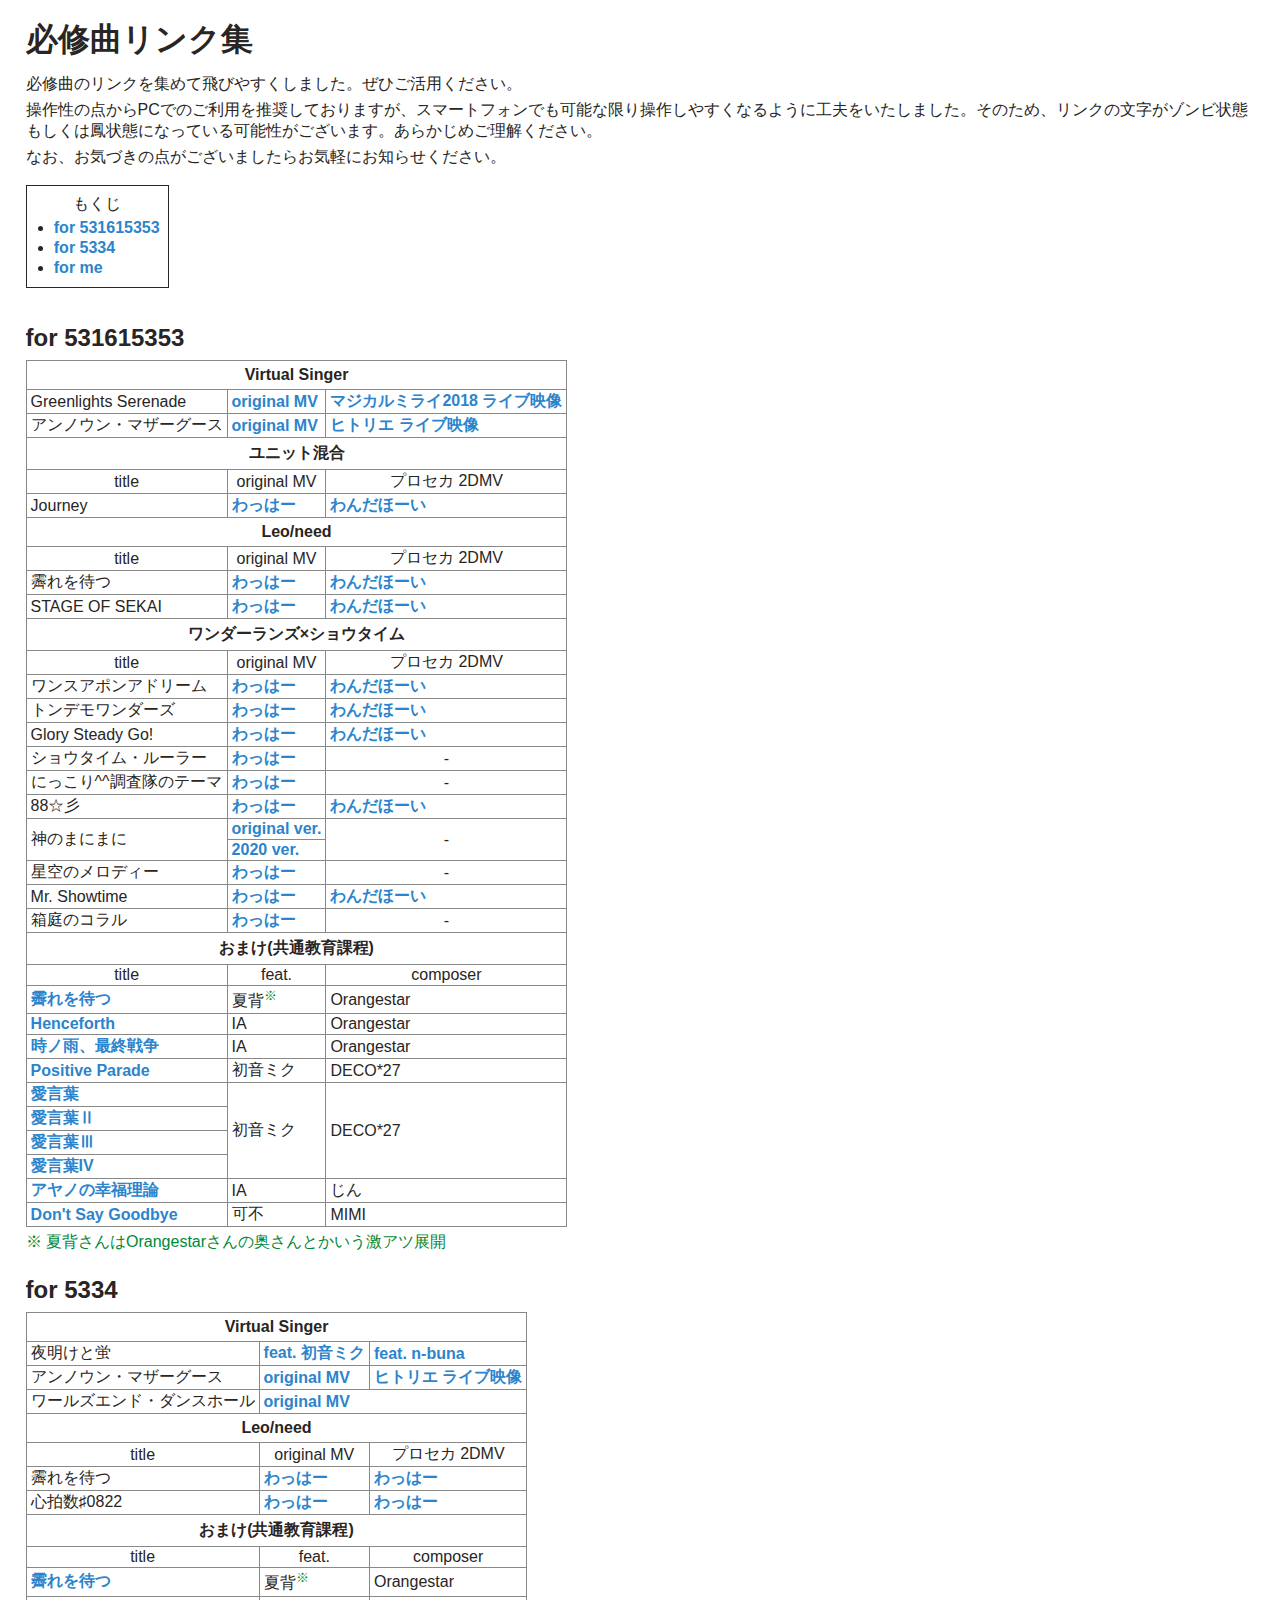
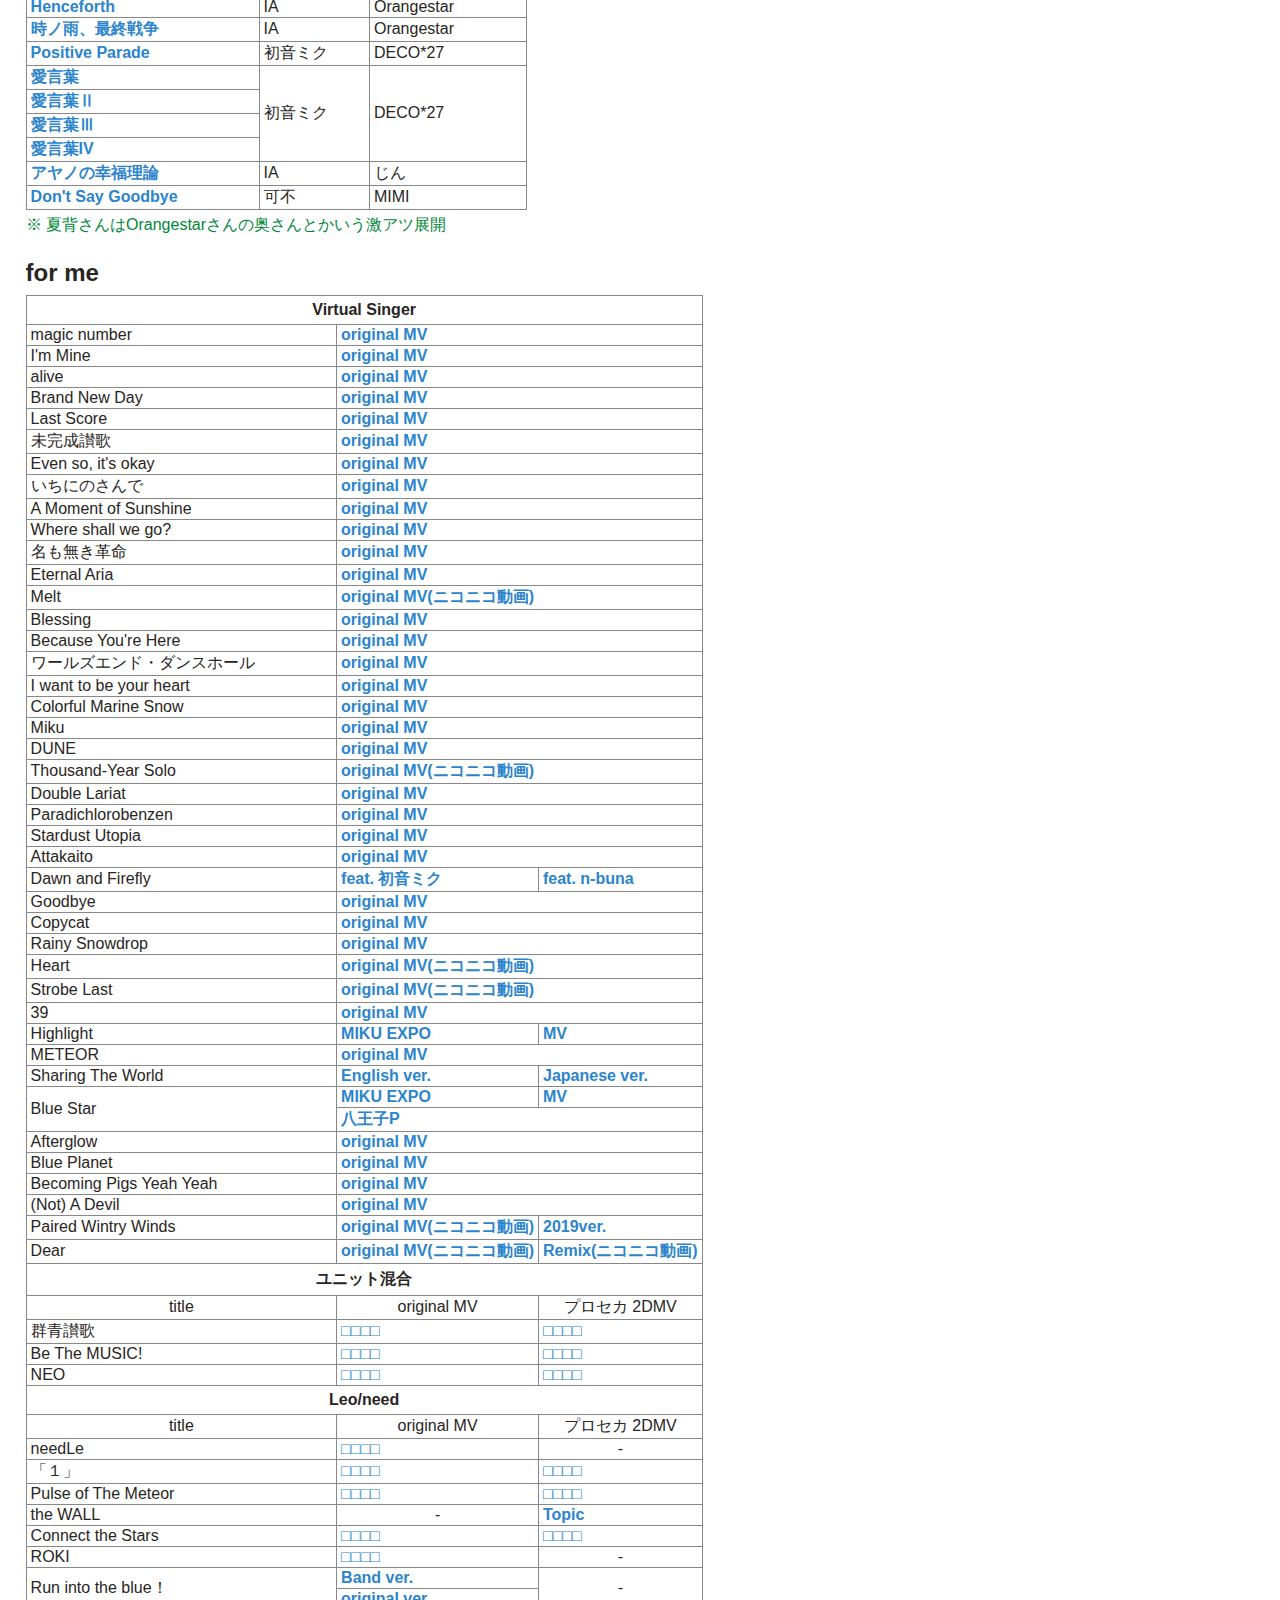
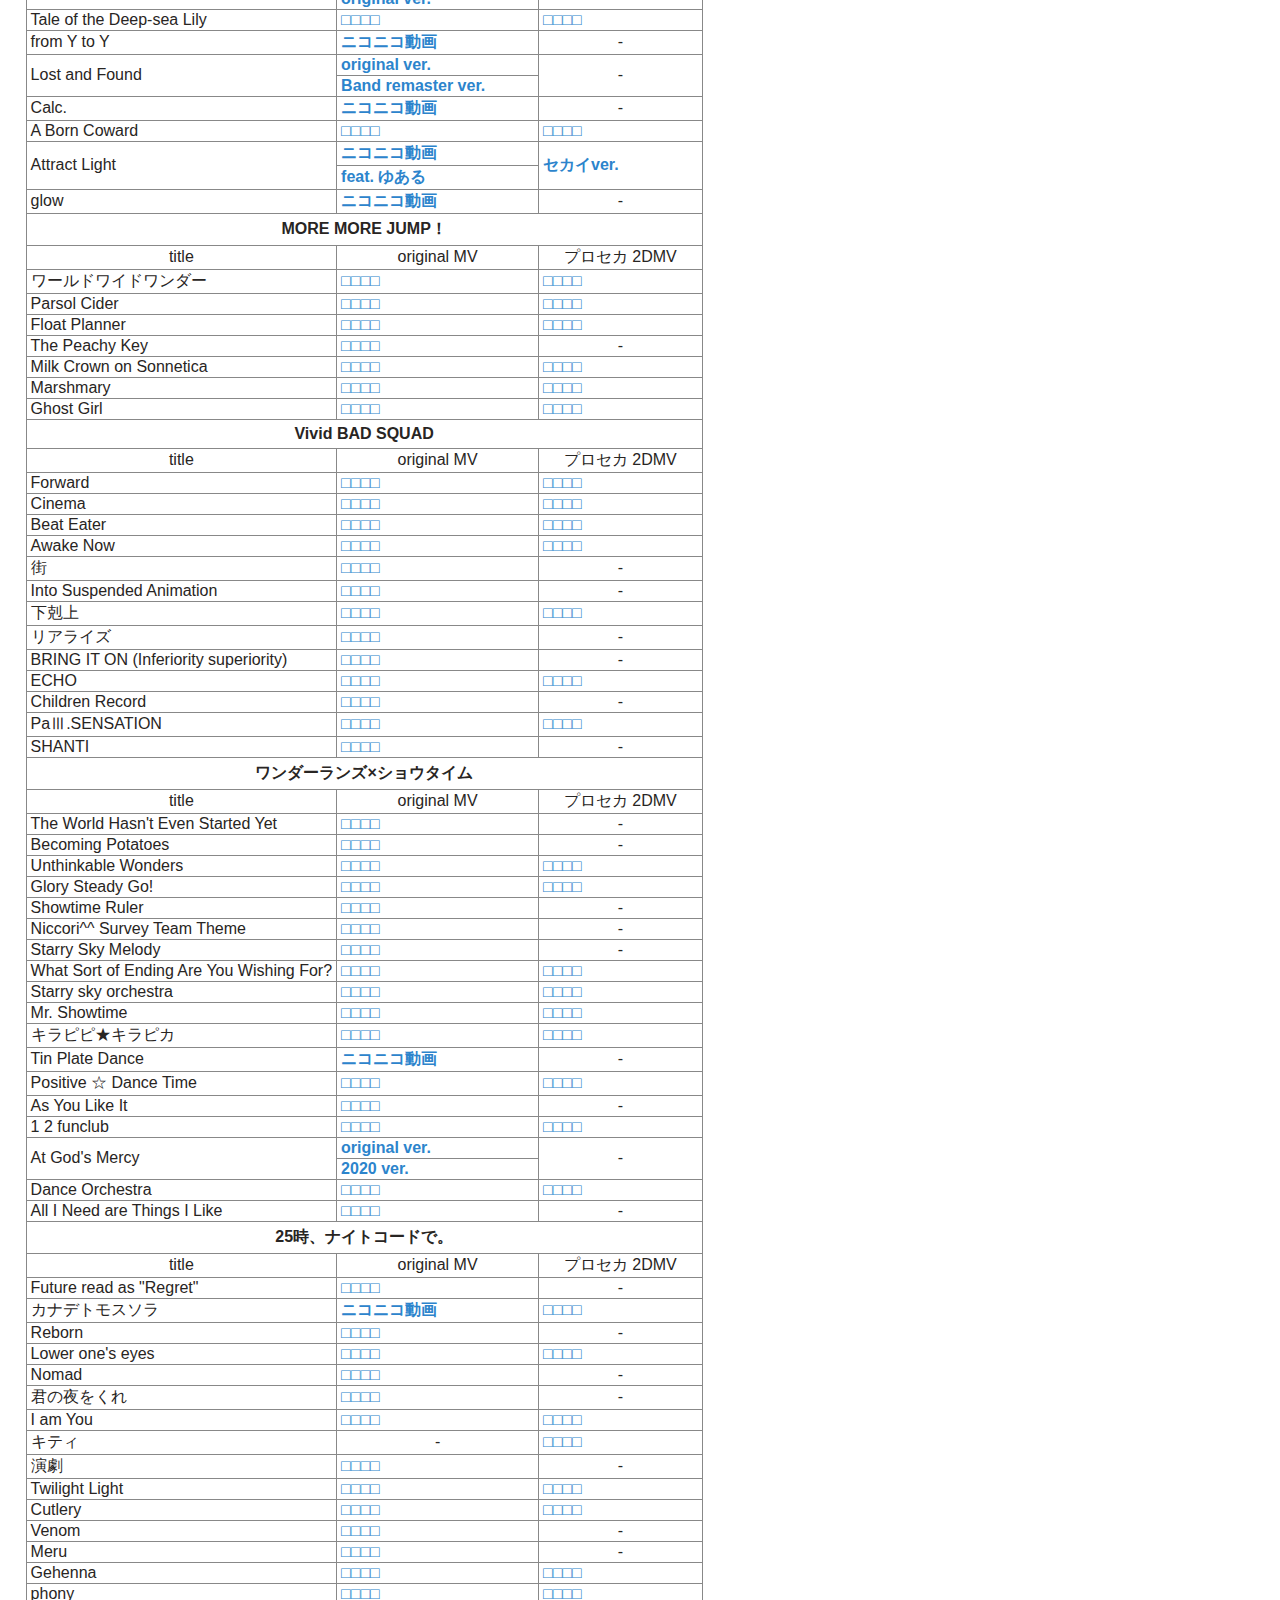
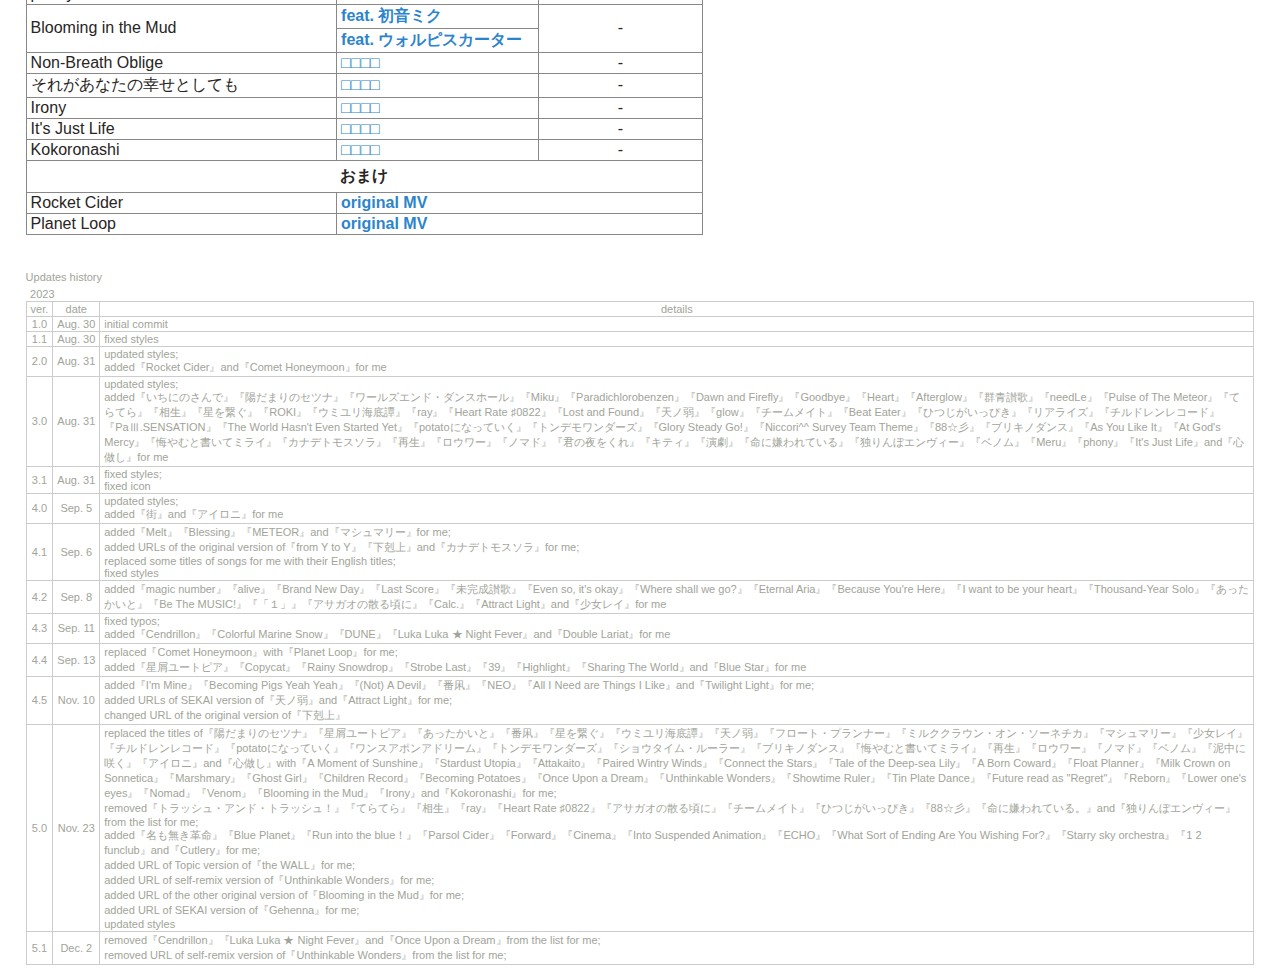
==== commit 23dfa9e9: "updated" ====
--- a/compulsoryMusic/index.html
+++ b/compulsoryMusic/index.html
@@ -135,7 +135,7 @@
       <tr><td colspan="3" class="unitName">おまけ(共通教育課程)</td></tr>
       <tr>
         <td class="separator">title</td>
-        <td class="separator">ft.</td>
+        <td class="separator">f<span class="landscape">ea</span>t.</td>
         <td class="separator">composer</td>
       </tr>
       <tr>
@@ -191,8 +191,8 @@
       <tr><td colspan="3" class="unitName">Virtual Singer</td></tr>
       <tr>
         <td>夜明けと蛍</td>
-        <td><a target="_blank" href="https://www.youtube.com/watch?v=EpFxTXgElLA">ft.<span class="landscape">&nbsp;</span><span class="nowrap">初音ミク</span></a></td>
-        <td><a target="_blank" href="https://www.youtube.com/watch?v=nDbNRb9gOr4">ft.<span class="landscape">&nbsp;</span><span class="nowrap">n-buna</span></a></td>
+        <td><a target="_blank" href="https://www.youtube.com/watch?v=EpFxTXgElLA">f<span class="landscape">ea</span>t.&nbsp;<span class="nowrap">初音ミク</span></a></td>
+        <td><a target="_blank" href="https://www.youtube.com/watch?v=nDbNRb9gOr4">f<span class="landscape">ea</span>t.&nbsp;<span class="nowrap">n-buna</span></a></td>
       </tr>
       <tr>
         <td>アンノウン・マザーグース</td>
@@ -231,7 +231,7 @@
       <tr><td colspan="3" class="unitName">おまけ(共通教育課程)</td></tr>
       <tr>
         <td class="separator">title</td>
-        <td class="separator">ft.</td>
+        <td class="separator">f<span class="landscape">ea</span>t.</td>
         <td class="separator">composer</td>
       </tr>
       <tr>
@@ -353,11 +353,6 @@
         <td colspan="2"><a target="_blank" href="https://www.youtube.com/watch?v=hZFBTnzKa54">original MV</a></td>
       </tr>
       <tr>
-        <td>Cendrillon</td>
-        <td><a target="_blank" href="https://www.youtube.com/watch?v=YE_S-OPHP8o">original<span class="landscape">&nbsp;MV</span></a></td>
-        <td><a target="_blank" href="https://www.youtube.com/watch?v=mXfnndMDFPs">10th anniv<span class="smartphone">.</span><span class="landscape">ersary</span></a></td>
-      </tr>
-      <tr>
         <td>Colorful Marine Snow</td>
         <td colspan="2"><a target="_blank" href="https://www.youtube.com/watch?v=NwSriMki_UA">original MV</a></td>
       </tr>
@@ -370,11 +365,6 @@
         <td colspan="2"><a target="_blank" href="https://www.youtube.com/watch?v=AS4q9yaWJkI">original MV</a></td>
       </tr>
       <tr>
-        <td>Luka Luka ★ Night Fever</td>
-        <td><a target="_blank" href="https://www.nicovideo.jp/watch/sm6119955">original<span class="butLandscape">&nbsp;MV(ニコニコ動画)</span><span class="smartphone onlyLandscape nowrap">(ﾆｺﾆｺ)</span></a></td>
-        <td><a target="_blank" href="https://www.youtube.com/watch?v=6m_a2hpSbm8">2015ver.</a></td>
-      </tr>
-      <tr>
         <td>Thousand-Year Solo</td>
         <td colspan="2"><a target="_blank" href="https://www.nicovideo.jp/watch/sm3122624"><span class="landscape">original&nbsp;</span>MV(ニコニコ動画)</a></td>
       </tr>
@@ -396,8 +386,8 @@
       </tr>
       <tr>
         <td>Dawn and Firefly</td>
-        <td><a target="_blank" href="https://www.youtube.com/watch?v=EpFxTXgElLA">ft.<span class="landscape">&nbsp;</span><span class="nowrap">初音ミク</span></a></td>
-        <td><a target="_blank" href="https://www.youtube.com/watch?v=nDbNRb9gOr4">ft.<span class="landscape">&nbsp;</span><span class="nowrap">n-buna</span></a></td>
+        <td><a target="_blank" href="https://www.youtube.com/watch?v=EpFxTXgElLA">f<span class="landscape">ea</span>t.&nbsp;<span class="nowrap">初音ミク</span></a></td>
+        <td><a target="_blank" href="https://www.youtube.com/watch?v=nDbNRb9gOr4">f<span class="landscape">ea</span>t.&nbsp;<span class="nowrap">n-buna</span></a></td>
       </tr>
       <tr>
         <td>Goodbye</td>
@@ -531,7 +521,7 @@
       </tr>
       <tr>
         <td rowspan="2">Run into the blue！</td>
-        <td><a target="_blank" href="https://www.youtube.com/watch?v=_qbKRIwkTCc">Band ver.</a></td>
+        <td><a target="_blank" href="https://www.youtube.com/watch?v=_qbKRIwkTCc">Band<span class="landscape">&nbsp;ver.</span></a></td>
         <td rowspan="2" class="tac"> - </td>
       </tr>
       <tr>
@@ -552,7 +542,7 @@
         <td><a target="_blank" href="https://www.youtube.com/watch?v=l7tqkjBKjkw">original<span class="landscape">&nbsp;ver.</span></a></td>
         <td rowspan="2" class="tac">-</td>
       </tr>
-      <tr><td class="priority"><a target="_blank" href="https://www.youtube.com/watch?v=aJxGc2LRvIo">Band<span class="landscape">&nbsp;remaster</span>&nbsp;ver.</a></td></tr>
+      <tr><td class="priority"><a target="_blank" href="https://www.youtube.com/watch?v=aJxGc2LRvIo">Band<span class="landscape">&nbsp;remaster ver.</span></a></td></tr>
       <tr>
         <td>Calc.</td>
         <td><a target="_blank" href="https://www.nicovideo.jp/watch/sm12050471"><span class="smartphone">ﾆｺﾆｺ</span><span class="landscape">ニコニコ</span>動画</a></td>
@@ -568,7 +558,7 @@
         <td><a target="_blank" href="https://www.nicovideo.jp/watch/sm34963216"><span class="smartphone">ﾆｺﾆｺ</span><span class="landscape">ニコニコ</span>動画</a></td>
         <td rowspan="2"><a target="_blank" href="https://www.youtube.com/watch?v=0w9vjCToTPQ"><span class="smartphone">ｾｶｲver.</span><span class="landscape">セカイver.</span></a></td>
       </tr>
-      <tr><td><a target="_blank" href="https://www.youtube.com/watch?v=AVRF8B504GE">ft.<span class="landscape">&nbsp;</span><span class="nowrap">ゆある</span></a></td></tr>
+      <tr><td><a target="_blank" href="https://www.youtube.com/watch?v=AVRF8B504GE">f<span class="landscape">ea</span>t.&nbsp;<span class="nowrap">ゆある</span></a></td></tr>
       <tr>
         <td>glow</td>
         <td><a target="_blank" href="https://www.nicovideo.jp/watch/sm11209477"><span class="smartphone">ﾆｺﾆｺ</span><span class="landscape">ニコニコ</span>動画</a></td>
@@ -707,17 +697,9 @@
         <td class="tac">-</td>
       </tr>
       <tr>
-        <td class="priority">Once Upon a Dream</td>
-        <td><a target="_blank" href="https://www.youtube.com/watch?v=S84mvlha5Fc">□□□□</a></td>
-        <td><a target="_blank" href="https://www.youtube.com/watch?v=1RoDmN9n8xE">□□□□</a></td>
-      </tr>
-      <tr>
-        <td rowspan="2">Unthinkable Wonders</td>
-        <td><a target="_blank" href="https://www.youtube.com/watch?v=dBQg24mx45Y">original<span class="landscape">&nbsp;ver.</span></a></td>
-        <td rowspan="2"><a target="_blank" href="https://www.youtube.com/watch?v=ZfVWqos23xs">□□□□</a></td>
-      </tr>
-      <tr>
-        <td><a target="_blank" href="https://www.youtube.com/watch?v=cNJk9tpcL3M">Self Remix</a></td>
+        <td>Unthinkable Wonders</td>
+        <td><a target="_blank" href="https://www.youtube.com/watch?v=dBQg24mx45Y">□□□□</a></td>
+        <td><a target="_blank" href="https://www.youtube.com/watch?v=ZfVWqos23xs">□□□□</a></td>
       </tr>
       <tr>
         <td>Glory Steady Go!</td>
@@ -881,11 +863,11 @@
       </tr>
       <tr>
         <td rowspan="2">Blooming in the Mud</td>
-        <td><a target="_blank" href="https://www.youtube.com/watch?v=K64V4V_SGGQ">ft.<span class="landscape">&nbsp;</span><span class="nowrap">初音ミク</span></a></td>
+        <td><a target="_blank" href="https://www.youtube.com/watch?v=K64V4V_SGGQ">f<span class="landscape">ea</span>t.&nbsp;<span class="nowrap">初音ミク</span></a></td>
         <td rowspan="2" class="tac">-</td>
       </tr>
       <tr>
-        <td><a target="_blank" href="https://www.youtube.com/watch?v=40dJS_LC6S8">ft.<span class="landscape">&nbsp;</span><span class="landscape">ウォルピスカーター</span><span class="smartphone nowrap">ｳｫﾙﾋﾟｽ社</span></a></td>
+        <td><a target="_blank" href="https://www.youtube.com/watch?v=40dJS_LC6S8">f<span class="landscape">ea</span>t.&nbsp;<span class="landscape">ウォルピスカーター</span><span class="smartphone nowrap">ｳｫﾙﾋﾟｽ社</span></a></td>
       </tr>
       <tr>
         <td>Non-Breath Oblige</td>
@@ -1018,16 +1000,25 @@
           </td>
         </tr>
         <tr>
-          <td class="priorityCenter">4.6</td>
+          <td class="priorityCenter">5.0</td>
           <td class="priorityCenter">Nov. 23</td>
           <td>
-            <p>changed the titles of『陽だまりのセツナ』『星屑ユートピア』『あったかいと』『番凩』『星を繋ぐ』『ウミユリ海底譚』『天ノ弱』『フロート・プランナー』『ミルククラウン・オン・ソーネチカ』『マシュマリー』『少女レイ』『チルドレンレコード』『potatoになっていく』『ワンスアポンアドリーム』『トンデモワンダーズ』『ショウタイム・ルーラー』『ブリキノダンス』『悔やむと書いてミライ』『再生』『ロウワー』『ノマド』『ベノム』『泥中に咲く』『アイロニ』and『心做し』into『A Moment of Sunshine』『Stardust Utopia』『Attakaito』『Paired Wintry Winds』『Connect the Stars』『Tale of the Deep-sea Lily』『A Born Coward』『Float Planner』『Milk Crown on Sonnetica』『Marshmary』『Ghost Girl』『Children Record』『Becoming Potatoes』『Once Upon a Dream』『Unthinkable Wonders』『Showtime Ruler』『Tin Plate Dance』『Future read as "Regret"』『Reborn』『Lower one's eyes』『Nomad』『Venom』『Blooming in the Mud』『Irony』and『Kokoronashi』for me;</p>
+            <p>replaced the titles of『陽だまりのセツナ』『星屑ユートピア』『あったかいと』『番凩』『星を繋ぐ』『ウミユリ海底譚』『天ノ弱』『フロート・プランナー』『ミルククラウン・オン・ソーネチカ』『マシュマリー』『少女レイ』『チルドレンレコード』『potatoになっていく』『ワンスアポンアドリーム』『トンデモワンダーズ』『ショウタイム・ルーラー』『ブリキノダンス』『悔やむと書いてミライ』『再生』『ロウワー』『ノマド』『ベノム』『泥中に咲く』『アイロニ』and『心做し』with『A Moment of Sunshine』『Stardust Utopia』『Attakaito』『Paired Wintry Winds』『Connect the Stars』『Tale of the Deep-sea Lily』『A Born Coward』『Float Planner』『Milk Crown on Sonnetica』『Marshmary』『Ghost Girl』『Children Record』『Becoming Potatoes』『Once Upon a Dream』『Unthinkable Wonders』『Showtime Ruler』『Tin Plate Dance』『Future read as "Regret"』『Reborn』『Lower one's eyes』『Nomad』『Venom』『Blooming in the Mud』『Irony』and『Kokoronashi』for me;</p>
             <p>removed『トラッシュ・アンド・トラッシュ！』『てらてら』『相生』『ray』『Heart Rate ♯0822』『アサガオの散る頃に』『チームメイト』『ひつじがいっぴき』『88☆彡』『命に嫌われている。』and『独りんぼエンヴィー』from the list for me;</p>
             <p>added『名も無き革命』『Blue Planet』『Run into the blue！』『Parsol Cider』『Forward』『Cinema』『Into Suspended Animation』『ECHO』『What Sort of Ending Are You Wishing For?』『Starry sky orchestra』『1 2 funclub』and『Cutlery』for me;</p>
             <p>added URL of Topic version of『the WALL』for me;</p>
             <p>added URL of self-remix version of『Unthinkable Wonders』for me;</p>
             <p>added URL of the other original version of『Blooming in the Mud』for me;</p>
-            <p>added URL of SEKAI version of『Gehenna』for me</p>
+            <p>added URL of SEKAI version of『Gehenna』for me;</p>
+            <p>updated styles</p>
+          </td>
+        </tr>
+        <tr>
+          <td class="priorityCenter">5.1</td>
+          <td class="priorityCenter">Dec. 2</td>
+          <td>
+            <p>removed『Cendrillon』『Luka Luka ★ Night Fever』and『Once Upon a Dream』from the list for me;</p>
+            <p>removed URL of self-remix version of『Unthinkable Wonders』from the list for me;</p>
           </td>
         </tr>
       </table>
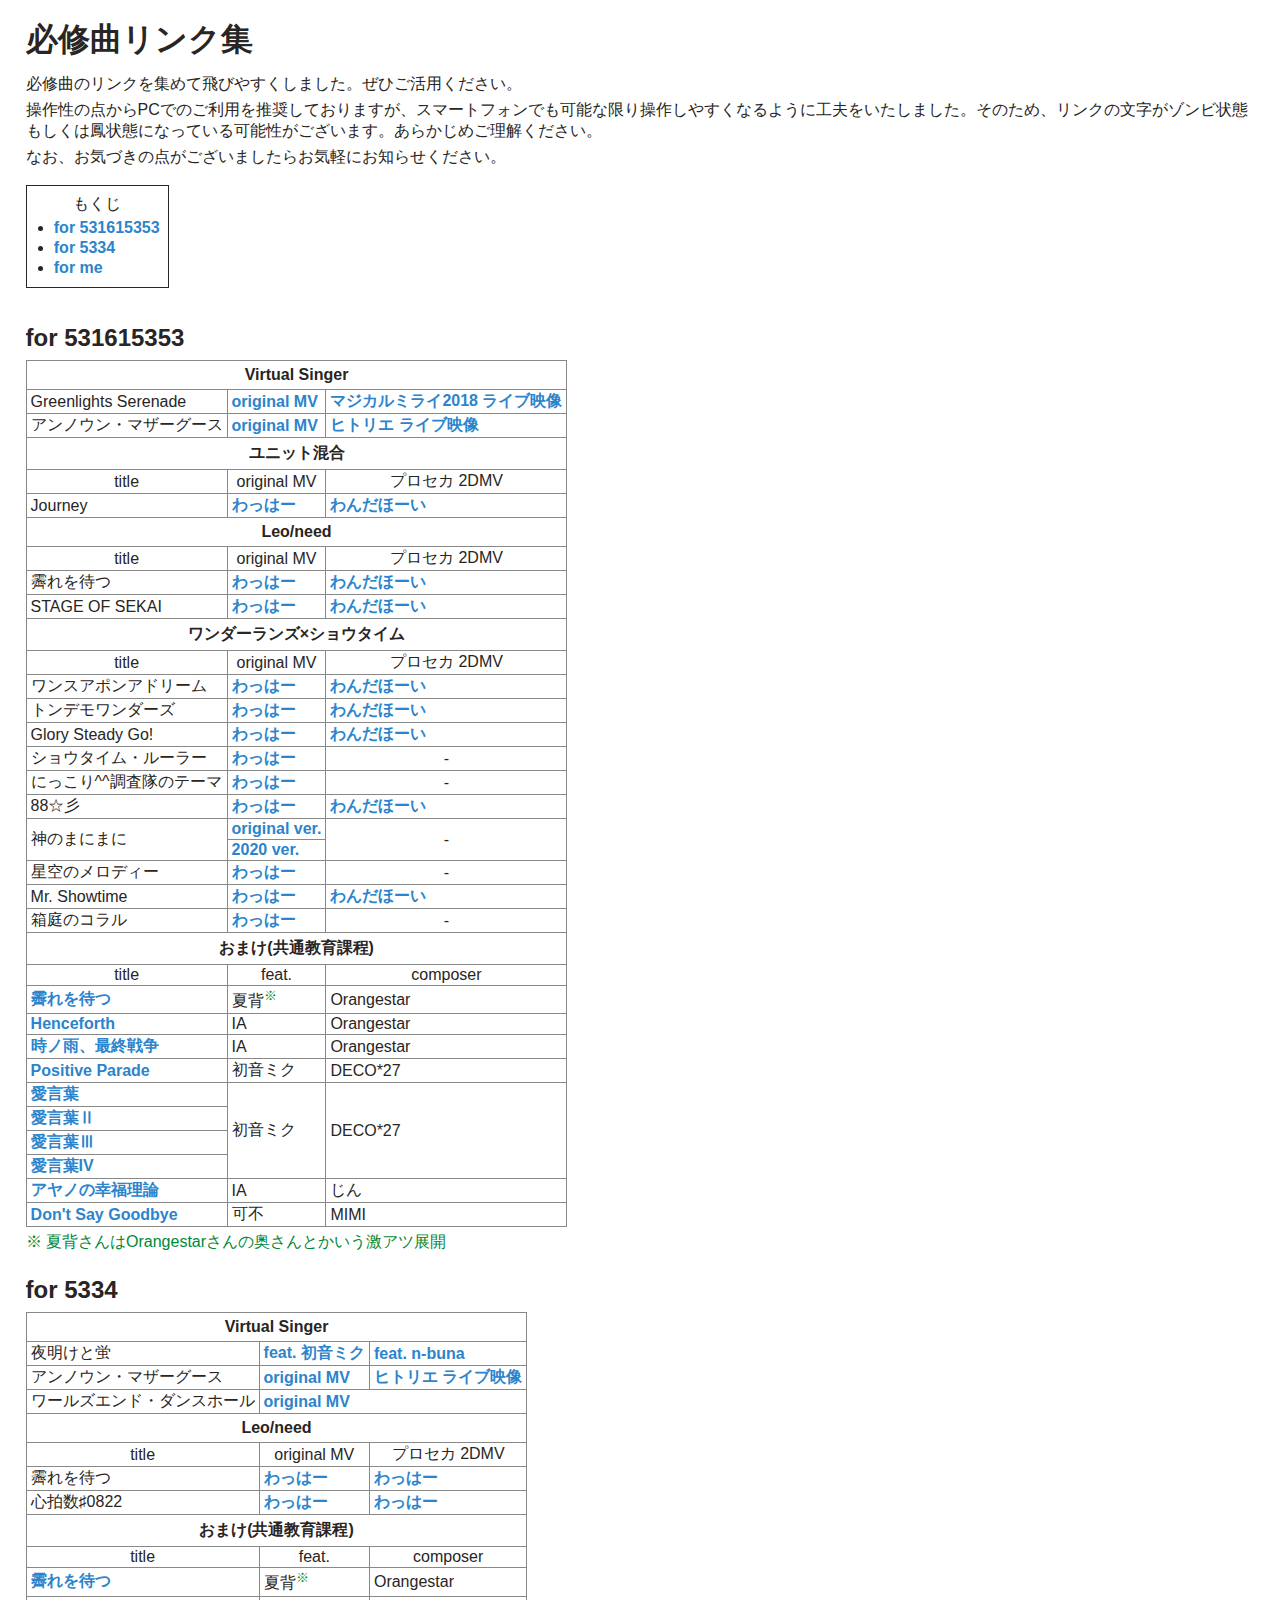
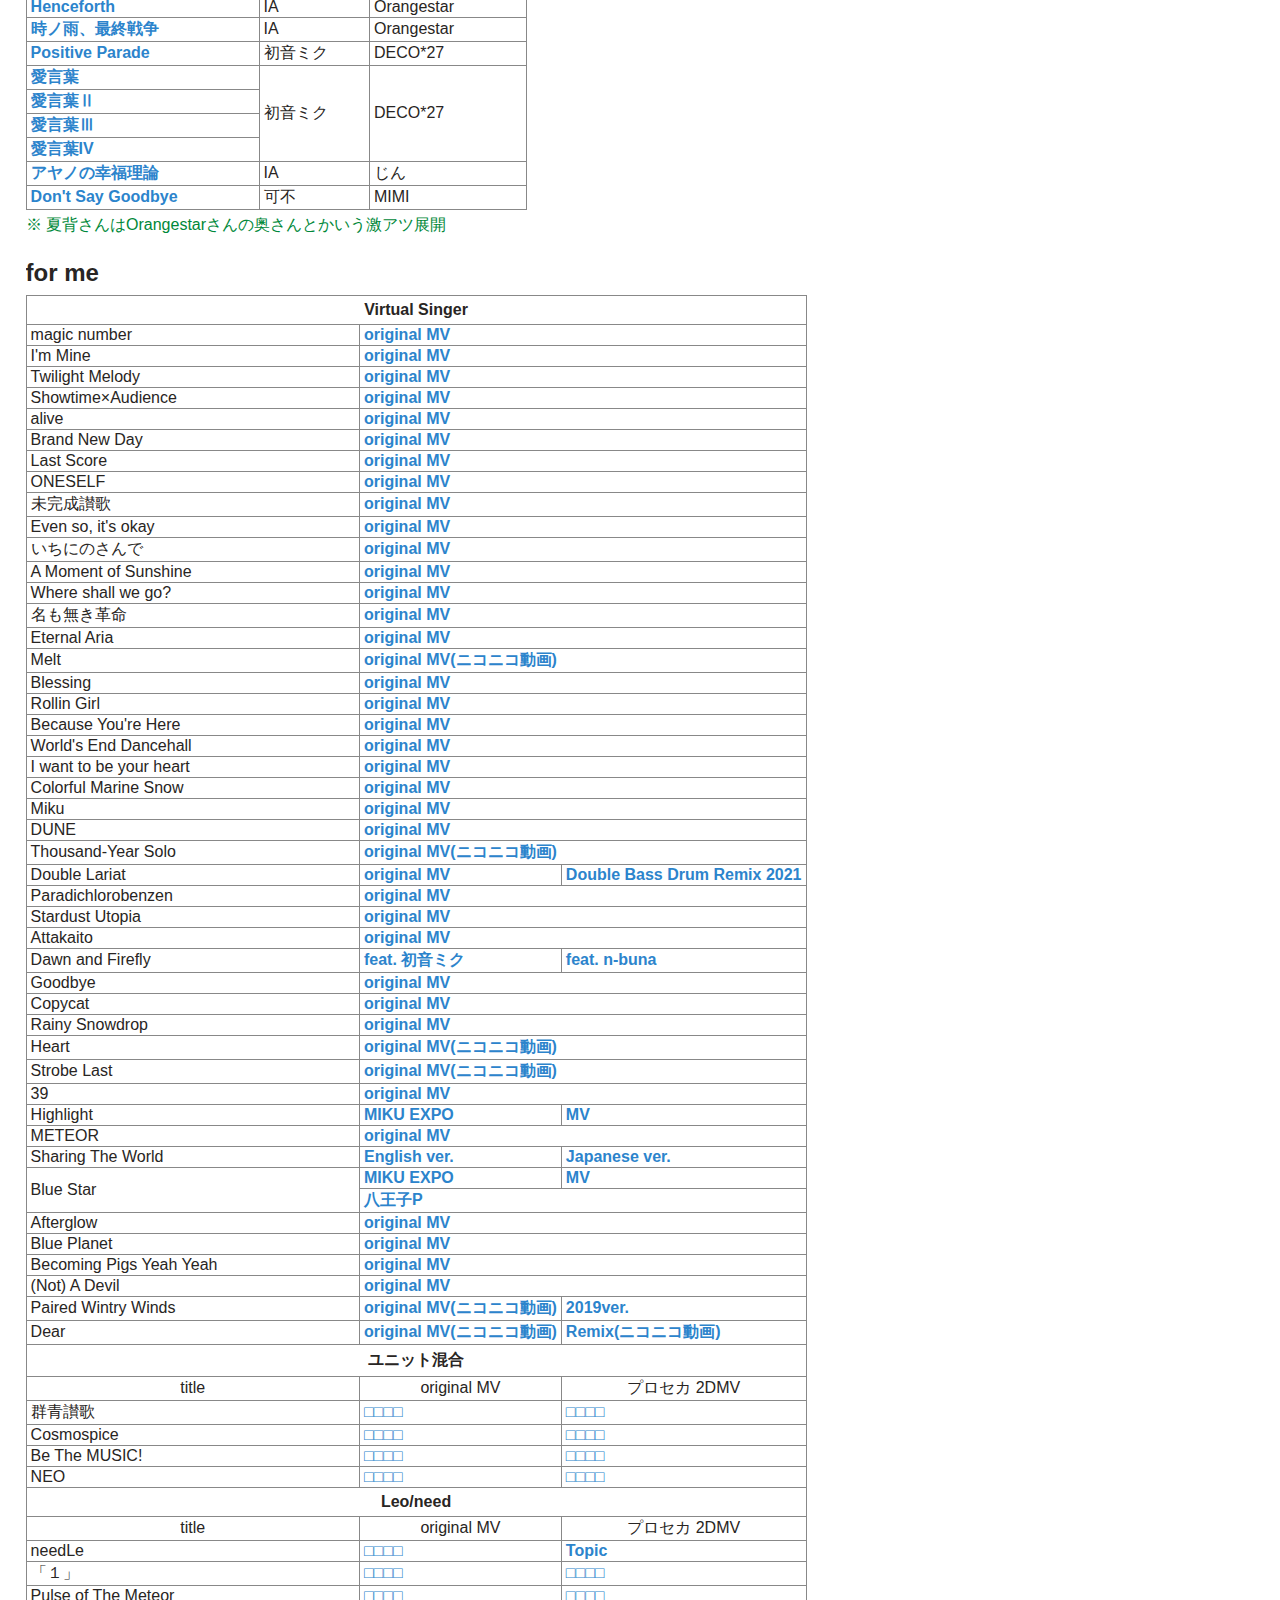
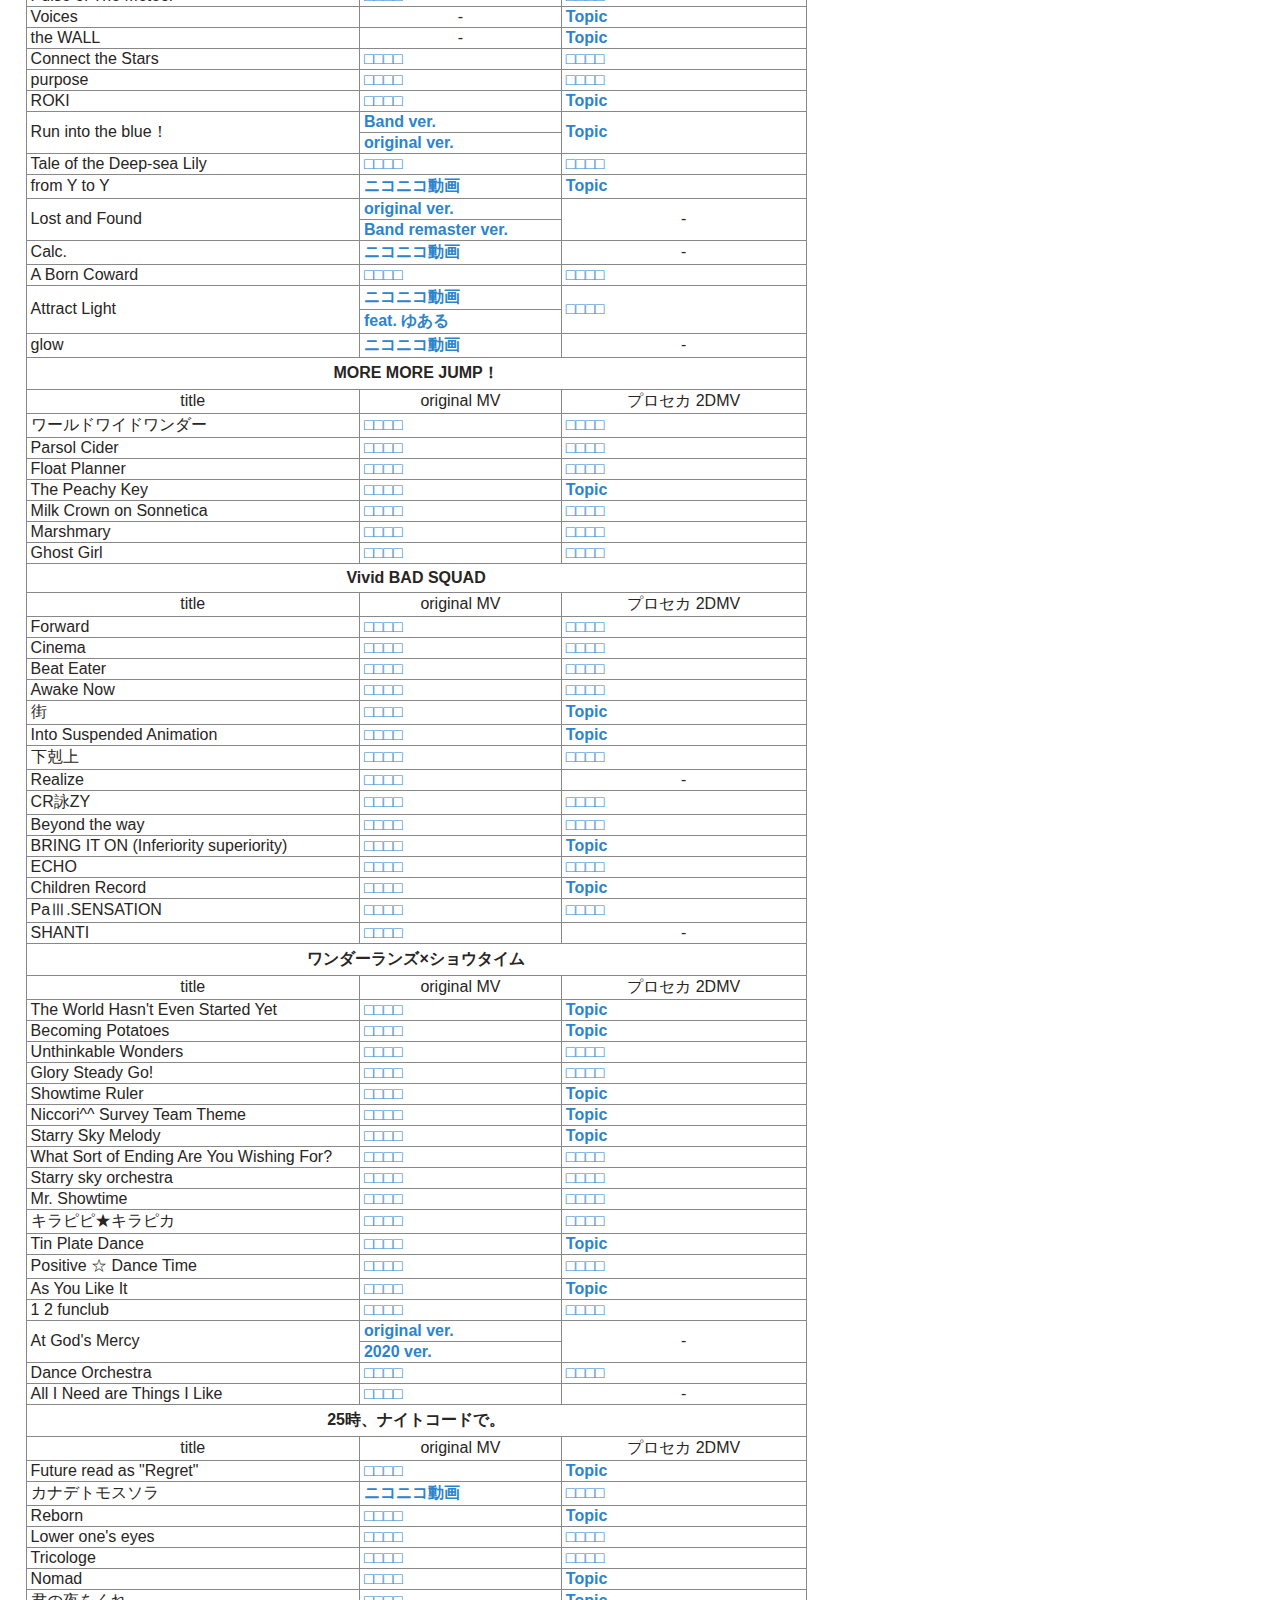
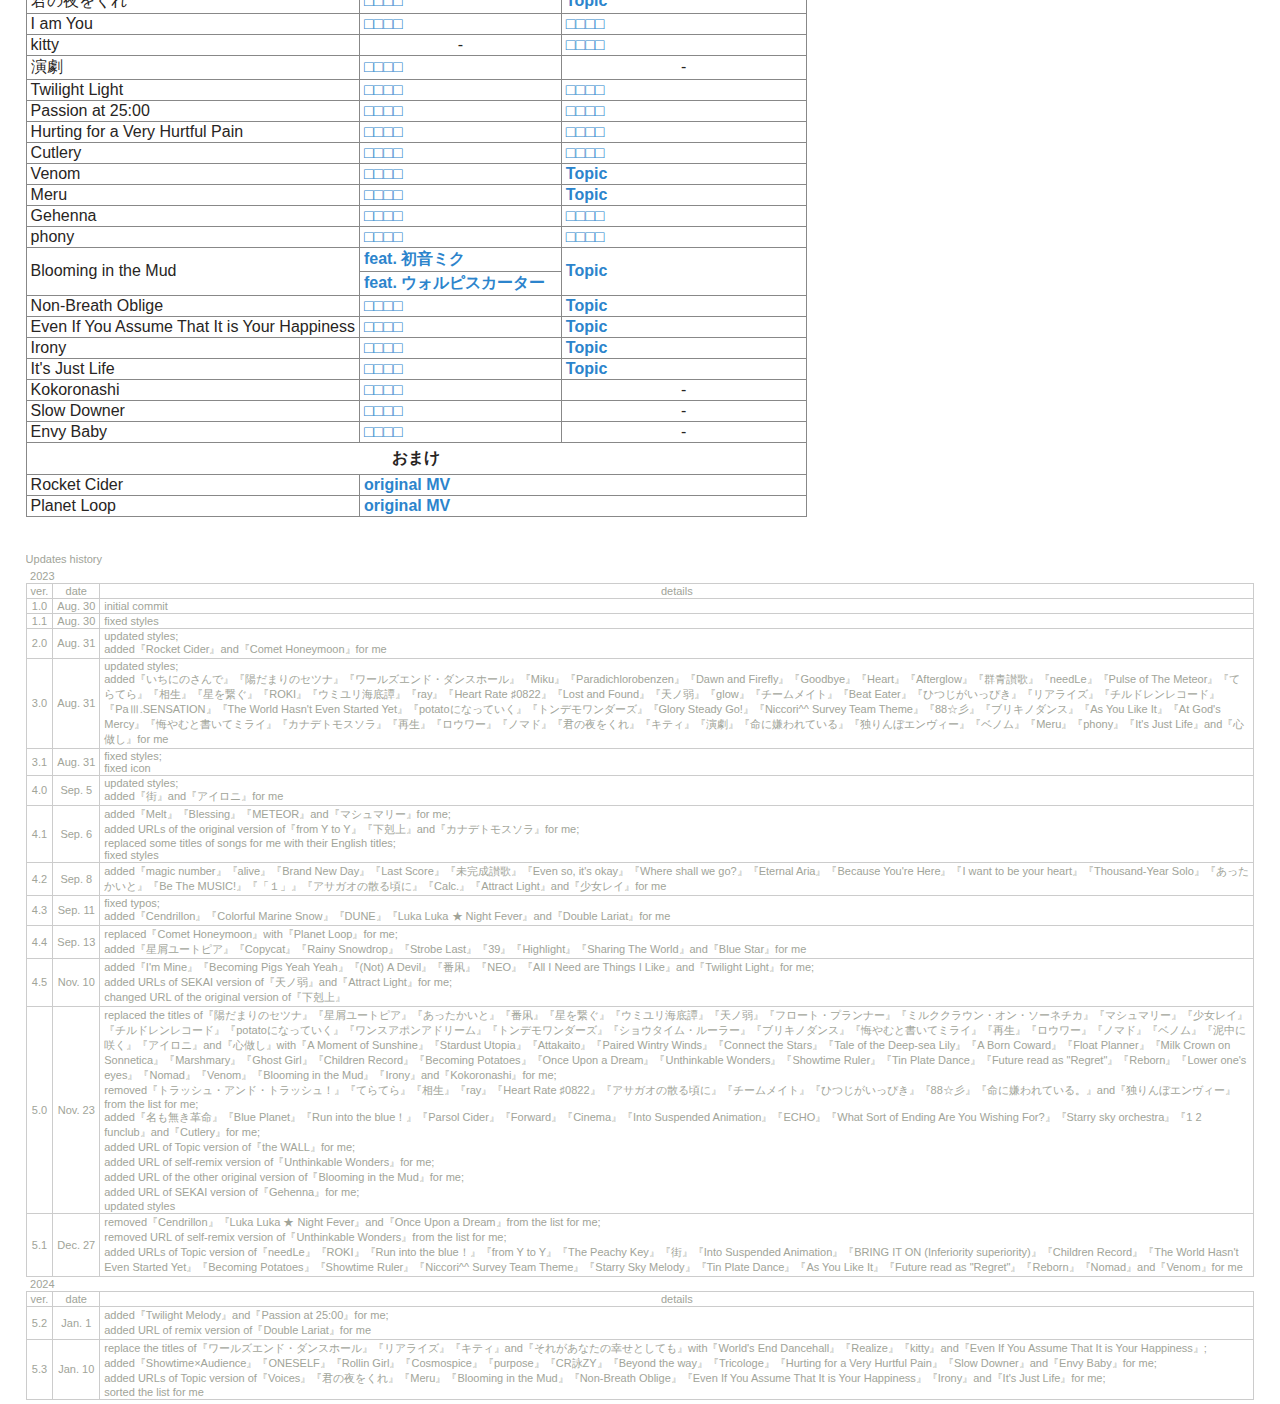
==== commit ca501da5: "updated" ====
--- a/compulsoryMusic/index.html
+++ b/compulsoryMusic/index.html
@@ -293,6 +293,14 @@
         <td colspan="2"><a target="_blank" href="https://www.youtube.com/watch?v=yVMHWv7hKTE">original MV</a></td>
       </tr>
       <tr>
+        <td>Twilight Melody</td>
+        <td colspan="2"><a target="_blank" href="https://www.youtube.com/watch?v=A77p_8E7OFs">original MV</a></td>
+      </tr>
+      <tr>
+        <td>Showtime×Audience</td>
+        <td colspan="2"><a target="_blank" href="https://www.youtube.com/watch?v=yz0pg4pNzQY">original MV</a></td>
+      </tr>
+      <tr>
         <td>alive</td>
         <td colspan="2"><a target="_blank" href="https://www.youtube.com/watch?v=y7RfoyBJxCg">original MV</a></td>
       </tr>
@@ -305,6 +313,10 @@
         <td colspan="2"><a target="_blank" href="https://www.youtube.com/watch?v=zAWu9BK_V5M">original MV</a></td>
       </tr>
       <tr>
+        <td>ONESELF</td>
+        <td colspan="2"><a target="_blank" href="https://www.youtube.com/watch?v=0ahJ3_4hcL0">original MV</a></td>
+      </tr>
+      <tr>
         <td>未完成讃歌</td>
         <td colspan="2"><a target="_blank" href="https://www.youtube.com/watch?v=PmRtXlhzgAU">original MV</a></td>
       </tr>
@@ -341,11 +353,15 @@
         <td colspan="2"><a target="_blank" href="https://www.youtube.com/watch?v=E4tIHBx7bqc">original MV</a></td>
       </tr>
       <tr>
+        <td>Rollin Girl</td>
+        <td colspan="2"><a target="_blank" href="https://www.youtube.com/watch?v=vnw8zURAxkU">original MV</a></td>
+      </tr>
+      <tr>
         <td>Because You're Here</td>
         <td colspan="2"><a target="_blank" href="https://www.youtube.com/watch?v=ygY2qObZv24">original MV</a></td>
       </tr>
       <tr>
-        <td>ワールズエンド・<span class="nowrap">ダンスホール</span></td>
+        <td>World's End Dancehall</td>
         <td colspan="2"><a target="_blank" href="https://www.youtube.com/watch?v=ZB75e7vzX0I">original MV</a></td>
       </tr>
       <tr>
@@ -370,7 +386,8 @@
       </tr>
       <tr>
         <td>Double Lariat</td>
-        <td colspan="2"><a target="_blank" href="https://www.youtube.com/watch?v=hC8KrIY8qT4">original MV</a></td>
+        <td><a target="_blank" href="https://www.youtube.com/watch?v=hC8KrIY8qT4">original MV</a></td>
+        <td><a target="_blank" href="https://www.youtube.com/watch?v=oYOmZ7a39Qo"><span class="landscape">Double Bass Drum&nbsp;</span>Remix 2021</a></td>
       </tr>
       <tr>
         <td>Paradichlorobenzen</td>
@@ -473,6 +490,11 @@
         <td><a target="_blank" href="https://www.youtube.com/watch?v=MxT59XJXMnU">□□□□</a></td>
       </tr>
       <tr>
+        <td>Cosmospice</td>
+        <td><a target="_blank" href="https://www.youtube.com/watch?v=pu1gbwsB9Os">□□□□</a></td>
+        <td><a target="_blank" href="https://www.youtube.com/watch?v=0qb27SBWZ38">□□□□</a></td>
+      </tr>
+      <tr>
         <td>Be The MUSIC!</td>
         <td><a target="_blank" href="https://www.youtube.com/watch?v=m1I3XWZ4eUs">□□□□</a></td>
         <td><a target="_blank" href="https://www.youtube.com/watch?v=mZI9HEVh6Yw">□□□□</a></td>
@@ -492,7 +514,7 @@
       <tr>
         <td>needLe</td>
         <td><a target="_blank" href="https://www.youtube.com/watch?v=buoYwfZG4vQ">□□□□</a></td>
-        <td class="tac">-</td>
+        <td><a target="_blank" href="https://www.youtube.com/watch?v=VLG4ItqUPRY">Topic</a></td>
       </tr>
       <tr>
         <td>「１」</td>
@@ -505,6 +527,11 @@
         <td><a target="_blank" href="https://www.youtube.com/watch?v=hZgbqUQI64E">□□□□</a></td>
       </tr>
       <tr>
+        <td>Voices</td>
+        <td class="tac">-</td>
+        <td><a target="_blank" href="https://www.youtube.com/watch?v=WId6uL5X2QA">Topic</a></td>
+      </tr>
+      <tr>
         <td>the WALL</td>
         <td class="tac">-</td>
         <td><a target="_blank" href="https://www.youtube.com/watch?v=uy4Fmg4swP8">Topic</a></td>
@@ -515,14 +542,19 @@
         <td><a target="_blank" href="https://www.youtube.com/watch?v=Qu4oqtVmBck">□□□□</a></td>
       </tr>
       <tr>
+        <td>purpose</td>
+        <td><a target="_blank" href="https://www.youtube.com/watch?v=w6bP9GZ2-gg">□□□□</a></td>
+        <td><a target="_blank" href="https://www.youtube.com/watch?v=wgpHtgV-WI4">□□□□</a></td>
+      </tr>
+      <tr>
         <td>ROKI</td>
         <td><a target="_blank" href="https://www.youtube.com/watch?v=Xg-qfsKN2_E">□□□□</a></td>
-        <td class="tac">-</td>
+        <td><a target="_blank" href="https://www.youtube.com/watch?v=V-7cDTePL8E">Topic</a></td>
       </tr>
       <tr>
         <td rowspan="2">Run into the blue！</td>
         <td><a target="_blank" href="https://www.youtube.com/watch?v=_qbKRIwkTCc">Band<span class="landscape">&nbsp;ver.</span></a></td>
-        <td rowspan="2" class="tac"> - </td>
+        <td rowspan="2"><a target="_blank" href="https://www.youtube.com/watch?v=3IPCAdF1BUg">Topic</a></td>
       </tr>
       <tr>
         <td><a target="_blank" href="https://www.youtube.com/watch?v=gSBBE_E1q-4">original<span class="landscape">&nbsp;ver.</span></a></td>
@@ -535,7 +567,7 @@
       <tr>
         <td>from Y to Y</td>
         <td><a target="_blank" href="https://www.nicovideo.jp/watch/sm6529016"><span class="smartphone">ﾆｺﾆｺ</span><span class="landscape">ニコニコ</span>動画</a></td>
-        <td class="tac">-</td>
+        <td><a target="_blank" href="https://www.youtube.com/watch?v=rip2cJa7nPE">Topic</a></td>
       </tr>
       <tr>
         <td rowspan="2">Lost and Found</td>
@@ -556,7 +588,7 @@
       <tr>
         <td rowspan="2">Attract Light</td>
         <td><a target="_blank" href="https://www.nicovideo.jp/watch/sm34963216"><span class="smartphone">ﾆｺﾆｺ</span><span class="landscape">ニコニコ</span>動画</a></td>
-        <td rowspan="2"><a target="_blank" href="https://www.youtube.com/watch?v=0w9vjCToTPQ"><span class="smartphone">ｾｶｲver.</span><span class="landscape">セカイver.</span></a></td>
+        <td rowspan="2"><a target="_blank" href="https://www.youtube.com/watch?v=0w9vjCToTPQ">□□□□</a></td>
       </tr>
       <tr><td><a target="_blank" href="https://www.youtube.com/watch?v=AVRF8B504GE">f<span class="landscape">ea</span>t.&nbsp;<span class="nowrap">ゆある</span></a></td></tr>
       <tr>
@@ -589,7 +621,7 @@
       <tr>
         <td>The Peachy Key</td>
         <td><a target="_blank" href="https://www.youtube.com/watch?v=sAUdWpemfGw">□□□□</a></td>
-        <td class="tac">-</td>
+        <td><a target="_blank" href="https://www.youtube.com/watch?v=3U9zLyDvo4Q">Topic</a></td>
       </tr>
       <tr>
         <td>Milk Crown on Sonnetica</td>
@@ -636,12 +668,12 @@
       <tr>
         <td>街</td>
         <td><a target="_blank" href="https://www.youtube.com/watch?v=rmw_4vVvp-0">□□□□</a></td>
-        <td class="tac">-</td>
+        <td><a target="_blank" href="https://www.youtube.com/watch?v=_J9ukF0GMKg">Topic</a></td>
       </tr>
       <tr>
         <td>Into Suspended Animation</td>
         <td><a target="_blank" href="https://www.youtube.com/watch?v=POD_KGL2aqQ">□□□□</a></td>
-        <td class="tac">-</td>
+        <td><a target="_blank" href="https://www.youtube.com/watch?v=Ka3AFz5Dx30">Topic</a></td>
       </tr>
       <tr>
         <td>下剋上</td>
@@ -649,14 +681,24 @@
         <td><a target="_blank" href="https://www.youtube.com/watch?v=XADWOc8alvw">□□□□</a></td>
       </tr>
       <tr>
-        <td>リアライズ</td>
+        <td>Realize</td>
         <td><a target="_blank" href="https://www.youtube.com/watch?v=pRZwLHrMsvM">□□□□</a></td>
         <td class="tac">-</td>
+      </tr>
+      <tr>
+        <td>CR詠ZY</td>
+        <td><a target="_blank" href="https://www.youtube.com/watch?v=yys1WD9A2IY">□□□□</a></td>
+        <td><a target="_blank" href="https://www.youtube.com/watch?v=0lur0sN_O60">□□□□</a></td>
+      </tr>
+      <tr>
+        <td>Beyond the way</td>
+        <td><a target="_blank" href="https://www.youtube.com/watch?v=SJcgOWsDwi4">□□□□</a></td>
+        <td><a target="_blank" href="https://www.youtube.com/watch?v=UAzw5B-35kI">□□□□</a></td>
       </tr>
       <tr>
         <td class="smartphonePriority" id="noBorderBottom">BRING IT ON<span class="landscape landscapeNowrap">&nbsp;(Inferiority superiority)</span></td>
         <td rowspan="2"><a target="_blank" href="https://www.youtube.com/watch?v=oEkGC2HV7rc">□□□□</a></td>
-        <td class="tac" rowspan="2">-</td>
+        <td rowspan="2"><a target="_blank" href="https://www.youtube.com/watch?v=Tu14oNEPaoc">Topic</a></td>
       </tr>
       <tr><td class="smartphone priority smartphonePriority" id="noBorderTop">(Inferiority superiority)</td></tr>
       <tr>
@@ -667,7 +709,7 @@
       <tr>
         <td>Children Record</td>
         <td><a target="_blank" href="https://www.youtube.com/watch?v=oh9UGmqtdMg">□□□□</a></td>
-        <td class="tac">-</td>
+        <td><a target="_blank" href="https://www.youtube.com/watch?v=KUsk40NYYHA">Topic</a></td>
       </tr>
       <tr>
         <td>PaⅢ.SENSATION</td>
@@ -689,12 +731,12 @@
       <tr>
         <td>The World Hasn't<span class="landscape">&nbsp;</span><span class="smartphone"><br></span>Even Started Yet</td>
         <td><a target="_blank" href="https://www.youtube.com/watch?v=1s8NNPgdl5g">□□□□</a></td>
-        <td class="tac">-</td>
+        <td><a target="_blank" href="https://www.youtube.com/watch?v=uQJMw-p-X0M">Topic</a></td>
       </tr>
       <tr>
         <td>Becoming Potatoes</td>
         <td><a target="_blank" href="https://www.youtube.com/watch?v=Dun11cIEo9s">□□□□</a></td>
-        <td class="tac">-</td>
+        <td><a target="_blank" href="https://www.youtube.com/watch?v=zNrNj-vnGEk">Topic</a></td>
       </tr>
       <tr>
         <td>Unthinkable Wonders</td>
@@ -709,17 +751,17 @@
       <tr>
         <td class="priority">Showtime Ruler</td>
         <td><a target="_blank" href="https://www.youtube.com/watch?v=uDBVetc5JKo">□□□□</a></td>
-        <td class="tac">-</td>
+        <td><a target="_blank" href="https://www.youtube.com/watch?v=eEpAwTHrmfs">Topic</a></td>
       </tr>
       <tr>
         <td>Niccori^^ Survey Team Theme</td>
         <td><a target="_blank" href="https://www.youtube.com/watch?v=C_Fc1x_aeFQ">□□□□</a></td>
-        <td class="tac">-</td>
+        <td><a target="_blank" href="https://www.youtube.com/watch?v=pBOSSGKuf1U">Topic</a></td>
       </tr>
       <tr>
         <td>Starry Sky Melody</td>
         <td><a target="_blank" href="https://www.youtube.com/watch?v=VznMASce0CM">□□□□</a></td>
-        <td class="tac">-</td>
+        <td><a target="_blank" href="https://www.youtube.com/watch?v=UHa1gm6XSoA">Topic</a></td>
       </tr>
       <tr>
         <td>What Sort of Ending Are You Wishing For?</td>
@@ -743,8 +785,8 @@
       </tr>
       <tr>
         <td>Tin Plate Dance</td>
-        <td><a target="_blank" href="https://www.nicovideo.jp/watch/sm20296308"><span class="smartphone">ﾆｺﾆｺ</span><span class="landscape">ニコニコ</span>動画</a></td>
-        <td class="tac">-</td>
+        <td><a target="_blank" href="https://www.youtube.com/watch?v=6EuR6FuOXXw">□□□□</a></td>
+        <td><a target="_blank" href="https://www.youtube.com/watch?v=CYPOmNpm1Os">Topic</a></td>
       </tr>
       <tr>
         <td>Positive ☆ Dance Time</td>
@@ -754,7 +796,7 @@
       <tr>
         <td>As You Like It</td>
         <td><a target="_blank" href="https://www.youtube.com/watch?v=nROvY9uiYYk">□□□□</a></td>
-        <td class="tac">-</td>
+        <td><a target="_blank" href="https://www.youtube.com/watch?v=bQGTyl6V178">Topic</a></td>
       </tr>
       <tr>
         <td>1 2 funclub</td>
@@ -789,7 +831,7 @@
       <tr>
         <td>Future read as "Regret"</td>
         <td><a target="_blank" href="https://www.youtube.com/watch?v=r2OS97F6P_U">□□□□</a></td>
-        <td class="tac">-</td>
+        <td><a target="_blank" href="https://www.youtube.com/watch?v=jUyCN1229Ws">Topic</a></td>
       </tr>
       <tr>
         <td>カナデトモスソラ</td>
@@ -799,7 +841,7 @@
       <tr>
         <td>Reborn</td>
         <td><a target="_blank" href="https://www.youtube.com/watch?v=purlnb5K_jM">□□□□</a></td>
-        <td class="tac">-</td>
+        <td><a target="_blank" href="https://www.youtube.com/watch?v=qs6EKSnihh8">Topic</a></td>
       </tr>
       <tr>
         <td>Lower one's eyes</td>
@@ -807,14 +849,19 @@
         <td><a target="_blank" href="https://www.youtube.com/watch?v=16M9oC-a5bY">□□□□</a></td>
       </tr>
       <tr>
+        <td>Tricologe</td>
+        <td><a target="_blank" href="https://www.youtube.com/watch?v=BPh4m2VnfNo">□□□□</a></td>
+        <td><a target="_blank" href="https://www.youtube.com/watch?v=M_ijFuoASt0">□□□□</a></td>
+      </tr>
+      <tr>
         <td>Nomad</td>
         <td><a target="_blank" href="https://www.youtube.com/watch?v=mKfwzOgorXs">□□□□</a></td>
-        <td class="tac">-</td>
+        <td><a target="_blank" href="https://www.youtube.com/watch?v=5uKm9Srhuz4">Topic</a></td>
       </tr>
       <tr>
         <td>君の夜をくれ</td>
         <td><a target="_blank" href="https://www.youtube.com/watch?v=fwb4qCw5Q1I">□□□□</a></td>
-        <td class="tac">-</td>
+        <td><a target="_blank" href="https://www.youtube.com/watch?v=B9GlQOI6HKY">Topic</a></td>
       </tr>
       <tr>
         <td>I am You</td>
@@ -822,7 +869,7 @@
         <td><a target="_blank" href="https://www.youtube.com/watch?v=lMXlOPGjwUI">□□□□</a></td>
       </tr>
       <tr>
-        <td>キティ</td>
+        <td>kitty</td>
         <td class="tac">-</td>
         <td><a target="_blank" href="https://www.youtube.com/watch?v=l-OtSO4dsLM">□□□□</a></td>
       </tr>
@@ -837,6 +884,16 @@
         <td><a target="_blank" href="https://www.youtube.com/watch?v=dk13KyWwZn4">□□□□</a></td>
       </tr>
       <tr>
+        <td>Passion at 25:00</td>
+        <td><a target="_blank" href="https://www.youtube.com/watch?v=RifILHUOV_w">□□□□</a></td>
+        <td><a target="_blank" href="https://www.youtube.com/watch?v=ODuMEKNXFWg">□□□□</a></td>
+      </tr>
+      <tr>
+        <td>Hurting for a Very Hurtful Pain</td>
+        <td><a target="_blank" href="https://www.youtube.com/watch?v=dBa8emykxEo">□□□□</a></td>
+        <td><a target="_blank" href="https://www.youtube.com/watch?v=MT9JmUH1Vd8">□□□□</a></td>
+      </tr>
+      <tr>
         <td>Cutlery</td>
         <td><a target="_blank" href="https://www.youtube.com/watch?v=HHhFX9zUV2s">□□□□</a></td>
         <td><a target="_blank" href="https://www.youtube.com/watch?v=GxgQzW_y6ts">□□□□</a></td>
@@ -844,12 +901,12 @@
       <tr>
         <td>Venom</td>
         <td><a target="_blank" href="https://www.youtube.com/watch?v=oRJBwaZ59fQ">□□□□</a></td>
-        <td class="tac">-</td>
+        <td><a target="_blank" href="https://www.youtube.com/watch?v=Em6KO0tZqNU">Topic</a></td>
       </tr>
       <tr>
         <td>Meru</td>
         <td><a target="_blank" href="https://www.youtube.com/watch?v=Jak2qiq_jJo">□□□□</a></td>
-        <td class="tac">-</td>
+        <td><a target="_blank" href="https://www.youtube.com/watch?v=OkYEb3zeNJg">Topic</a></td>
       </tr>
       <tr>
         <td>Gehenna</td>
@@ -864,7 +921,7 @@
       <tr>
         <td rowspan="2">Blooming in the Mud</td>
         <td><a target="_blank" href="https://www.youtube.com/watch?v=K64V4V_SGGQ">f<span class="landscape">ea</span>t.&nbsp;<span class="nowrap">初音ミク</span></a></td>
-        <td rowspan="2" class="tac">-</td>
+        <td rowspan="2"><a target="_blank" href="https://www.youtube.com/watch?v=65ARCIXCjWg">Topic</a></td>
       </tr>
       <tr>
         <td><a target="_blank" href="https://www.youtube.com/watch?v=40dJS_LC6S8">f<span class="landscape">ea</span>t.&nbsp;<span class="landscape">ウォルピスカーター</span><span class="smartphone nowrap">ｳｫﾙﾋﾟｽ社</span></a></td>
@@ -872,26 +929,36 @@
       <tr>
         <td>Non-Breath Oblige</td>
         <td><a target="_blank" href="https://www.youtube.com/watch?v=lw7pcm1W5tw">□□□□</a></td>
-        <td class="tac">-</td>
-      </tr>
-      <tr>
-        <td>それがあなたの幸せとしても</td>
+        <td><a target="_blank" href="https://www.youtube.com/watch?v=gSOoEk63aC4">Topic</a></td>
+      </tr>
+      <tr>
+        <td>Even If You Assume That It is Your Happiness</td>
         <td><a target="_blank" href="https://www.youtube.com/watch?v=2xEQOoFT4_8">□□□□</a></td>
-        <td class="tac">-</td>
+        <td><a target="_blank" href="https://www.youtube.com/watch?v=Q53tcPvUljc">Topic</a></td>
       </tr>
       <tr>
         <td>Irony</td>
         <td><a target="_blank" href="https://www.youtube.com/watch?v=clPjNKWe6N0">□□□□</a></td>
-        <td class="tac">-</td>
+        <td><a target="_blank" href="https://www.youtube.com/watch?v=QlDIl_PoYHY">Topic</a></td>
       </tr>
       <tr>
         <td>It's Just Life</td>
         <td><a target="_blank" href="https://www.youtube.com/watch?v=YDnZFwlZa1g">□□□□</a></td>
-        <td class="tac">-</td>
+        <td><a target="_blank" href="https://www.youtube.com/watch?v=DI4b_cm5shI">Topic</a></td>
       </tr>
       <tr>
         <td>Kokoronashi</td>
         <td><a target="_blank" href="https://www.youtube.com/watch?v=3SkNrZnoK5w">□□□□</a></td>
+        <td class="tac">-</td>
+      </tr>
+      <tr>
+        <td>Slow Downer</td>
+        <td><a target="_blank" href="https://www.youtube.com/watch?v=ZMj07n9PDxk">□□□□</a></td>
+        <td class="tac">-</td>
+      </tr>
+      <tr>
+        <td>Envy Baby</td>
+        <td><a target="_blank" href="https://www.youtube.com/watch?v=dgS6HvEohsw">□□□□</a></td>
         <td class="tac">-</td>
       </tr>
 
@@ -1015,10 +1082,37 @@
         </tr>
         <tr>
           <td class="priorityCenter">5.1</td>
-          <td class="priorityCenter">Dec. 2</td>
+          <td class="priorityCenter">Dec. 27</td>
           <td>
             <p>removed『Cendrillon』『Luka Luka ★ Night Fever』and『Once Upon a Dream』from the list for me;</p>
             <p>removed URL of self-remix version of『Unthinkable Wonders』from the list for me;</p>
+            <p>added URLs of Topic version of『needLe』『ROKI』『Run into the blue！』『from Y to Y』『The Peachy Key』『街』『Into Suspended Animation』『BRING IT ON (Inferiority superiority)』『Children Record』『The World Hasn't Even Started Yet』『Becoming Potatoes』『Showtime Ruler』『Niccori^^ Survey Team Theme』『Starry Sky Melody』『Tin Plate Dance』『As You Like It』『Future read as "Regret"』『Reborn』『Nomad』and『Venom』for me</p>
+          </td>
+        </tr>
+        <tr>
+          <td colspan="3" class="noBorder">2024</td>
+        </tr>
+        <tr>
+          <td class="tac">ver.</td>
+          <td class="tac">date</td>
+          <td class="tac">details</td>
+        </tr>
+        <tr>
+          <td class="priorityCenter">5.2</td>
+          <td class="priorityCenter">Jan. 1</td>
+          <td>
+            <p>added『Twilight Melody』and『Passion at 25:00』for me;</p>
+            <p>added URL of remix version of『Double Lariat』for me</p>
+          </td>
+        </tr>
+        <tr>
+          <td class="priorityCenter">5.3</td>
+          <td class="priorityCenter">Jan. 10</td>
+          <td>
+            <p>replace the titles of『ワールズエンド・ダンスホール』『リアライズ』『キティ』and『それがあなたの幸せとしても』with『World's End Dancehall』『Realize』『kitty』and『Even If You Assume That It is Your Happiness』;</p>
+            <p>added『Showtime×Audience』『ONESELF』『Rollin Girl』『Cosmospice』『purpose』『CR詠ZY』『Beyond the way』『Tricologe』『Hurting for a Very Hurtful Pain』『Slow Downer』and『Envy Baby』for me;</p>
+            <p>added URLs of Topic version of『Voices』『君の夜をくれ』『Meru』『Blooming in the Mud』『Non-Breath Oblige』『Even If You Assume That It is Your Happiness』『Irony』and『It's Just Life』for me;</p>
+            <p>sorted the list for me</p>
           </td>
         </tr>
       </table>
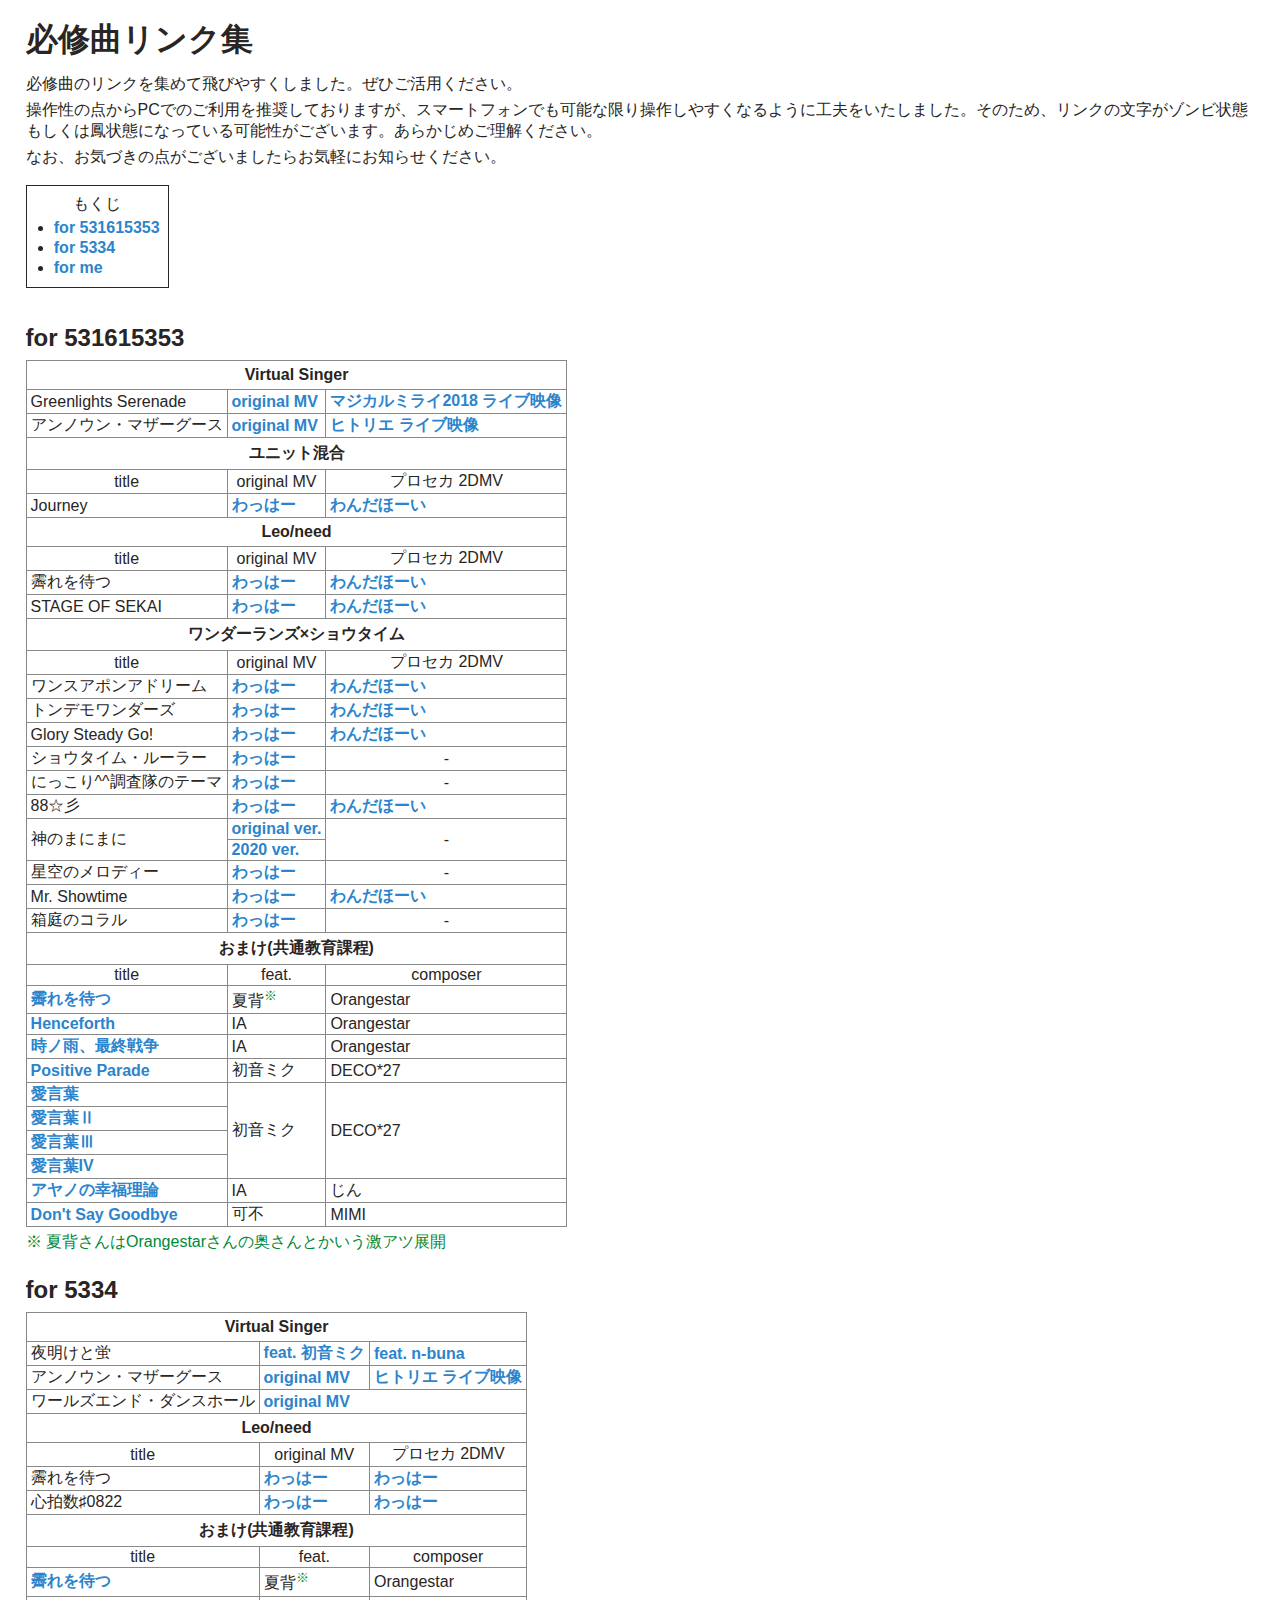
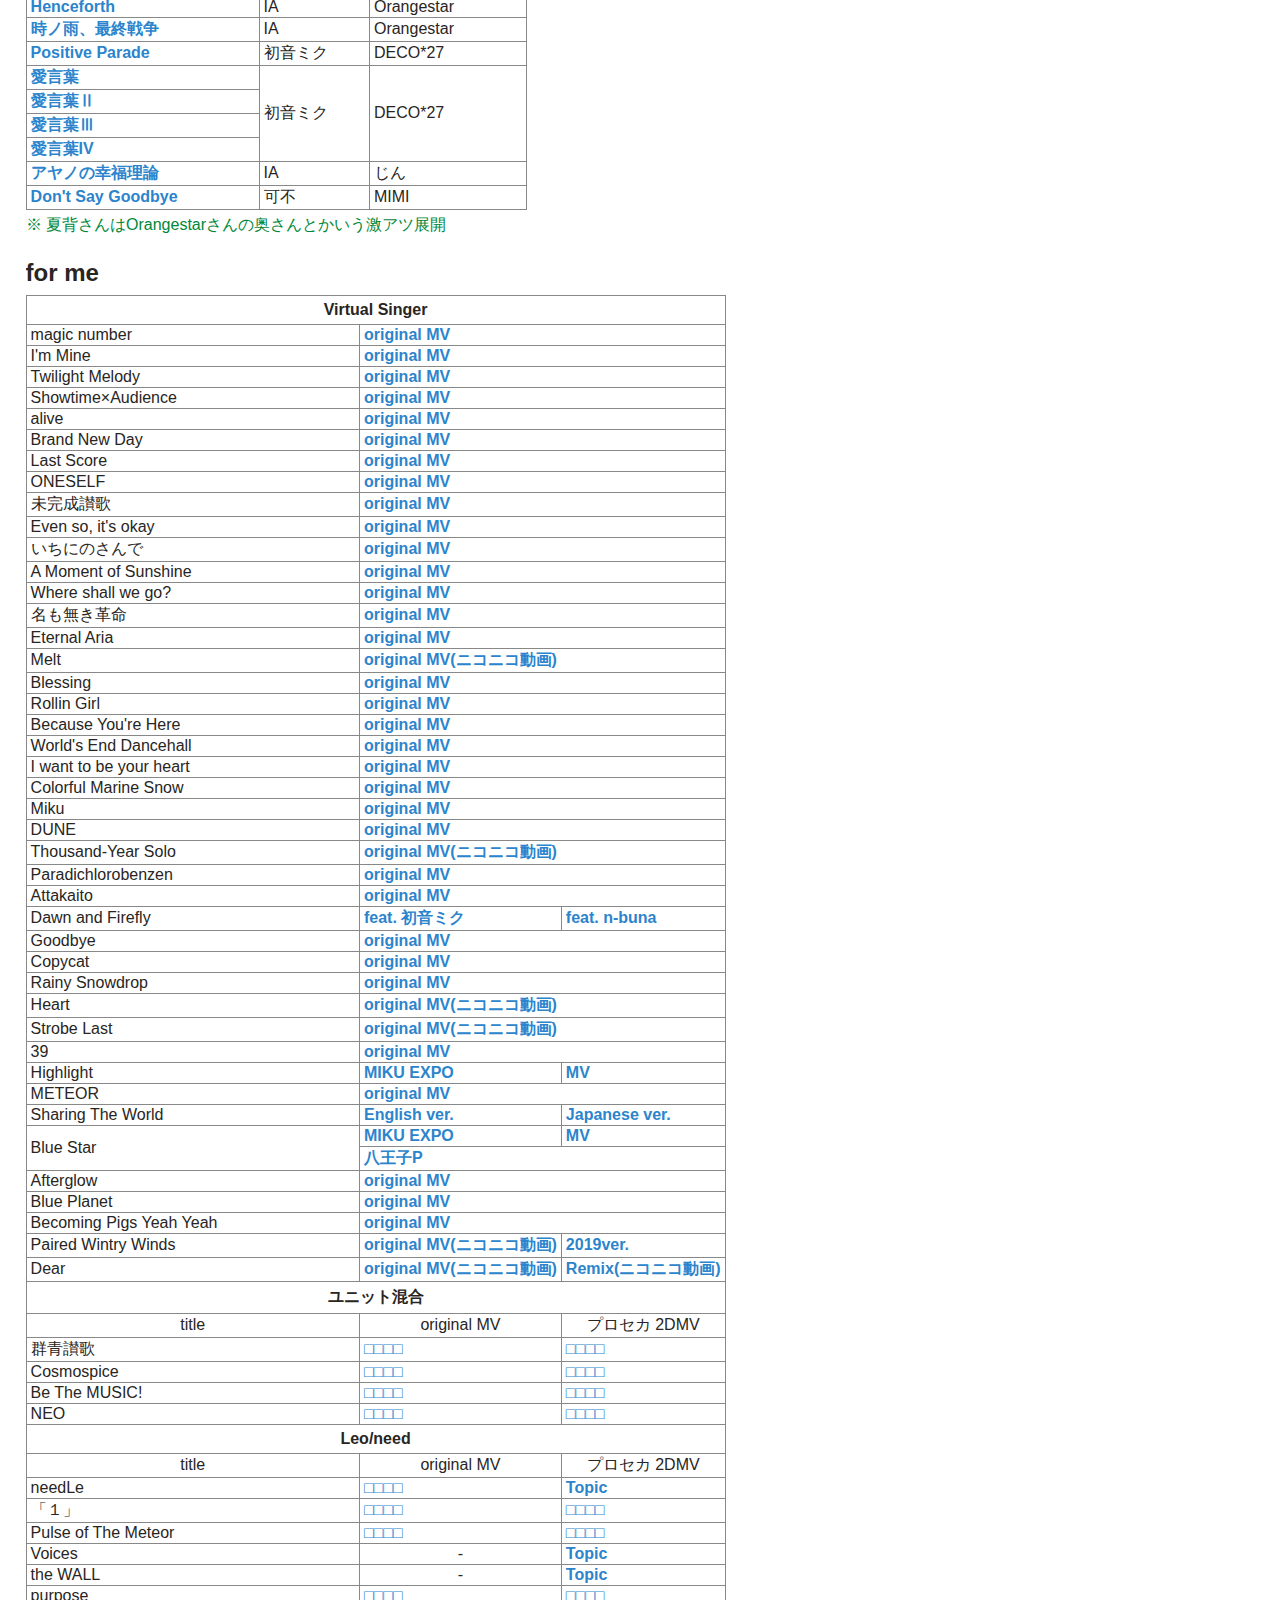
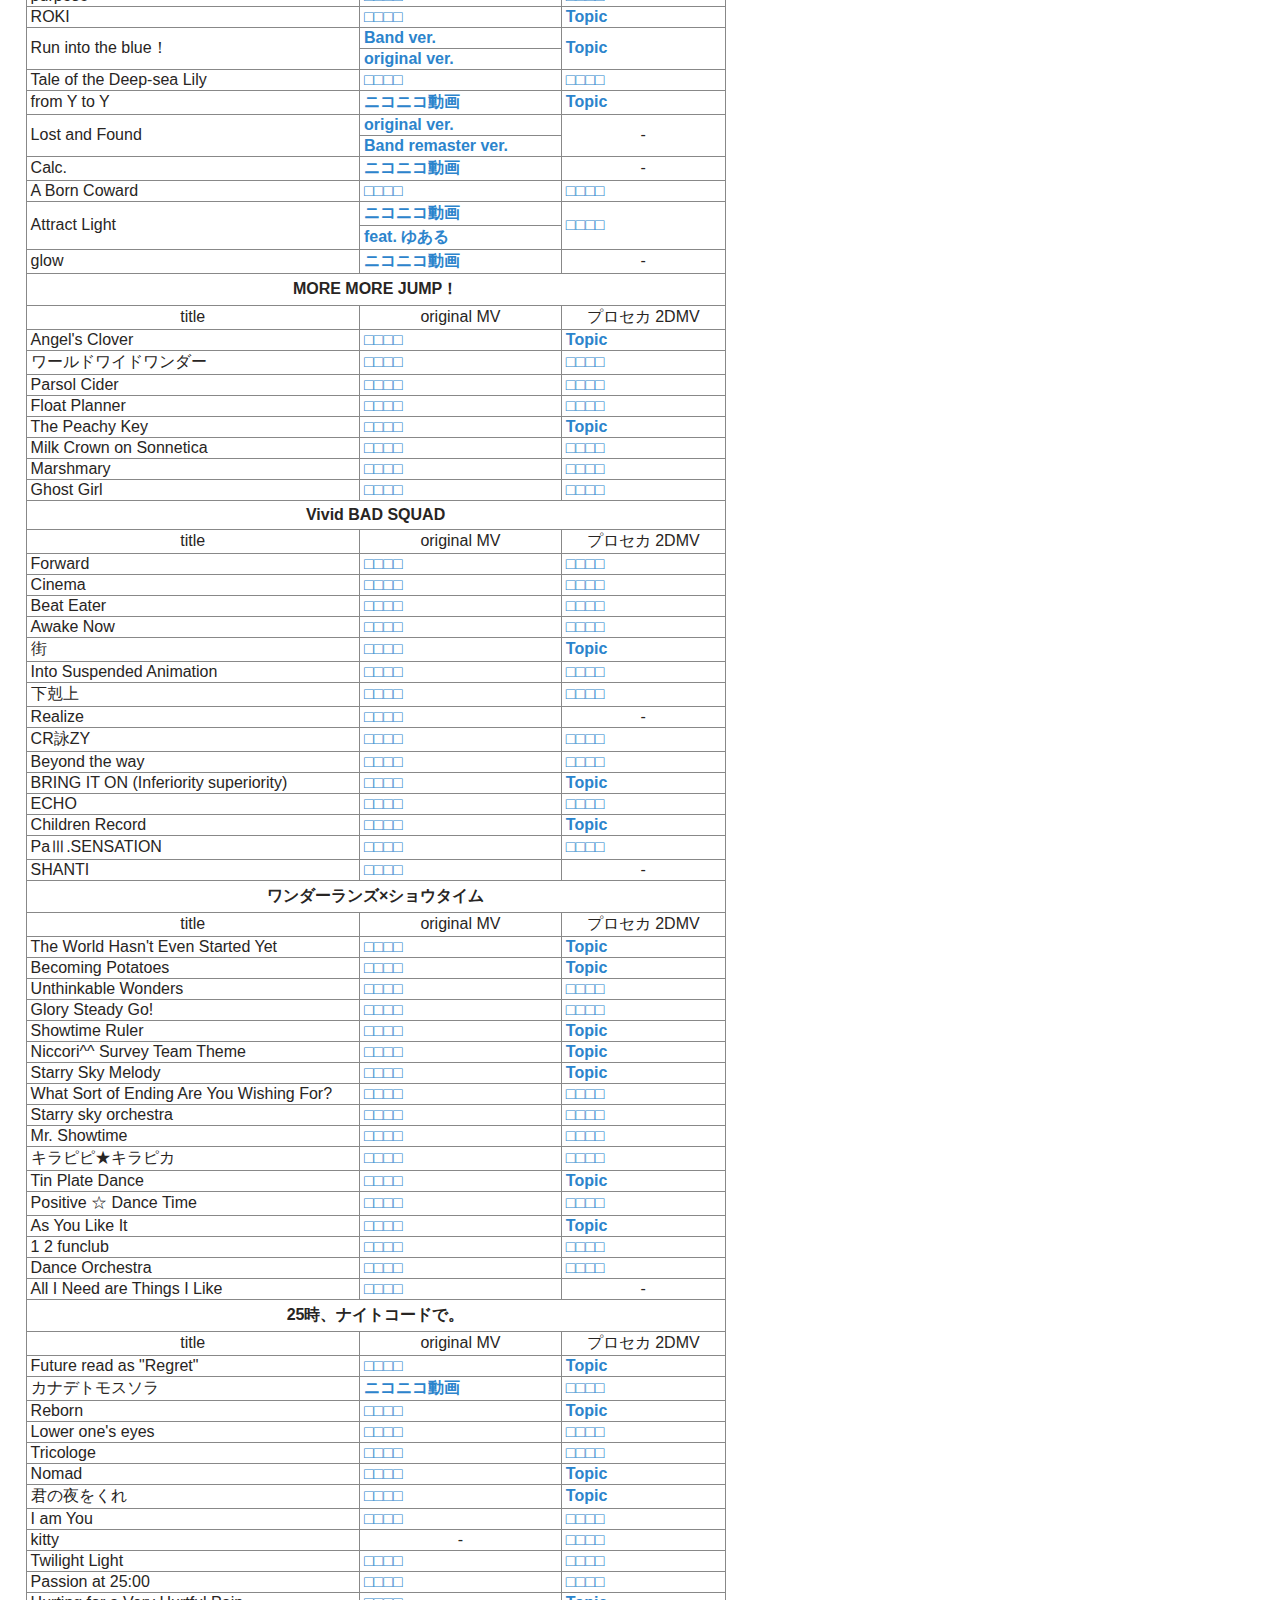
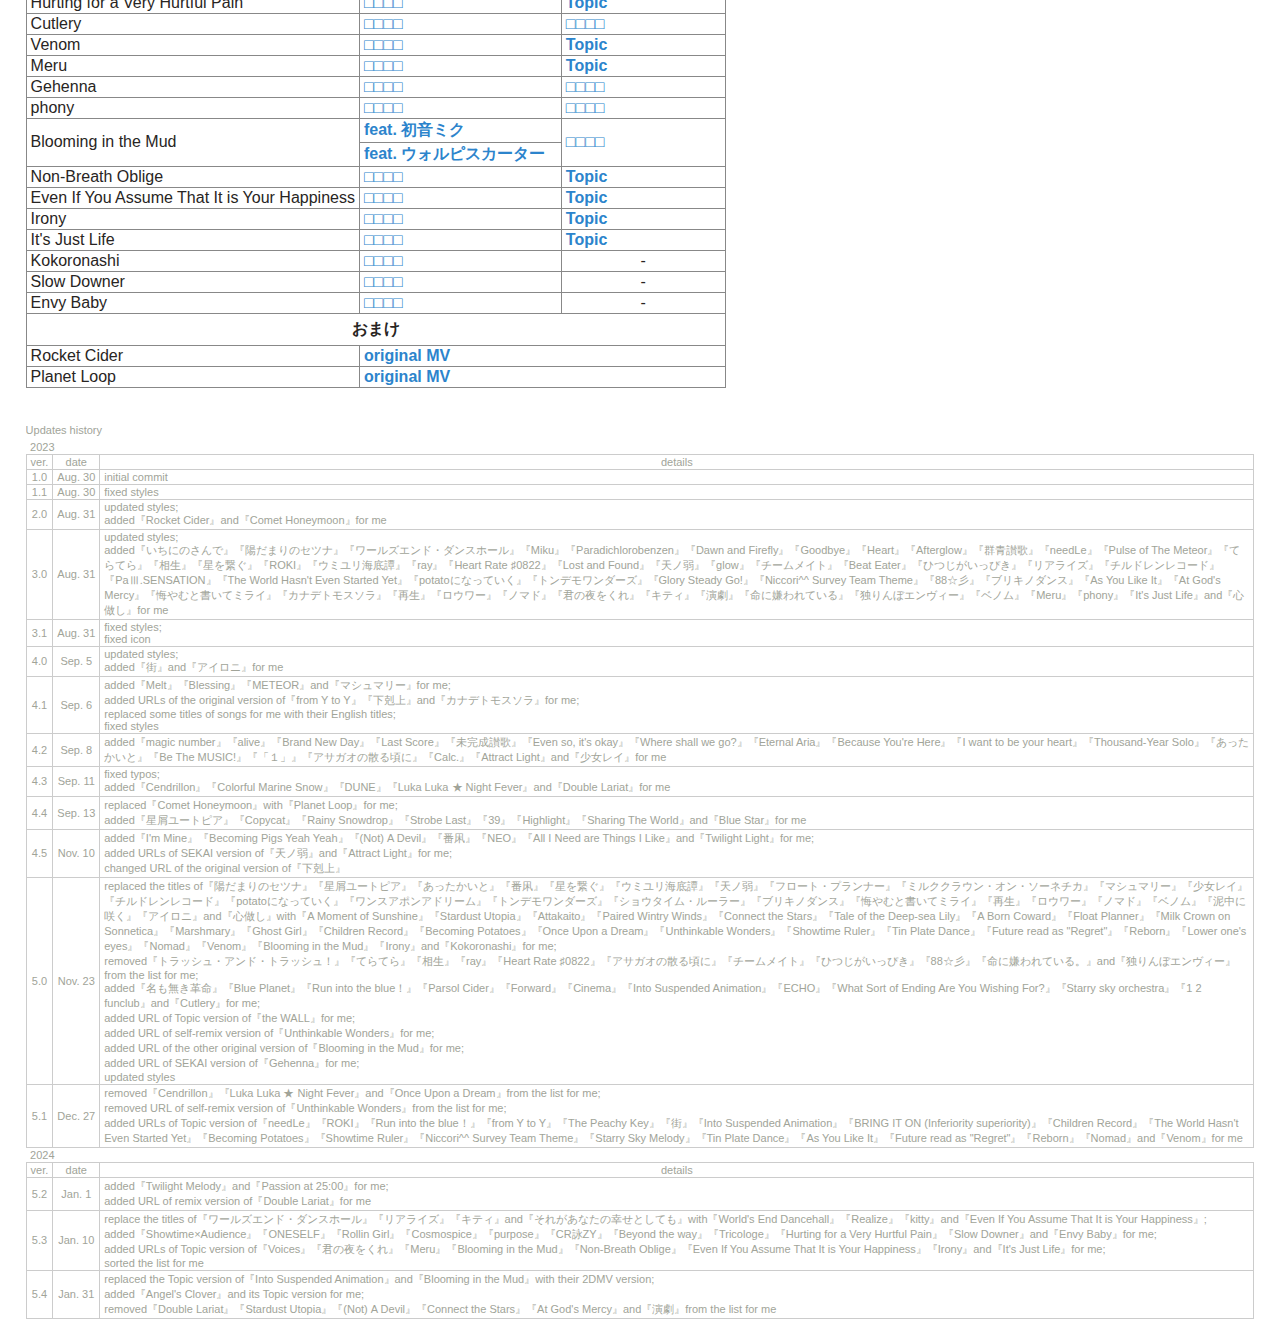
==== commit 505d1060: "updated" ====
--- a/compulsoryMusic/index.html
+++ b/compulsoryMusic/index.html
@@ -385,17 +385,8 @@
         <td colspan="2"><a target="_blank" href="https://www.nicovideo.jp/watch/sm3122624"><span class="landscape">original&nbsp;</span>MV(ニコニコ動画)</a></td>
       </tr>
       <tr>
-        <td>Double Lariat</td>
-        <td><a target="_blank" href="https://www.youtube.com/watch?v=hC8KrIY8qT4">original MV</a></td>
-        <td><a target="_blank" href="https://www.youtube.com/watch?v=oYOmZ7a39Qo"><span class="landscape">Double Bass Drum&nbsp;</span>Remix 2021</a></td>
-      </tr>
-      <tr>
         <td>Paradichlorobenzen</td>
         <td colspan="2"><a target="_blank" href="https://www.youtube.com/watch?v=aTUfwLAVSHE">original MV</a></td>
-      </tr>
-      <tr>
-        <td>Stardust Utopia</td>
-        <td colspan="2"><a target="_blank" href="https://www.youtube.com/watch?v=syk1f6Dj82E">original MV</a></td>
       </tr>
       <tr>
         <td>Attakaito</td>
@@ -464,10 +455,6 @@
         <td colspan="2"><a target="_blank" href="https://www.youtube.com/watch?v=Z9DXOZUbmJ4">original MV</a></td>
       </tr>
       <tr>
-        <td>(Not) A Devil</td>
-        <td colspan="2"><a target="_blank" href="https://www.youtube.com/watch?v=lMEt3RdqB9Y">original MV</a></td>
-      </tr>
-      <tr>
         <td>Paired Wintry Winds</td>
         <td><a target="_blank" href="https://www.nicovideo.jp/watch/sm4794708">original<span class="butLandscape">&nbsp;MV(ニコニコ動画)</span><span class="smartphone onlyLandscape nowrap">(ﾆｺﾆｺ)</span></a></td>
         <td><a target="_blank" href="https://www.youtube.com/watch?v=OK-ybp0qRl0">2019ver.</a></td>
@@ -537,11 +524,6 @@
         <td><a target="_blank" href="https://www.youtube.com/watch?v=uy4Fmg4swP8">Topic</a></td>
       </tr>
       <tr>
-        <td>Connect the Stars</td>
-        <td><a target="_blank" href="https://www.youtube.com/watch?v=Fo3qg44Rn6Q">□□□□</a></td>
-        <td><a target="_blank" href="https://www.youtube.com/watch?v=Qu4oqtVmBck">□□□□</a></td>
-      </tr>
-      <tr>
         <td>purpose</td>
         <td><a target="_blank" href="https://www.youtube.com/watch?v=w6bP9GZ2-gg">□□□□</a></td>
         <td><a target="_blank" href="https://www.youtube.com/watch?v=wgpHtgV-WI4">□□□□</a></td>
@@ -604,6 +586,11 @@
         <td class="separator"><span class="landscape">プロセカ&nbsp;</span>2DMV</td>
       </tr>
       <tr>
+        <td class="priority">Angel's Clover</td>
+        <td><a target="_blank" href="https://www.youtube.com/watch?v=lFJA9muTUDM">□□□□</a></td>
+        <td><a target="_blank" href="https://www.youtube.com/watch?v=NRxyfvKBNns">Topic</a></td>
+      </tr>
+      <tr>
         <td class="priority">ワールドワイドワンダー</td>
         <td><a target="_blank" href="https://www.youtube.com/watch?v=6NdOqVypgCM">□□□□</a></td>
         <td><a target="_blank" href="https://www.youtube.com/watch?v=aO_ZCaoojh4">□□□□</a></td>
@@ -673,7 +660,7 @@
       <tr>
         <td>Into Suspended Animation</td>
         <td><a target="_blank" href="https://www.youtube.com/watch?v=POD_KGL2aqQ">□□□□</a></td>
-        <td><a target="_blank" href="https://www.youtube.com/watch?v=Ka3AFz5Dx30">Topic</a></td>
+        <td><a target="_blank" href="https://www.youtube.com/watch?v=Mj38FoEYVGA">□□□□</a></td>
       </tr>
       <tr>
         <td>下剋上</td>
@@ -804,14 +791,6 @@
         <td><a target="_blank" href="https://www.youtube.com/watch?v=gocFWi_8dfI">□□□□</a></td>
       </tr>
       <tr>
-        <td rowspan="2">At God's Mercy</td>
-        <td><a target="_blank" href="https://www.youtube.com/watch?v=b2GJcYBoVyg"><span class="smartphone">original</span><span class="landscape">original ver.</span></a></td>
-        <td rowspan="2" class="tac">-</td>
-      </tr>
-      <tr>
-        <td><a target="_blank" href="https://www.youtube.com/watch?v=a-eHtP43yKU">2020<span class="landscape">&nbsp;</span>ver.</a></td>
-      </tr>
-      <tr>
         <td>Dance Orchestra</td>
         <td><a target="_blank" href="https://www.youtube.com/watch?v=5XcRbKUKSdY">□□□□</a></td>
         <td><a target="_blank" href="https://www.youtube.com/watch?v=jERIsGLQerY">□□□□</a></td>
@@ -874,11 +853,6 @@
         <td><a target="_blank" href="https://www.youtube.com/watch?v=l-OtSO4dsLM">□□□□</a></td>
       </tr>
       <tr>
-        <td>演劇</td>
-        <td><a target="_blank" href="https://www.youtube.com/watch?v=gJqsFNNCIX0">□□□□</a></td>
-        <td class="tac">-</td>
-      </tr>
-      <tr>
         <td>Twilight Light</td>
         <td><a target="_blank" href="https://www.youtube.com/watch?v=ydb05OX2U7M">□□□□</a></td>
         <td><a target="_blank" href="https://www.youtube.com/watch?v=dk13KyWwZn4">□□□□</a></td>
@@ -891,7 +865,7 @@
       <tr>
         <td>Hurting for a Very Hurtful Pain</td>
         <td><a target="_blank" href="https://www.youtube.com/watch?v=dBa8emykxEo">□□□□</a></td>
-        <td><a target="_blank" href="https://www.youtube.com/watch?v=MT9JmUH1Vd8">□□□□</a></td>
+        <td><a target="_blank" href="https://www.youtube.com/watch?v=MT9JmUH1Vd8">Topic</a></td>
       </tr>
       <tr>
         <td>Cutlery</td>
@@ -921,7 +895,7 @@
       <tr>
         <td rowspan="2">Blooming in the Mud</td>
         <td><a target="_blank" href="https://www.youtube.com/watch?v=K64V4V_SGGQ">f<span class="landscape">ea</span>t.&nbsp;<span class="nowrap">初音ミク</span></a></td>
-        <td rowspan="2"><a target="_blank" href="https://www.youtube.com/watch?v=65ARCIXCjWg">Topic</a></td>
+        <td rowspan="2"><a target="_blank" href="https://www.youtube.com/watch?v=8ge0WVq18Oo">□□□□</a></td>
       </tr>
       <tr>
         <td><a target="_blank" href="https://www.youtube.com/watch?v=40dJS_LC6S8">f<span class="landscape">ea</span>t.&nbsp;<span class="landscape">ウォルピスカーター</span><span class="smartphone nowrap">ｳｫﾙﾋﾟｽ社</span></a></td>
@@ -1115,6 +1089,15 @@
             <p>sorted the list for me</p>
           </td>
         </tr>
+        <tr>
+          <td class="priorityCenter">5.4</td>
+          <td class="priorityCenter">Jan. 31</td>
+          <td>
+            <p>replaced the Topic version of『Into Suspended Animation』and『Blooming in the Mud』with their 2DMV version;</p>
+            <p>added『Angel's Clover』and its Topic version for me;</p>
+            <p>removed『Double Lariat』『Stardust Utopia』『(Not) A Devil』『Connect the Stars』『At God's Mercy』and『演劇』from the list for me</p>
+          </td>
+        </tr>
       </table>
     </div>
   </div>
